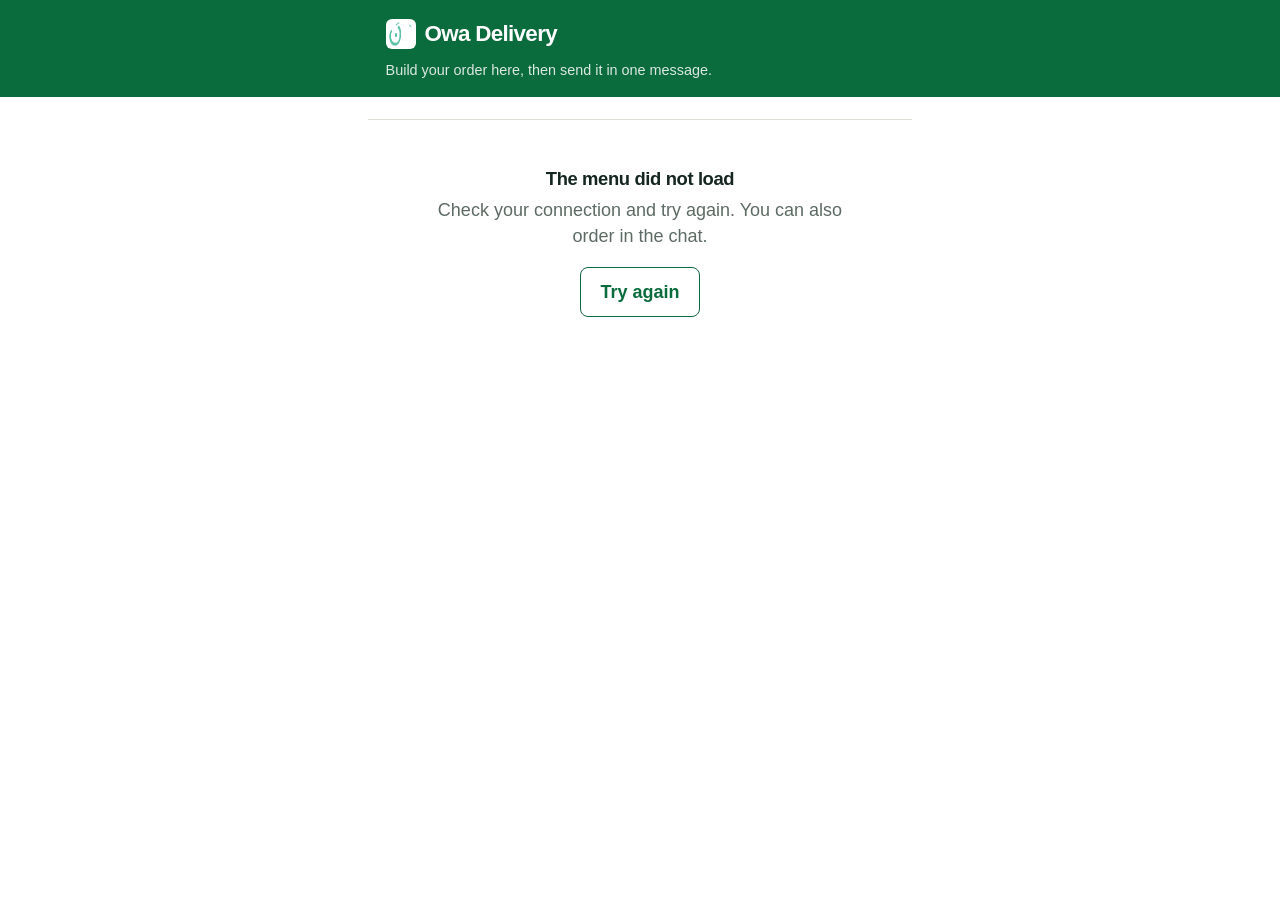
==== menu/index.html @ 09e4f242 "Update index.html" ====
<!DOCTYPE html>
<html lang="en">
<head>
<meta charset="utf-8">
<meta name="viewport" content="width=device-width,initial-scale=1,viewport-fit=cover">
<title>Order menu — Owa Delivery</title>
<meta name="description" content="Browse Owa Delivery vendors in Badagry, build your order, and send it in one WhatsApp message.">
<link rel="icon" href="/assets/favicon.png">
<meta name="theme-color" content="#0A6B3D">
<script>
const CONFIG = {
  WA_NUMBER: "2347053594258",

  SHEETS: {
    services:    "https://docs.google.com/spreadsheets/d/e/2PACX-1vT7abhjy0RdYu94xk-atAimSn03jwxvEWnGWjzrn_f5YQqlbK7najZ1DuXCnFuzB3YYN7Pd4n_lu-iD/pub?gid=2002841459&single=true&output=csv",
    zones:       "https://docs.google.com/spreadsheets/d/e/2PACX-1vT7abhjy0RdYu94xk-atAimSn03jwxvEWnGWjzrn_f5YQqlbK7najZ1DuXCnFuzB3YYN7Pd4n_lu-iD/pub?gid=1239200434&single=true&output=csv",
    restaurants: "https://docs.google.com/spreadsheets/d/e/2PACX-1vT7abhjy0RdYu94xk-atAimSn03jwxvEWnGWjzrn_f5YQqlbK7najZ1DuXCnFuzB3YYN7Pd4n_lu-iD/pub?gid=350484638&single=true&output=csv",
    menu:        "https://docs.google.com/spreadsheets/d/e/2PACX-1vT7abhjy0RdYu94xk-atAimSn03jwxvEWnGWjzrn_f5YQqlbK7najZ1DuXCnFuzB3YYN7Pd4n_lu-iD/pub?gid=1751665817&single=true&output=csv"
  },

  BUSINESS: "Owa Delivery",
  CURRENCY: "\u20A6",

  // How long to trust the copy saved on the phone before refetching.
  // The page still works offline past this; it just tries the network first.
  CACHE_MINUTES: 30
};
</script>

<style>
/* -------------------------------------------------------------------
   An order pad, not a website.

   The page is a docket you fill in: rows on a pad with dotted leaders
   running out to the price, the way a menu board is set. The one loud
   element is the running total pinned in the thumb zone, because the
   whole point of the page is watching it climb and then sending it.

   Type is the system stack on purpose. A customer on patchy mobile data
   should never wait on a webfont to read a menu, and a font file is a
   second thing that can fail to load. Personality comes from weight and
   spacing instead.
   ------------------------------------------------------------------- */
:root{
  --paper:#ffffff;
  --pad:#f7f5ee;          /* the pad itself, warmer than the page */
  --ink:#14261f;
  --ink-soft:#5d6b64;
  --rule:#e0ded3;
  --green:#0a6b3d;        /* signage green */
  --green-deep:#08512e;
  --pepper:#d43a16;       /* scotch bonnet: prices, removals */
  --yam:#f2c230;
  --focus:#0a6b3d;
  --pad-b:env(safe-area-inset-bottom,0px);

  --f:-apple-system,BlinkMacSystemFont,"Segoe UI",Roboto,"Helvetica Neue",Arial,sans-serif;
}

*{box-sizing:border-box}
html,body{margin:0;padding:0}
body{
  font-family:var(--f);
  color:var(--ink);
  background:var(--paper);
  font-size:17px;
  line-height:1.45;
  -webkit-text-size-adjust:100%;
  padding-bottom:calc(150px + var(--pad-b));
}
h1,h2,h3{margin:0;font-weight:700;letter-spacing:-0.02em;line-height:1.15}

.wrap{max-width:34rem;margin:0 auto;padding:0 1.1rem}

/* ---- masthead ---- */
.top{
  background:var(--green);
  color:#fff;
  padding:1.1rem 0 1rem;
}
.top .wrap{display:flex;align-items:center;gap:.6rem;flex-wrap:wrap}
.home{display:flex;align-items:center;gap:.55rem;color:#fff;text-decoration:none}
.home img{border-radius:6px;background:#fff;padding:2px;flex:none}
.mark{font-size:1.4rem;font-weight:800;letter-spacing:-0.03em}
.top p{margin:0;font-size:.9rem;opacity:.85;flex:1 1 100%}

/* ---- the trail of choices already made ---- */
.trail{
  display:flex;flex-wrap:wrap;gap:.4rem;align-items:center;
  padding:.7rem 0;font-size:.85rem;color:var(--ink-soft);
  border-bottom:1px solid var(--rule);
}
.trail button{
  font:inherit;color:var(--green);background:none;border:0;padding:.15rem .1rem;
  cursor:pointer;text-decoration:underline;text-underline-offset:3px;border-radius:3px;
}
.trail span[aria-hidden]{opacity:.45}

/* ---- steps ---- */
.step{padding:1.4rem 0 .4rem}
.step h2{font-size:1.28rem}
.step .lede{margin:.35rem 0 1rem;color:var(--ink-soft);font-size:.95rem}

/* choice list: full-bleed rows, generous tap target */
.choices{list-style:none;margin:0;padding:0;border-top:1px solid var(--rule)}
.choices li{border-bottom:1px solid var(--rule)}
.choices button{
  font:inherit;width:100%;text-align:left;background:none;border:0;
  padding:.95rem .2rem;cursor:pointer;display:flex;align-items:center;gap:.75rem;
  color:inherit;min-height:56px;
}
.choices .name{font-weight:600;flex:1}
.choices .sub{display:block;font-weight:400;font-size:.85rem;color:var(--ink-soft);margin-top:.1rem}
.choices .go{color:var(--green);font-weight:700;font-size:1.1rem}
.choices button:hover .name{color:var(--green)}

/* ---- the pad ---- */
.cat{
  margin:1.5rem 0 .1rem;font-size:.95rem;font-weight:700;
  color:var(--green-deep);
}
.pad{list-style:none;margin:0;padding:0}
.row{
  display:grid;
  grid-template-columns:1fr auto;
  align-items:end;
  gap:.2rem .8rem;
  padding:.75rem 0 .7rem;
  border-bottom:1px solid var(--rule);
}
.row.in{background:linear-gradient(90deg,rgba(242,194,48,.16),transparent 70%)}
.item{min-width:0}
.item .n{font-weight:600}
.leader{
  display:block;height:0;border-bottom:1px dotted var(--rule);
  margin:.45rem .4rem .3rem;flex:1;
}
.line{display:flex;align-items:baseline;grid-column:1/2}
.price{font-variant-numeric:tabular-nums;color:var(--ink-soft);font-size:.95rem;white-space:nowrap}
.stepper{display:flex;align-items:center;gap:.15rem;grid-column:2/3;grid-row:1/2}
.stepper button{
  font:inherit;font-size:1.25rem;line-height:1;font-weight:600;
  width:44px;height:44px;border-radius:50%;
  border:1.5px solid var(--rule);background:var(--paper);color:var(--ink);
  cursor:pointer;display:grid;place-items:center;
}
.stepper button.add{border-color:var(--green);color:var(--green)}
.stepper button.less{border-color:var(--pepper);color:var(--pepper)}
.stepper button:disabled{opacity:.3;cursor:default}
.qty{
  min-width:2.1rem;text-align:center;font-weight:700;font-variant-numeric:tabular-nums;
}
.qty[data-zero="1"]{visibility:hidden}

/* ---- packs ---- */
.packs{
  display:flex;align-items:center;justify-content:space-between;gap:1rem;
  margin:1.4rem 0 0;padding:.9rem 1rem;background:var(--pad);border-radius:10px;
}
.packs p{margin:0;font-size:.9rem;color:var(--ink-soft)}
.packs strong{display:block;color:var(--ink);font-size:1rem}

/* ---- the docket ---- */
.docket{
  position:fixed;left:0;right:0;bottom:0;z-index:20;
  background:var(--paper);
  border-top:2px solid var(--ink);
  padding:.8rem 0 calc(.8rem + var(--pad-b));
  box-shadow:0 -10px 30px rgba(20,38,31,.1);
}
.docket .wrap{display:grid;gap:.6rem}
.tot{display:flex;align-items:baseline;justify-content:space-between;gap:1rem}
.tot .lab{font-size:.9rem;color:var(--ink-soft)}
.tot .lab b{display:block;color:var(--ink);font-size:.95rem;font-weight:600}
.tot .amt{
  font-size:1.85rem;font-weight:800;letter-spacing:-0.03em;
  font-variant-numeric:tabular-nums;
}
.send{
  font:inherit;font-size:1.05rem;font-weight:700;
  display:flex;align-items:center;justify-content:center;gap:.55rem;
  width:100%;min-height:56px;padding:.85rem 1rem;
  border:0;border-radius:10px;background:var(--green);color:#fff;
  cursor:pointer;text-decoration:none;
}
.send[aria-disabled="true"]{background:var(--rule);color:#8d938f;cursor:default}
.send svg{width:22px;height:22px;flex:none;fill:currentColor}
.fine{margin:0;font-size:.78rem;color:var(--ink-soft);text-align:center}
.fine a{color:var(--green);text-decoration:none}

/* ---- states ---- */
.state{padding:3rem 0;text-align:center;color:var(--ink-soft)}
.state h2{color:var(--ink);font-size:1.15rem;margin-bottom:.5rem}
.state p{margin:0 auto;max-width:26rem}
.state button, .call{
  font:inherit;font-weight:600;margin-top:1.1rem;display:inline-block;
  padding:.7rem 1.2rem;border-radius:8px;border:1.5px solid var(--green);
  background:none;color:var(--green);cursor:pointer;text-decoration:none;
}
.skel{height:1rem;background:var(--rule);border-radius:3px;margin:.85rem 0;opacity:.7}
.skel:nth-child(2n){width:70%}

:focus-visible{outline:3px solid var(--focus);outline-offset:2px;border-radius:4px}

@media (prefers-reduced-motion:no-preference){
  .amt{transition:color .18s ease}
  .amt.bump{color:var(--green)}
}
@media (min-width:36rem){ body{font-size:18px} }

  /* Vendor discovery: cards keep scope obvious and give mobile users a quick scan/search. */
  .vendor-tools{display:flex;align-items:center;gap:.6rem;margin:1rem 0 .7rem}
  .vendor-search{flex:1;min-width:0;font:inherit;border:1px solid var(--rule);border-radius:10px;padding:.72rem .8rem;background:var(--paper);color:var(--ink)}
  .vendor-search:focus{outline:3px solid rgba(10,107,61,.15);border-color:var(--green)}
  .vendor-count{font-size:.78rem;color:var(--ink-soft);white-space:nowrap}
  .change-zone{font:inherit;font-weight:700;border:1px solid var(--rule);border-radius:10px;background:var(--paper);color:var(--green);padding:.72rem .75rem;white-space:nowrap}
  .vendor-cards{list-style:none;padding:0;margin:0;display:grid;grid-template-columns:repeat(2,minmax(0,1fr));gap:.75rem}
  .vendor-card{border:1px solid var(--rule);border-radius:14px;padding:.95rem;background:var(--paper)}
  .vendor-card-top{display:flex;align-items:flex-start;justify-content:space-between;gap:.65rem}
  .vendor-card h3{font-size:1.05rem}
  .vendor-address{margin:.45rem 0 0;color:var(--ink-soft);font-size:.84rem}
  .vendor-status{font-size:.7rem;font-weight:800;padding:.25rem .4rem;border-radius:999px;background:#f7e9e6;color:var(--pepper);white-space:nowrap}
  .vendor-status.available{background:#e8f3ed;color:var(--green)}
  .vendor-meta{display:flex;gap:.4rem;margin-top:.7rem}
  .vendor-pill{font-size:.72rem;padding:.28rem .5rem;border-radius:999px;background:var(--pad);color:var(--ink-soft)}
  .vendor-open{width:100%;margin-top:.8rem;padding:.7rem;border:1px solid var(--green);border-radius:9px;background:var(--green);color:#fff;font:inherit;font-weight:800}
  .vendor-open:disabled{background:var(--rule);border-color:var(--rule);color:#858c87}
  @media (max-width: 560px){.vendor-tools{flex-wrap:wrap}.vendor-search{width:100%;flex-basis:100%}.vendor-cards{grid-template-columns:1fr}.vendor-count{margin-right:auto}}

</style>
</head>

<body>
<header class="top">
  <div class="wrap">
    <a class="home" href="/index.html" aria-label="Owa Delivery home">
      <img src="/assets/owa-logo.png" alt="" width="30" height="30" onerror="this.remove()">
      <span class="mark" id="brand">Owa Delivery</span>
    </a>
    <p>Build your order here, then send it in one message.</p>
  </div>
</header>

<nav class="wrap trail" id="trail" hidden aria-label="Your choices so far"></nav>

<main class="wrap" id="main">
  <div class="state" id="boot">
    <div class="skel"></div><div class="skel"></div><div class="skel"></div>
    <p>Loading the menu…</p>
  </div>
</main>

<div class="docket" id="docket" hidden>
  <div class="wrap">
    <div class="tot">
      <span class="lab"><b id="dLines">Nothing yet</b>Delivery is added in the chat</span>
      <span class="amt" id="dTotal" aria-live="polite">&#8358;0</span>
    </div>
    <a class="send" id="send" aria-disabled="true" role="button">
      <svg viewBox="0 0 24 24" aria-hidden="true"><path d="M12 2a10 10 0 0 0-8.6 15l-1.3 4.7 4.8-1.3A10 10 0 1 0 12 2Zm5.6 14.1c-.2.6-1.2 1.2-1.7 1.2-.4 0-1 .1-3.2-.8-2.7-1.2-4.4-4-4.5-4.2-.1-.2-1-1.4-1-2.6s.6-1.8.9-2c.2-.3.5-.3.7-.3h.5c.2 0 .4 0 .6.5l.8 2c.1.2.1.4 0 .5l-.4.5-.3.3c-.1.1-.2.3 0 .5.2.4.8 1.3 1.6 2 1.1.9 1.9 1.2 2.1 1.3.2.1.4.1.5-.1l.8-.9c.2-.2.3-.2.5-.1l2 1c.2.1.4.2.4.3.1.1.1.6-.1 1.2Z"/></svg>
      <span id="sendLabel">Add something first</span>
    </a>
    <p class="fine" id="fine">Delivery fee and final price confirmed in the chat before you pay. &middot; <a href="/index.html">owadelivery.com</a></p>
  </div>
</div>

<script>
"use strict";

/* ---------- tiny helpers ---------- */
const $ = (id) => document.getElementById(id);
const el = (tag, cls, txt) => { const n = document.createElement(tag);
  if (cls) n.className = cls; if (txt != null) n.textContent = txt; return n; };
const money = (n) => CONFIG.CURRENCY + Math.round(Number(n) || 0).toLocaleString("en-NG");
const norm = (v) => String(v == null ? "" : v).trim();
const low  = (v) => norm(v).toLowerCase();
const on   = (r) => String(r && r.active != null ? r.active : "TRUE").toUpperCase() !== "FALSE";

/* ---------- CSV ----------
   Written out rather than pulled from a library: one fewer network request
   on a slow connection, and menu rows genuinely contain commas
   ("Rice, Beans and Plantain") and the odd quoted field. */
function parseCSV(text){
  const rows = []; let row = [], val = "", q = false;
  const s = String(text).replace(/\r\n?/g, "\n");
  for (let i = 0; i < s.length; i++){
    const c = s[i];
    if (q){
      if (c === '"'){ if (s[i+1] === '"'){ val += '"'; i++; } else q = false; }
      else val += c;
    } else if (c === '"') q = true;
    else if (c === ","){ row.push(val); val = ""; }
    else if (c === "\n"){ row.push(val); rows.push(row); row = []; val = ""; }
    else val += c;
  }
  if (val !== "" || row.length){ row.push(val); rows.push(row); }
  if (!rows.length) return [];
  const head = rows.shift().map(h => norm(h).toLowerCase().replace(/\s+/g, "_"));
  return rows
    .filter(r => r.some(c => norm(c) !== ""))
    .map(r => { const o = {}; head.forEach((h, i) => { if (h) o[h] = norm(r[i]); }); return o; });
}

/* ---------- data ---------- */
const CACHE_KEY = "owa.menu.v2";
let DATA = null;

function readCache(){
  try{
    const raw = localStorage.getItem(CACHE_KEY);
    if (!raw) return null;
    const c = JSON.parse(raw);
    return c && c.data ? c : null;
  }catch(e){ return null; }
}
function writeCache(data){
  try{ localStorage.setItem(CACHE_KEY, JSON.stringify({ at: Date.now(), data })); }
  catch(e){ /* private mode, or full. The page works without it. */ }
}

async function fetchAll(){
  const keys = Object.keys(CONFIG.SHEETS);
  const texts = await Promise.all(keys.map(async k => {
    const url = CONFIG.SHEETS[k];
    if (!/^https:\/\//i.test(url)) throw new Error("unset:" + k);
    const r = await fetch(url, { cache: "no-store" });
    if (!r.ok) throw new Error("http:" + k + ":" + r.status);
    return r.text();
  }));
  const out = {};
  keys.forEach((k, i) => { out[k] = parseCSV(texts[i]); });
  return out;
}

async function load(){
  const cached = readCache();
  const fresh = cached && (Date.now() - cached.at) < CONFIG.CACHE_MINUTES * 60000;
  if (fresh){ DATA = cached.data; return; }
  try{
    DATA = await fetchAll();
    writeCache(DATA);
  }catch(err){
    if (cached){ DATA = cached.data; return; }   // offline, but we have yesterday's
    throw err;
  }
}

/* ---------- state ---------- */
const S = { service:null, zone:null, vendor:null, packs:1, qty:Object.create(null) };


function splitIds(v){
  return norm(v).split(/[,;|]/).map(x => low(x).trim()).filter(Boolean);
}
function firstValue(row, keys){
  for (const key of keys){
    if (norm(row && row[key])) return row[key];
  }
  return "";
}
function matchesId(row, keys, wanted){
  const raw = firstValue(row, keys);
  const ids = splitIds(raw);
  if (!ids.length) return false;
  if (ids.includes("*") || ids.includes("all")) return true;
  return ids.includes(low(wanted));
}
function servesZone(row){
  return !!S.zone && matchesId(row, ["zone_ids","zone_id","zones","service_zones"], S.zone.zone_id);
}
function servesService(row){
  return !!S.service && matchesId(row, ["service_ids","service_id","service_type","service"], S.service.service_id);
}
function vendorAvailable(row){
  const direct=firstValue(row,["accepting_orders","is_open","open"]);
  if (direct) return !["false","closed","no","0"].includes(low(direct));
  const status=low(row.status);
  if (status) return !["closed","inactive","paused","offline","unavailable"].includes(status);
  return true;
}

const services = () => (DATA.services || []).filter(on);
const zones    = () => (DATA.zones || []).filter(on);

const vendors = () => {
  const seen = new Set();
  return (DATA.restaurants || []).filter(r => {
    if (!on(r) || !servesService(r) || !servesZone(r)) return false;
    const id = norm(r.restaurant_id);
    if (id && seen.has(low(id))) return false;
    if (id) seen.add(low(id));
    return true;
  });
};

const items = () => (DATA.menu || []).filter(m =>
  on(m) && S.vendor && low(m.restaurant_id) === low(S.vendor.restaurant_id));

const hasPacks = () =>
  String((S.service && S.service.has_packs) != null ? S.service.has_packs : "TRUE")
    .toUpperCase() !== "FALSE";

const itemWord = () => norm(S.service && S.service.item_label_plural) || "items";
const packWord = (n) => {
  const one = norm(S.service && S.service.pack_label) || "pack";
  const many = norm(S.service && S.service.pack_label_plural) || one + "s";
  return n === 1 ? one : many;
};

const lines = () => items()
  .filter(m => S.qty[m.item_id] > 0)
  .map(m => ({ id: m.item_id, name: m.item_name,
               price: Number(m.price) || 0, qty: S.qty[m.item_id] }));

const total = () => lines().reduce((s, l) => s + l.price * l.qty, 0)
  * (hasPacks() ? S.packs : 1);

/* ---------- render ---------- */
function render(){
  const main = $("main");
  main.innerHTML = "";
  renderTrail();

  if (!S.service && services().length > 1) return pick(
    "What do you need?", "",
    services().map(s => ({
      name: s.service_name || s.service_id,
      sub: s.service_tagline,
      go: () => { S.service = s; render(); }
    })));

  if (!S.service && services().length === 1) S.service = services()[0];

  if (!S.zone) return pick(
    "Where are we delivering?", "Pick the area closest to you.",
    zones().map(z => ({
      name: z.zone_name || z.zone_id,
      go: () => { S.zone = z; render(); }
    })), "No areas are set up yet.");

  if (!S.vendor){
    const vs = vendors();
    const word = norm(S.service && S.service.vendor_label_plural)
      || (norm(S.service && S.service.vendor_label) ? norm(S.service.vendor_label) + "s" : "vendors");

    const sec = el("section", "step");
    sec.append(el("h2", null, "Choose a " + (norm(S.service && S.service.vendor_label) || "vendor")));
    sec.append(el("p", "lede",
      (S.service.service_name || "This service") + " available in " + (S.zone.zone_name || S.zone.zone_id) +
      ". We only show vendors that match both choices."
    ));

    if (!vs.length){
      const s = el("div", "state");
      s.append(el("h2", null, "No " + word + " available here"));
      s.append(el("p", null, "There are no active vendors for this service in " +
        (S.zone.zone_name || S.zone.zone_id) + " right now."));
      const b = el("button", null, "Choose another area"); b.type = "button";
      b.addEventListener("click", () => { S.zone = null; S.vendor = null; S.qty = Object.create(null); render(); });
      s.append(b); sec.append(s); $("main").append(sec); return;
    }

    const toolbar = el("div", "vendor-tools");
    const search = el("input", "vendor-search");
    search.type = "search"; search.placeholder = "Search vendors"; search.setAttribute("aria-label", "Search vendors");
    const count = el("span", "vendor-count", vs.length + " available");
    const change = el("button", "change-zone", "Change area"); change.type = "button";
    change.addEventListener("click", () => { S.zone = null; S.vendor = null; S.qty = Object.create(null); render(); });
    toolbar.append(search, count, change); sec.append(toolbar);

    const ul = el("ul", "vendor-cards");
    const draw = () => {
      ul.innerHTML = "";
      const q = low(search.value);
      const filtered = vs.filter(v => !q || low(v.restaurant_name).includes(q) || low(v.restaurant_address).includes(q));
      count.textContent = filtered.length + " available";
      if (!filtered.length){
        const empty = el("li", "state");
        empty.append(el("h2", null, "No vendor matches that search"));
        empty.append(el("p", null, "Try another vendor name or clear the search."));
        ul.append(empty); return;
      }
      filtered.forEach(v => {
        const li = el("li", "vendor-card");
        const top = el("div", "vendor-card-top");
        top.append(el("h3", null, v.restaurant_name || v.restaurant_id));
        top.append(el("span", vendorAvailable(v) ? "vendor-status available" : "vendor-status", vendorAvailable(v) ? "Available" : "Unavailable"));
        li.append(top);
        if (norm(v.restaurant_address)) li.append(el("p", "vendor-address", v.restaurant_address));
        const meta = el("div", "vendor-meta");
        meta.append(el("span", "vendor-pill", S.zone.zone_name || S.zone.zone_id));
        li.append(meta);
        const b = el("button", "vendor-open", vendorAvailable(v) ? "View menu" : "Unavailable"); b.type = "button"; b.disabled = !vendorAvailable(v);
        b.addEventListener("click", () => { S.vendor = v; S.qty = Object.create(null); render(); });
        li.append(b); ul.append(li);
      });
    };
    search.addEventListener("input", draw);
    draw(); sec.append(ul); $("main").append(sec); return;
  }

  renderMenu();
  renderDocket();
}

function renderTrail(){
  const t = $("trail"); t.innerHTML = "";
  const crumbs = [];
  if (S.service && services().length > 1)
    crumbs.push([S.service.service_name || S.service.service_id,
      () => { S.service = null; S.zone = null; S.vendor = null; S.qty = Object.create(null); render(); }]);
  if (S.zone) crumbs.push([S.zone.zone_name || S.zone.zone_id,
    () => { S.zone = null; S.vendor = null; S.qty = Object.create(null); render(); }]);
  if (S.vendor) crumbs.push([S.vendor.restaurant_name || S.vendor.restaurant_id,
    () => { S.vendor = null; S.qty = Object.create(null); render(); }]);

  t.hidden = crumbs.length === 0;
  crumbs.forEach(([label, go], i) => {
    if (i) { const sep = el("span", null, "›"); sep.setAttribute("aria-hidden", "true"); t.append(sep); }
    const b = el("button", null, label);
    b.type = "button";
    b.addEventListener("click", go);
    t.append(b);
  });
}

function pick(title, lede, options, emptyMsg){
  $("docket").hidden = true;
  const sec = el("section", "step");
  sec.append(el("h2", null, title));
  if (lede) sec.append(el("p", "lede", lede));

  if (!options.length){
    const s = el("div", "state");
    s.append(el("h2", null, "Nothing here yet"));
    s.append(el("p", null, emptyMsg || "Please try again shortly."));
    sec.append(s);
    $("main").append(sec);
    return;
  }

  const ul = el("ul", "choices");
  options.forEach(o => {
    const li = el("li");
    const b = el("button"); b.type = "button";
    const name = el("span", "name"); name.append(document.createTextNode(o.name));
    if (o.sub) name.append(el("span", "sub", o.sub));
    const go = el("span", "go", "›"); go.setAttribute("aria-hidden", "true");
    b.append(name, go);
    b.addEventListener("click", o.go);
    li.append(b); ul.append(li);
  });
  sec.append(ul);
  $("main").append(sec);
}

function renderMenu(){
  const list = items();
  const sec = el("section", "step");
  sec.append(el("h2", null, S.vendor.restaurant_name || S.vendor.restaurant_id));
  sec.append(el("p", "lede", list.length
    ? "Tap + to add. Your total updates as you go."
    : "This menu is empty at the moment."));

  const groups = new Map();
  list.forEach(m => {
    const k = norm(m.category) || "";
    if (!groups.has(k)) groups.set(k, []);
    groups.get(k).push(m);
  });

  groups.forEach((rows, cat) => {
    if (cat) sec.append(el("h3", "cat", cat));
    const ul = el("ul", "pad");
    rows.forEach(m => ul.append(itemRow(m)));
    sec.append(ul);
  });

  if (hasPacks() && list.length){
    const box = el("div", "packs");
    const txt = el("p");
    txt.append(el("strong", null, "How many " + packWord(2) + "?"));
    txt.append(document.createTextNode("The whole order, repeated."));
    const st = el("div", "stepper");
    const less = el("button", "less", "\u2212"); less.type = "button";
    less.setAttribute("aria-label", "One fewer " + packWord(1));
    const q = el("span", "qty", String(S.packs));
    const more = el("button", "add", "+"); more.type = "button";
    more.setAttribute("aria-label", "One more " + packWord(1));
    less.disabled = S.packs <= 1;
    less.addEventListener("click", () => { S.packs = Math.max(1, S.packs - 1); render(); });
    more.addEventListener("click", () => { S.packs = Math.min(20, S.packs + 1); render(); });
    st.append(less, q, more);
    box.append(txt, st);
    sec.append(box);
  }

  $("main").append(sec);
}

function itemRow(m){
  const qty = S.qty[m.item_id] || 0;
  const li = el("li", "row" + (qty ? " in" : ""));

  const line = el("div", "line");
  const item = el("div", "item");
  item.append(el("span", "n", m.item_name || m.item_id));
  line.append(item);
  line.append(el("span", "leader"));
  line.append(el("span", "price", money(m.price)));

  const st = el("div", "stepper");
  const less = el("button", "less", "\u2212"); less.type = "button";
  less.setAttribute("aria-label", "Remove one " + (m.item_name || "item"));
  less.disabled = qty === 0;
  const q = el("span", "qty", String(qty));
  q.dataset.zero = qty === 0 ? "1" : "0";
  q.setAttribute("aria-live", "polite");
  const more = el("button", "add", "+"); more.type = "button";
  more.setAttribute("aria-label", "Add one " + (m.item_name || "item"));

  less.addEventListener("click", () => bump(m.item_id, -1));
  more.addEventListener("click", () => bump(m.item_id, +1));
  st.append(less, q, more);

  li.append(line, st);
  return li;
}

/* Only the touched row and the docket are redrawn, so the page never jumps
   under the thumb mid-order. */
function bump(id, by){
  const next = Math.max(0, Math.min(20, (S.qty[id] || 0) + by));
  if (next === 0) delete S.qty[id]; else S.qty[id] = next;

  const rows = document.querySelectorAll(".pad .row");
  const list = items();
  rows.forEach((row, i) => {
    const m = list[i];
    if (!m || m.item_id !== id) return;
    const fresh = itemRow(m);
    row.replaceWith(fresh);
  });
  renderDocket(true);
}

function renderDocket(animate){
  const d = $("docket");
  d.hidden = false;
  const ls = lines();
  const n = ls.reduce((s, l) => s + l.qty, 0);
  const amount = total();

  $("dLines").textContent = n
    ? n + " " + (n === 1 ? itemWord().replace(/s$/, "") : itemWord())
      + (hasPacks() && S.packs > 1 ? " \u00d7 " + S.packs + " " + packWord(S.packs) : "")
    : "Nothing yet";

  const amt = $("dTotal");
  amt.textContent = money(amount);
  if (animate){ amt.classList.add("bump"); setTimeout(() => amt.classList.remove("bump"), 200); }

  const send = $("send");
  const label = $("sendLabel");
  if (!ls.length){
    send.setAttribute("aria-disabled", "true");
    send.removeAttribute("href");
    label.textContent = "Add something first";
  } else {
    send.setAttribute("aria-disabled", "false");
    send.href = waLink();
    label.textContent = "Send this order on WhatsApp";
  }
}

/* ---------- the one message ---------- */
function orderText(){
  const ls = lines();
  const packs = hasPacks() ? S.packs : 1;

  const human = [
    "\uD83D\uDED2 " + CONFIG.BUSINESS + " order",
    "",
    (S.vendor.restaurant_name || S.vendor.restaurant_id)
      + " \u2014 " + (S.zone.zone_name || S.zone.zone_id),
    ...ls.map(l => l.qty + " \u00d7 " + l.name),
  ];
  if (hasPacks() && packs > 1) human.push("\uD83D\uDCE6 " + packs + " " + packWord(packs));
  human.push("", "Items: " + money(total()), "(delivery fee confirmed in the chat)", "", "");

  // The machine line. No prices in it on purpose: this is editable text, so
  // the bot looks every item up in the sheet and prices it there.
  const code = "#OWA1"
    + " s=" + (S.service ? S.service.service_id : "")
    + " z=" + S.zone.zone_id
    + " r=" + S.vendor.restaurant_id
    + " p=" + packs
    + " i=" + ls.map(l => l.id + "*" + l.qty).join(",");

  return human.join("\n") + code;
}

function waLink(){
  return "https://wa.me/" + CONFIG.WA_NUMBER.replace(/\D/g, "")
    + "?text=" + encodeURIComponent(orderText());
}

/* ---------- boot ---------- */
function failScreen(err){
  $("docket").hidden = true;
  $("main").innerHTML = "";
  const s = el("div", "state");
  const unset = String(err && err.message || "").startsWith("unset:");
  s.append(el("h2", null, unset ? "This menu is not set up yet" : "The menu did not load"));
  s.append(el("p", null, unset
    ? "The four sheet links at the top of this page still need filling in."
    : "Check your connection and try again. You can also order in the chat."));
  const b = el("button", null, "Try again"); b.type = "button";
  b.addEventListener("click", () => { boot(); });
  s.append(b);
  $("main").append(s);
}

async function boot(){
  $("main").innerHTML = "";
  $("main").append($("boot") || el("div"));
  try{
    await load();
    if (CONFIG.BUSINESS) $("brand").textContent = CONFIG.BUSINESS;
    render();
  }catch(err){
    failScreen(err);
  }
}
boot();
</script>
</body>
</html>
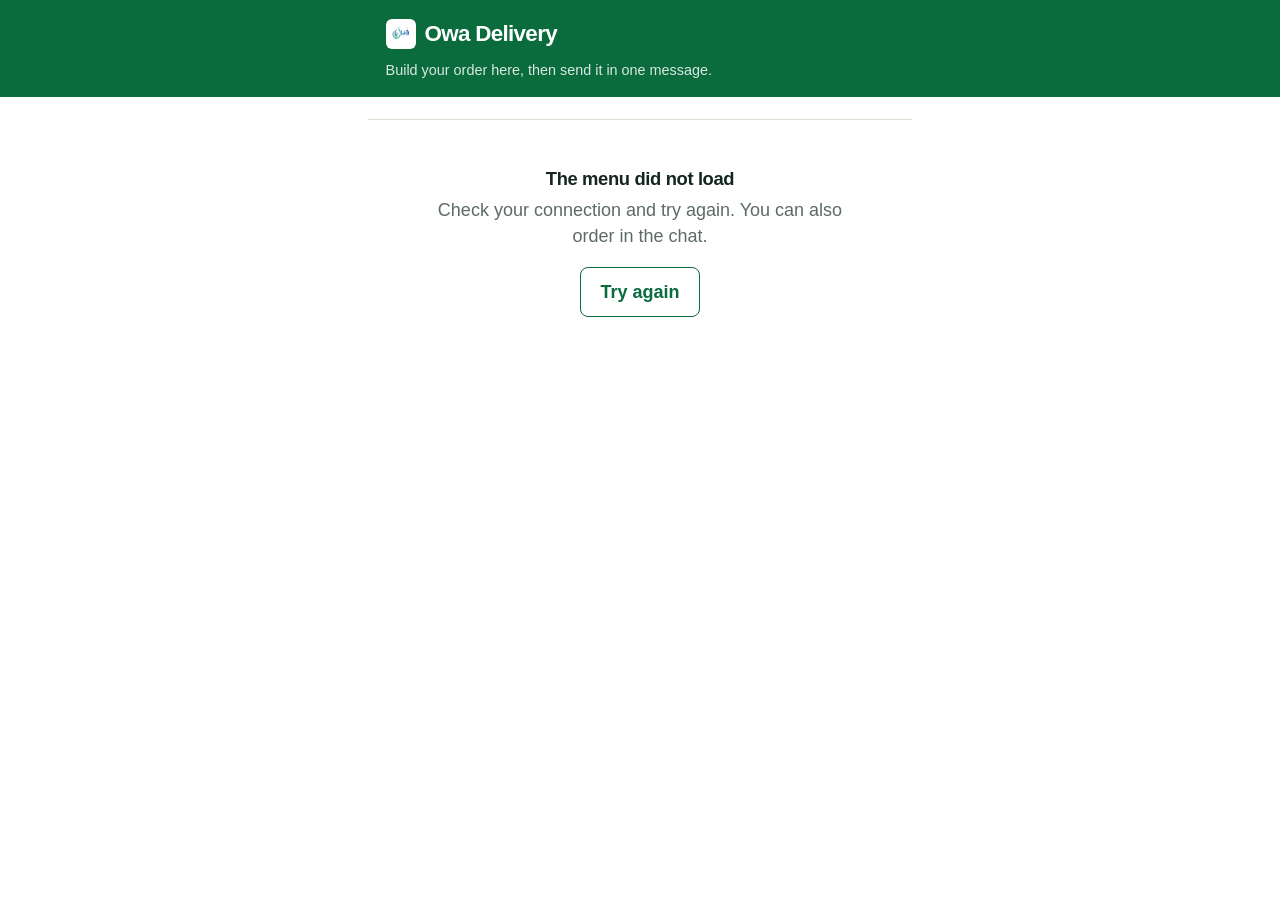
==== commit 22eca1d7: "Update index.html" ====
--- a/menu/index.html
+++ b/menu/index.html
@@ -5,6 +5,7 @@
 <meta name="viewport" content="width=device-width,initial-scale=1,viewport-fit=cover">
 <title>Order menu — Owa Delivery</title>
 <meta name="description" content="Browse Owa Delivery vendors in Badagry, build your order, and send it in one WhatsApp message.">
+<meta property="og:image" content="https://owadelivery.com/assets/og-cover.png">
 <link rel="icon" href="/assets/favicon.png">
 <meta name="theme-color" content="#0A6B3D">
 <script>
@@ -234,7 +235,7 @@
 <header class="top">
   <div class="wrap">
     <a class="home" href="/index.html" aria-label="Owa Delivery home">
-      <img src="/assets/owa-logo.png" alt="" width="30" height="30" onerror="this.remove()">
+      <img src="/assets/og-cover.png" alt="" width="30" height="30" onerror="this.remove()">
       <span class="mark" id="brand">Owa Delivery</span>
     </a>
     <p>Build your order here, then send it in one message.</p>
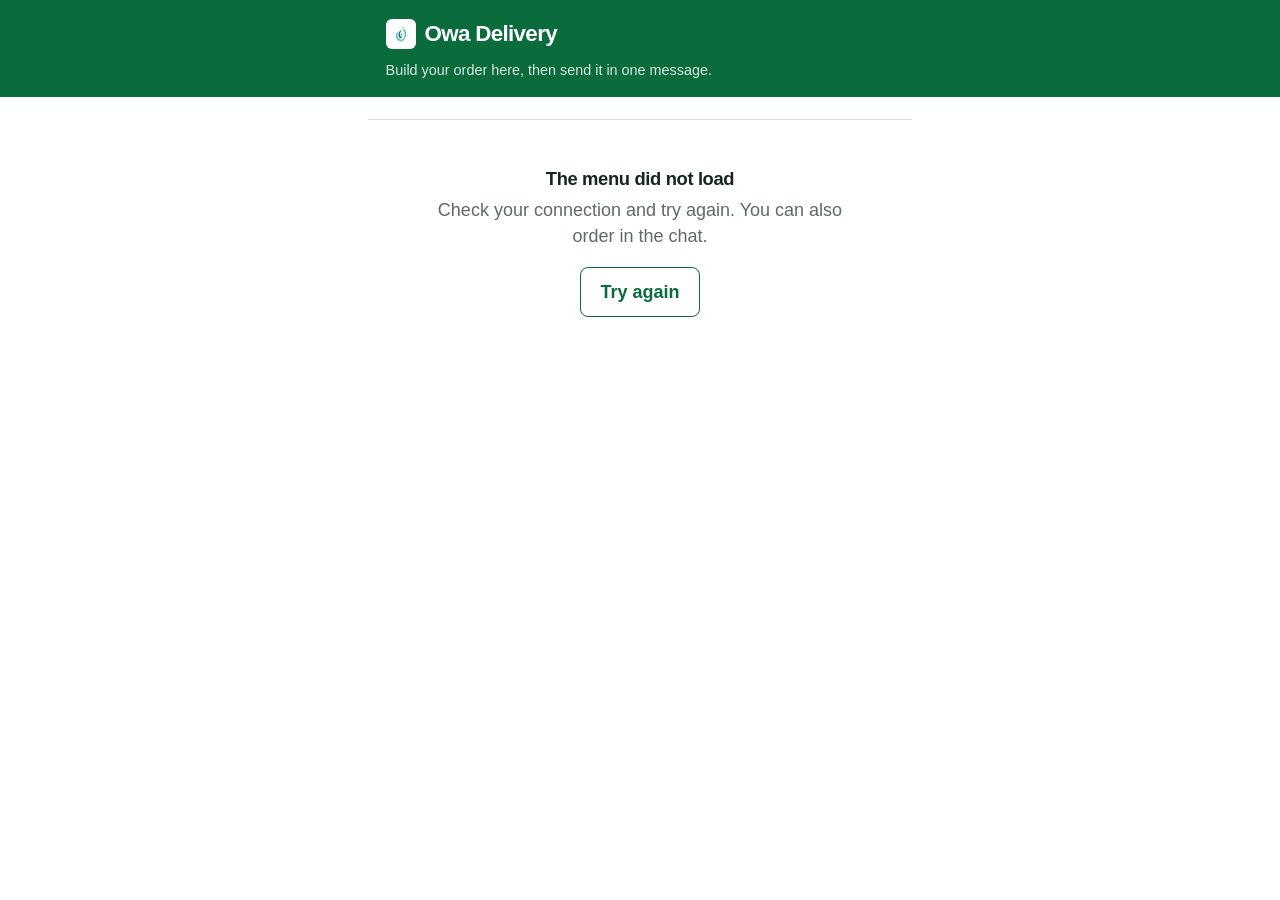
==== commit c3576425: "Update index.html" ====
--- a/menu/index.html
+++ b/menu/index.html
@@ -235,7 +235,7 @@
 <header class="top">
   <div class="wrap">
     <a class="home" href="/index.html" aria-label="Owa Delivery home">
-      <img src="/assets/og-cover.png" alt="" width="30" height="30" onerror="this.remove()">
+      <img src="/assets/favicon.png" alt="" width="30" height="30" onerror="this.remove()">
       <span class="mark" id="brand">Owa Delivery</span>
     </a>
     <p>Build your order here, then send it in one message.</p>
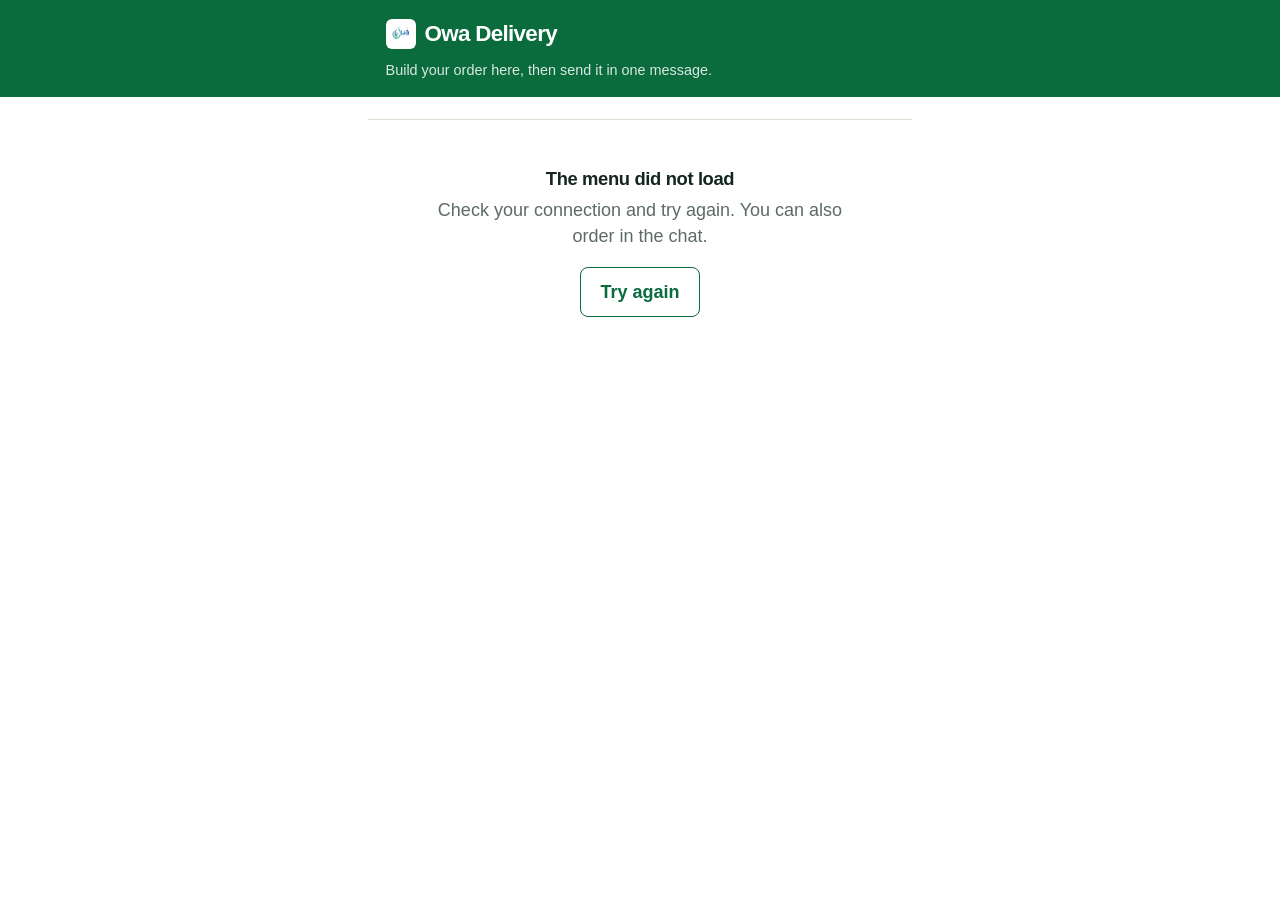
==== commit cb3f390e: "Update index.html" ====
--- a/menu/index.html
+++ b/menu/index.html
@@ -235,7 +235,7 @@
 <header class="top">
   <div class="wrap">
     <a class="home" href="/index.html" aria-label="Owa Delivery home">
-      <img src="/assets/favicon.png" alt="" width="30" height="30" onerror="this.remove()">
+      <img src="/assets/og-cover.png" alt="" width="30" height="30" onerror="this.remove()">
       <span class="mark" id="brand">Owa Delivery</span>
     </a>
     <p>Build your order here, then send it in one message.</p>
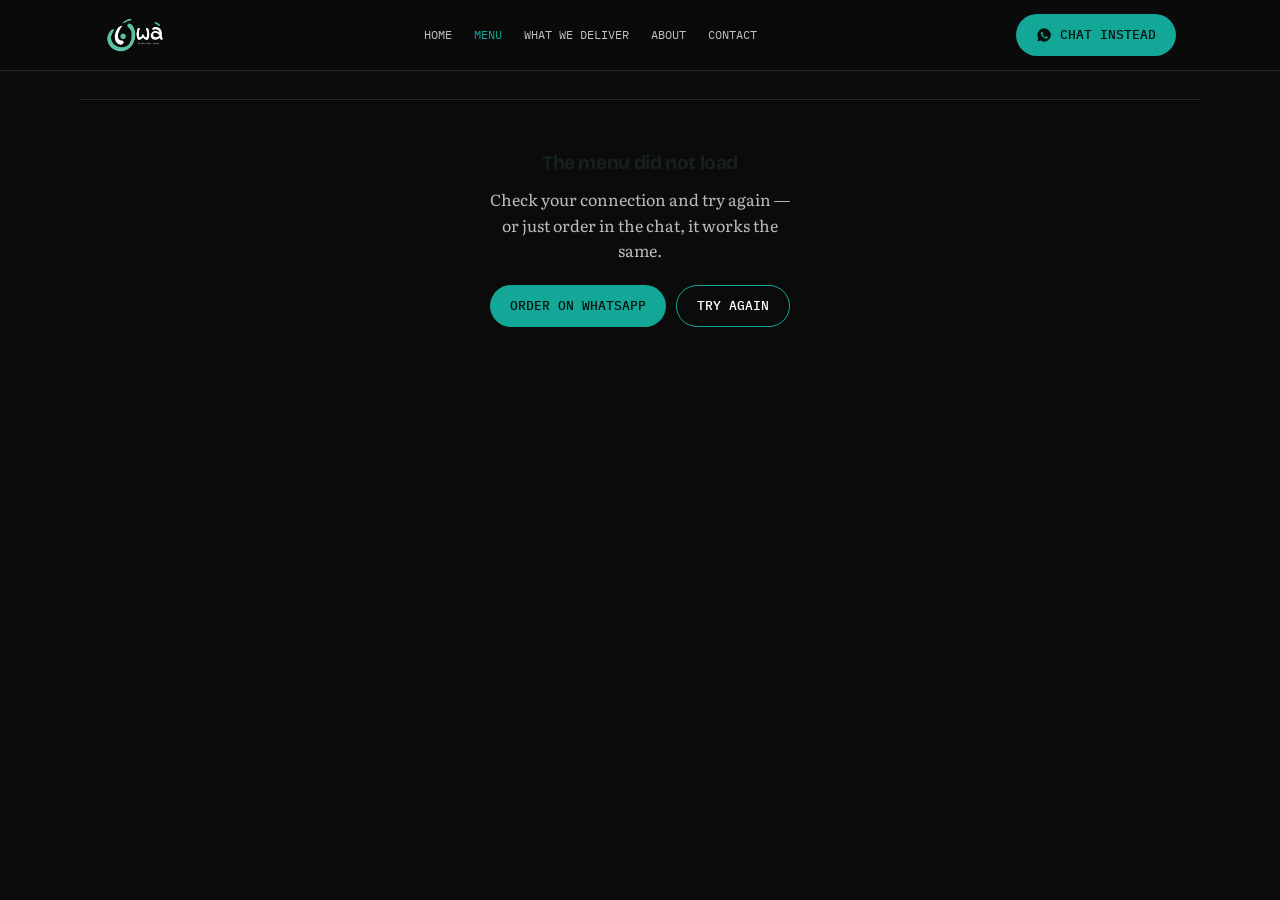
==== commit 0b5f38d6: "Update index.html" ====
--- a/menu/index.html
+++ b/menu/index.html
@@ -1,13 +1,40 @@
 <!DOCTYPE html>
-<html lang="en">
+<html lang="en-NG">
 <head>
-<meta charset="utf-8">
-<meta name="viewport" content="width=device-width,initial-scale=1,viewport-fit=cover">
-<title>Order menu — Owa Delivery</title>
-<meta name="description" content="Browse Owa Delivery vendors in Badagry, build your order, and send it in one WhatsApp message.">
+<meta charset="UTF-8">
+<meta name="viewport" content="width=device-width, initial-scale=1.0, viewport-fit=cover">
+<title>Order menu — Owa Delivery Services</title>
+<meta name="description" content="Pick your area in Badagry, choose a vendor and build your order. One tap sends it to WhatsApp.">
+<meta name="author" content="Owa Delivery Services">
+<meta name="developer" content="Guwit Technology Solutions Ltd (RC 9040112)">
+<link rel="canonical" href="https://owadelivery.com/menu/">
+<meta property="og:type" content="website">
+<meta property="og:title" content="Order menu — Owa Delivery Services">
+<meta property="og:description" content="Pick your area, choose a vendor, build your order. One tap sends it to WhatsApp.">
+<meta property="og:url" content="https://owadelivery.com/menu/">
 <meta property="og:image" content="https://owadelivery.com/assets/og-cover.png">
+<meta property="og:image:alt" content="Owa Delivery Services">
+<meta property="og:locale" content="en_NG">
+<meta name="twitter:card" content="summary_large_image">
 <link rel="icon" href="/assets/favicon.png">
-<meta name="theme-color" content="#0A6B3D">
+<link rel="preconnect" href="https://fonts.googleapis.com">
+<link rel="preconnect" href="https://fonts.gstatic.com" crossorigin>
+<link href="https://fonts.googleapis.com/css2?family=Bricolage+Grotesque:opsz,wght@12..96,400;12..96,600;12..96,700&amp;family=Literata:opsz,wght@7..72,400;7..72,500&amp;family=IBM+Plex+Mono:wght@400;500&amp;display=swap" rel="stylesheet">
+<link rel="stylesheet" href="/assets/style.css">
+<link rel="preconnect" href="https://docs.google.com" crossorigin>
+
+<!-- ====================================================================
+     SETUP — the only block you ever need to edit.
+
+     WA_NUMBER   your WhatsApp ordering line, digits only, no + or spaces.
+
+     SHEETS      In Google Sheets: File > Share > Publish to web.
+                 Publish EACH TAB ON ITS OWN as "Comma-separated values".
+
+                 Never publish "Entire Document". Your Ops, Riders and
+                 Settings tabs hold staff phone numbers and configuration,
+                 and publishing the whole file would put them on the open web.
+     ==================================================================== -->
 <script>
 const CONFIG = {
   WA_NUMBER: "2347053594258",
@@ -22,265 +49,307 @@
   BUSINESS: "Owa Delivery",
   CURRENCY: "\u20A6",
 
-  // How long to trust the copy saved on the phone before refetching.
-  // The page still works offline past this; it just tries the network first.
-  CACHE_MINUTES: 30
+  // Minutes to trust the copy saved on the customer's phone before refetching.
+  // Past this it tries the network first but still falls back to the saved
+  // copy, so the menu keeps working when their data drops out.
+  CACHE_MINUTES: 30,
+
+  // These must match the limits in the bot's 'Web: Resolve Order' node, or the
+  // page could build a basket the bot then trims.
+  MAX_LINES: 20,
+  MAX_QTY: 20,
+  MAX_PACKS: 20,
+
+  // Show a search box once a vendor's menu passes this many items.
+  SEARCH_AFTER: 12,
+
+  // A vendor row must SAY which area and which service it belongs to.
+  //
+  // With this on, a vendor whose zone_id or service_id is blank is treated as
+  // an unfinished row and hidden, rather than being read as "sells everything,
+  // everywhere". One blank cell read as a wildcard is what makes every vendor
+  // appear under every area and every service - the row matches all of them.
+  //
+  // Visit /menu/?debug=1 to see exactly which rows are being held back and why.
+  // Set this to false to go back to treating a blank cell as "all".
+  STRICT_IDS: true
 };
 </script>
 
 <style>
-/* -------------------------------------------------------------------
-   An order pad, not a website.
-
-   The page is a docket you fill in: rows on a pad with dotted leaders
-   running out to the price, the way a menu board is set. The one loud
-   element is the running total pinned in the thumb zone, because the
-   whole point of the page is watching it climb and then sending it.
-
-   Type is the system stack on purpose. A customer on patchy mobile data
-   should never wait on a webfont to read a menu, and a font file is a
-   second thing that can fail to load. Personality comes from weight and
-   spacing instead.
-   ------------------------------------------------------------------- */
-:root{
-  --paper:#ffffff;
-  --pad:#f7f5ee;          /* the pad itself, warmer than the page */
-  --ink:#14261f;
-  --ink-soft:#5d6b64;
-  --rule:#e0ded3;
-  --green:#0a6b3d;        /* signage green */
-  --green-deep:#08512e;
-  --pepper:#d43a16;       /* scotch bonnet: prices, removals */
-  --yam:#f2c230;
-  --focus:#0a6b3d;
-  --pad-b:env(safe-area-inset-bottom,0px);
-
-  --f:-apple-system,BlinkMacSystemFont,"Segoe UI",Roboto,"Helvetica Neue",Arial,sans-serif;
-}
-
-*{box-sizing:border-box}
-html,body{margin:0;padding:0}
-body{
-  font-family:var(--f);
-  color:var(--ink);
-  background:var(--paper);
-  font-size:17px;
-  line-height:1.45;
-  -webkit-text-size-adjust:100%;
-  padding-bottom:calc(150px + var(--pad-b));
-}
-h1,h2,h3{margin:0;font-weight:700;letter-spacing:-0.02em;line-height:1.15}
-
-.wrap{max-width:34rem;margin:0 auto;padding:0 1.1rem}
-
-/* ---- masthead ---- */
-.top{
-  background:var(--green);
-  color:#fff;
-  padding:1.1rem 0 1rem;
-}
-.top .wrap{display:flex;align-items:center;gap:.6rem;flex-wrap:wrap}
-.home{display:flex;align-items:center;gap:.55rem;color:#fff;text-decoration:none}
-.home img{border-radius:6px;background:#fff;padding:2px;flex:none}
-.mark{font-size:1.4rem;font-weight:800;letter-spacing:-0.03em}
-.top p{margin:0;font-size:.9rem;opacity:.85;flex:1 1 100%}
+/* --------------------------------------------------------------------
+   Menu-specific layer only.
+
+   Everything structural comes from the site's own stylesheet: .wrap,
+   .btn, .btn-ghost, .card, .badge, .eyebrow, header, footer. This block
+   adds only the pieces the rest of the site has no equivalent for - the
+   order pad and the docket - and takes its colours from the site's own
+   custom properties, with fallbacks so it still renders correctly if a
+   variable is ever renamed.
+   -------------------------------------------------------------------- */
+.menu-page{
+  --m-accent: var(--teal, #0f7a63);
+  --m-ink: var(--text, #17211f);
+  --m-soft: var(--text-soft, #5d6b66);
+  --m-rule: var(--line, rgba(23,33,31,.15));
+  --m-fill: rgba(15,122,99,.06);
+  --m-warn: var(--rust, #c0492a);
+  --m-mono: var(--mono, "IBM Plex Mono", ui-monospace, monospace);
+  --m-pad-b: env(safe-area-inset-bottom, 0px);
+  padding-bottom: calc(170px + var(--m-pad-b));
+}
 
 /* ---- the trail of choices already made ---- */
-.trail{
-  display:flex;flex-wrap:wrap;gap:.4rem;align-items:center;
-  padding:.7rem 0;font-size:.85rem;color:var(--ink-soft);
-  border-bottom:1px solid var(--rule);
-}
-.trail button{
-  font:inherit;color:var(--green);background:none;border:0;padding:.15rem .1rem;
-  cursor:pointer;text-decoration:underline;text-underline-offset:3px;border-radius:3px;
-}
-.trail span[aria-hidden]{opacity:.45}
-
-/* ---- steps ---- */
-.step{padding:1.4rem 0 .4rem}
-.step h2{font-size:1.28rem}
-.step .lede{margin:.35rem 0 1rem;color:var(--ink-soft);font-size:.95rem}
-
-/* choice list: full-bleed rows, generous tap target */
-.choices{list-style:none;margin:0;padding:0;border-top:1px solid var(--rule)}
-.choices li{border-bottom:1px solid var(--rule)}
-.choices button{
-  font:inherit;width:100%;text-align:left;background:none;border:0;
-  padding:.95rem .2rem;cursor:pointer;display:flex;align-items:center;gap:.75rem;
-  color:inherit;min-height:56px;
-}
-.choices .name{font-weight:600;flex:1}
-.choices .sub{display:block;font-weight:400;font-size:.85rem;color:var(--ink-soft);margin-top:.1rem}
-.choices .go{color:var(--green);font-weight:700;font-size:1.1rem}
-.choices button:hover .name{color:var(--green)}
-
-/* ---- the pad ---- */
-.cat{
-  margin:1.5rem 0 .1rem;font-size:.95rem;font-weight:700;
-  color:var(--green-deep);
-}
-.pad{list-style:none;margin:0;padding:0}
-.row{
-  display:grid;
-  grid-template-columns:1fr auto;
-  align-items:end;
-  gap:.2rem .8rem;
-  padding:.75rem 0 .7rem;
-  border-bottom:1px solid var(--rule);
-}
-.row.in{background:linear-gradient(90deg,rgba(242,194,48,.16),transparent 70%)}
-.item{min-width:0}
-.item .n{font-weight:600}
-.leader{
-  display:block;height:0;border-bottom:1px dotted var(--rule);
-  margin:.45rem .4rem .3rem;flex:1;
-}
-.line{display:flex;align-items:baseline;grid-column:1/2}
-.price{font-variant-numeric:tabular-nums;color:var(--ink-soft);font-size:.95rem;white-space:nowrap}
-.stepper{display:flex;align-items:center;gap:.15rem;grid-column:2/3;grid-row:1/2}
-.stepper button{
-  font:inherit;font-size:1.25rem;line-height:1;font-weight:600;
-  width:44px;height:44px;border-radius:50%;
-  border:1.5px solid var(--rule);background:var(--paper);color:var(--ink);
-  cursor:pointer;display:grid;place-items:center;
-}
-.stepper button.add{border-color:var(--green);color:var(--green)}
-.stepper button.less{border-color:var(--pepper);color:var(--pepper)}
-.stepper button:disabled{opacity:.3;cursor:default}
-.qty{
-  min-width:2.1rem;text-align:center;font-weight:700;font-variant-numeric:tabular-nums;
-}
-.qty[data-zero="1"]{visibility:hidden}
+.m-trail{
+  display:flex;flex-wrap:wrap;gap:.35rem;align-items:center;
+  padding:.85rem 0;font-size:.86rem;color:var(--m-soft);
+  border-bottom:1px solid var(--m-rule);
+}
+.m-trail button{
+  font:inherit;color:var(--m-accent);background:none;border:0;padding:.2rem .1rem;
+  cursor:pointer;text-decoration:underline;text-underline-offset:3px;border-radius:4px;
+}
+.m-trail .sep{opacity:.4}
+.m-trail .now{color:var(--m-ink);font-weight:600}
+
+/* ---- a step ---- */
+.m-step{padding:1.5rem 0 .5rem}
+.m-step h1,.m-step h2{font-size:clamp(1.35rem,3.4vw,1.8rem);margin:0}
+.m-step .m-lede{margin:.45rem 0 1.1rem;color:var(--m-soft)}
+
+/* ---- choice rows ---- */
+.m-choices{list-style:none;margin:0;padding:0;border-top:1px solid var(--m-rule)}
+.m-choices li{border-bottom:1px solid var(--m-rule)}
+.m-choices button{
+  font:inherit;width:100%;text-align:left;background:none;border:0;color:inherit;
+  padding:1rem .15rem;cursor:pointer;display:flex;align-items:center;gap:.85rem;
+  min-height:60px;
+}
+.m-choices .m-name{font-weight:600;flex:1;min-width:0}
+.m-choices .m-sub{
+  display:block;font-weight:400;font-size:.84rem;color:var(--m-soft);
+  margin-top:.15rem;overflow:hidden;text-overflow:ellipsis;white-space:nowrap;
+}
+.m-choices .m-go{color:var(--m-accent);font-weight:700;font-size:1.15rem;flex:none}
+.m-choices button:hover .m-name,.m-choices button:focus-visible .m-name{color:var(--m-accent)}
+
+/* ---- section pills ---- */
+.m-cats{
+  position:sticky;top:0;z-index:10;
+  display:flex;gap:.4rem;overflow-x:auto;
+  margin:.5rem 0 0;padding:.7rem 0;
+  background:var(--bg, #ffffff);
+  border-bottom:1px solid var(--m-rule);
+  scrollbar-width:none;
+}
+.m-cats::-webkit-scrollbar{display:none}
+.m-cats button{
+  font:inherit;font-size:.85rem;font-weight:600;white-space:nowrap;
+  padding:.45rem .9rem;border-radius:999px;cursor:pointer;
+  border:1.5px solid var(--m-rule);background:none;color:var(--m-soft);
+}
+.m-cats button[aria-pressed="true"]{
+  background:var(--m-accent);border-color:var(--m-accent);color:#fff;
+}
+
+/* ---- search ---- */
+.m-search{
+  display:flex;align-items:center;gap:.6rem;margin:1.1rem 0 .2rem;
+  padding:.7rem .95rem;border:1.5px solid var(--m-rule);border-radius:10px;
+}
+.m-search input{
+  font:inherit;font-size:1rem;border:0;background:none;color:inherit;
+  width:100%;min-width:0;outline:none;
+}
+.m-search svg{width:18px;height:18px;fill:none;stroke:var(--m-soft);stroke-width:2;flex:none}
+
+/* ---- the order pad ---- */
+.m-cat-head{margin:1.7rem 0 .2rem;font-size:.95rem;font-weight:700;color:var(--m-accent)}
+.m-pad{list-style:none;margin:0;padding:0}
+.m-row{
+  display:grid;grid-template-columns:1fr auto;align-items:end;gap:.15rem .8rem;
+  padding:.8rem 0 .75rem;border-bottom:1px solid var(--m-rule);
+}
+.m-row.m-in{box-shadow:inset 3px 0 0 var(--m-accent);background:var(--m-fill);padding-left:.75rem}
+.m-line{display:flex;align-items:baseline;grid-column:1/2;min-width:0}
+.m-item{min-width:0}
+.m-item .m-n{font-weight:600;display:block}
+.m-leader{flex:1;height:0;border-bottom:1px dotted var(--m-rule);margin:.5rem .45rem .3rem}
+.m-price{
+  font-variant-numeric:tabular-nums;color:var(--m-soft);font-size:.95rem;
+  white-space:nowrap;font-family:var(--m-mono);
+}
+.m-stepper{display:flex;align-items:center;gap:.1rem;grid-column:2/3;grid-row:1/2}
+.m-stepper button{
+  font:inherit;font-size:1.3rem;line-height:1;font-weight:600;
+  width:44px;height:44px;border-radius:50%;cursor:pointer;
+  display:grid;place-items:center;
+  border:1.5px solid var(--m-rule);background:none;color:var(--m-ink);
+}
+.m-stepper button.m-add{border-color:var(--m-accent);color:var(--m-accent)}
+.m-stepper button.m-less{border-color:var(--m-warn);color:var(--m-warn)}
+.m-stepper button:disabled{opacity:.3;cursor:default}
+.m-qty{
+  min-width:2.2rem;text-align:center;font-weight:700;
+  font-variant-numeric:tabular-nums;font-family:var(--m-mono);
+}
+.m-qty[data-zero="1"]{visibility:hidden}
 
 /* ---- packs ---- */
-.packs{
+.m-packs{
   display:flex;align-items:center;justify-content:space-between;gap:1rem;
-  margin:1.4rem 0 0;padding:.9rem 1rem;background:var(--pad);border-radius:10px;
-}
-.packs p{margin:0;font-size:.9rem;color:var(--ink-soft)}
-.packs strong{display:block;color:var(--ink);font-size:1rem}
+  margin:1.6rem 0 0;padding:1rem;background:var(--m-fill);border-radius:12px;
+}
+.m-packs p{margin:0;font-size:.86rem;color:var(--m-soft)}
+.m-packs strong{display:block;color:var(--m-ink);font-size:1rem;margin-bottom:.1rem}
 
 /* ---- the docket ---- */
-.docket{
-  position:fixed;left:0;right:0;bottom:0;z-index:20;
-  background:var(--paper);
-  border-top:2px solid var(--ink);
-  padding:.8rem 0 calc(.8rem + var(--pad-b));
-  box-shadow:0 -10px 30px rgba(20,38,31,.1);
-}
-.docket .wrap{display:grid;gap:.6rem}
-.tot{display:flex;align-items:baseline;justify-content:space-between;gap:1rem}
-.tot .lab{font-size:.9rem;color:var(--ink-soft)}
-.tot .lab b{display:block;color:var(--ink);font-size:.95rem;font-weight:600}
-.tot .amt{
-  font-size:1.85rem;font-weight:800;letter-spacing:-0.03em;
-  font-variant-numeric:tabular-nums;
-}
-.send{
-  font:inherit;font-size:1.05rem;font-weight:700;
-  display:flex;align-items:center;justify-content:center;gap:.55rem;
-  width:100%;min-height:56px;padding:.85rem 1rem;
-  border:0;border-radius:10px;background:var(--green);color:#fff;
-  cursor:pointer;text-decoration:none;
-}
-.send[aria-disabled="true"]{background:var(--rule);color:#8d938f;cursor:default}
-.send svg{width:22px;height:22px;flex:none;fill:currentColor}
-.fine{margin:0;font-size:.78rem;color:var(--ink-soft);text-align:center}
-.fine a{color:var(--green);text-decoration:none}
+.m-docket{
+  position:fixed;left:0;right:0;bottom:0;z-index:30;
+  background:var(--bg, #ffffff);
+  border-top:2px solid var(--m-accent);
+  padding:.85rem 0 calc(.85rem + var(--m-pad-b));
+  box-shadow:0 -12px 32px rgba(23,33,31,.12);
+}
+.m-docket .wrap{display:grid;gap:.6rem}
+.m-sum{display:grid;gap:.15rem;font-size:.84rem;color:var(--m-soft)}
+.m-srow{display:flex;justify-content:space-between;gap:1rem}
+.m-srow b{color:var(--m-ink);font-weight:600;font-family:var(--m-mono)}
+.m-tot{
+  display:flex;align-items:baseline;justify-content:space-between;gap:1rem;
+  padding-top:.5rem;border-top:1px solid var(--m-rule);
+}
+.m-lab{font-size:.88rem;color:var(--m-soft)}
+.m-lab b{display:block;color:var(--m-ink);font-size:.95rem;font-weight:600}
+.m-amt{
+  font-size:1.7rem;font-weight:700;letter-spacing:-.02em;
+  font-variant-numeric:tabular-nums;color:var(--m-ink);white-space:nowrap;
+}
+.m-send{display:flex;align-items:center;justify-content:center;gap:.55rem;width:100%;min-height:56px}
+.m-send[aria-disabled="true"]{opacity:.45;pointer-events:none}
+.m-send svg{width:21px;height:21px;fill:currentColor;flex:none}
+.m-fine{margin:0;font-size:.76rem;color:var(--m-soft);text-align:center;line-height:1.5}
 
 /* ---- states ---- */
-.state{padding:3rem 0;text-align:center;color:var(--ink-soft)}
-.state h2{color:var(--ink);font-size:1.15rem;margin-bottom:.5rem}
-.state p{margin:0 auto;max-width:26rem}
-.state button, .call{
-  font:inherit;font-weight:600;margin-top:1.1rem;display:inline-block;
-  padding:.7rem 1.2rem;border-radius:8px;border:1.5px solid var(--green);
-  background:none;color:var(--green);cursor:pointer;text-decoration:none;
-}
-.skel{height:1rem;background:var(--rule);border-radius:3px;margin:.85rem 0;opacity:.7}
-.skel:nth-child(2n){width:70%}
-
-:focus-visible{outline:3px solid var(--focus);outline-offset:2px;border-radius:4px}
+.m-state{padding:3rem 0;text-align:center;color:var(--m-soft)}
+.m-state h2{color:var(--m-ink);font-size:1.2rem;margin:0 0 .55rem}
+.m-state p{margin:0 auto;max-width:34ch}
+.m-acts{display:flex;gap:.6rem;justify-content:center;flex-wrap:wrap;margin-top:1.3rem}
+.m-skel{height:.95rem;background:var(--m-rule);border-radius:4px;margin:.9rem auto;max-width:26rem}
+.m-skel:nth-of-type(2){max-width:17rem}
+.m-diag{
+  margin:1.8rem 0;padding:1rem;border:1px dashed var(--m-warn);border-radius:10px;
+  font-size:.82rem;color:var(--m-ink);
+}
+.m-diag h3{margin:0 0 .5rem;font-size:.9rem;color:var(--m-warn)}
+.m-diag p{margin:.7rem 0 0;font-weight:600}
+.m-diag ul{margin:.3rem 0 0;padding-left:1.2rem}
+.m-diag code{font-family:var(--m-mono)}
+
+.m-skip{position:absolute;left:-9999px}
+.m-skip:focus{
+  left:1rem;top:1rem;z-index:99;padding:.6rem 1rem;
+  background:var(--m-accent);color:#fff;border-radius:6px;
+}
 
 @media (prefers-reduced-motion:no-preference){
-  .amt{transition:color .18s ease}
-  .amt.bump{color:var(--green)}
-}
-@media (min-width:36rem){ body{font-size:18px} }
-
-  /* Vendor discovery: cards keep scope obvious and give mobile users a quick scan/search. */
-  .vendor-tools{display:flex;align-items:center;gap:.6rem;margin:1rem 0 .7rem}
-  .vendor-search{flex:1;min-width:0;font:inherit;border:1px solid var(--rule);border-radius:10px;padding:.72rem .8rem;background:var(--paper);color:var(--ink)}
-  .vendor-search:focus{outline:3px solid rgba(10,107,61,.15);border-color:var(--green)}
-  .vendor-count{font-size:.78rem;color:var(--ink-soft);white-space:nowrap}
-  .change-zone{font:inherit;font-weight:700;border:1px solid var(--rule);border-radius:10px;background:var(--paper);color:var(--green);padding:.72rem .75rem;white-space:nowrap}
-  .vendor-cards{list-style:none;padding:0;margin:0;display:grid;grid-template-columns:repeat(2,minmax(0,1fr));gap:.75rem}
-  .vendor-card{border:1px solid var(--rule);border-radius:14px;padding:.95rem;background:var(--paper)}
-  .vendor-card-top{display:flex;align-items:flex-start;justify-content:space-between;gap:.65rem}
-  .vendor-card h3{font-size:1.05rem}
-  .vendor-address{margin:.45rem 0 0;color:var(--ink-soft);font-size:.84rem}
-  .vendor-status{font-size:.7rem;font-weight:800;padding:.25rem .4rem;border-radius:999px;background:#f7e9e6;color:var(--pepper);white-space:nowrap}
-  .vendor-status.available{background:#e8f3ed;color:var(--green)}
-  .vendor-meta{display:flex;gap:.4rem;margin-top:.7rem}
-  .vendor-pill{font-size:.72rem;padding:.28rem .5rem;border-radius:999px;background:var(--pad);color:var(--ink-soft)}
-  .vendor-open{width:100%;margin-top:.8rem;padding:.7rem;border:1px solid var(--green);border-radius:9px;background:var(--green);color:#fff;font:inherit;font-weight:800}
-  .vendor-open:disabled{background:var(--rule);border-color:var(--rule);color:#858c87}
-  @media (max-width: 560px){.vendor-tools{flex-wrap:wrap}.vendor-search{width:100%;flex-basis:100%}.vendor-cards{grid-template-columns:1fr}.vendor-count{margin-right:auto}}
-
+  .m-amt{transition:color .18s ease}
+  .m-amt.m-bump{color:var(--m-accent)}
+}
 </style>
 </head>
-
-<body>
-<header class="top">
-  <div class="wrap">
-    <a class="home" href="/index.html" aria-label="Owa Delivery home">
-      <img src="/assets/og-cover.png" alt="" width="30" height="30" onerror="this.remove()">
-      <span class="mark" id="brand">Owa Delivery</span>
+<body class="menu-page">
+
+<a class="m-skip" href="#menu-main">Skip to the menu</a>
+
+<header>
+  <div class="nav wrap">
+    <a href="/index.html" class="logo">
+      <img src="/assets/owa-logo.png" alt="Owa Delivery Services" width="34" height="34"
+           onerror="this.onerror=null;this.src='/assets/owa-logo.svg'">
     </a>
-    <p>Build your order here, then send it in one message.</p>
+    <nav class="nav-links" aria-label="Main">
+      <a href="/index.html">Home</a>
+      <a href="/menu/" class="active" aria-current="page">Menu</a>
+      <a href="/index.html#services">What we deliver</a>
+      <a href="/about.html">About</a>
+      <a href="/contact.html">Contact</a>
+    </nav>
+    <a class="btn" href="https://wa.me/2347053594258?text=Hi%2C%20I%20want%20to%20order."
+       target="_blank" rel="noopener">
+      <svg viewBox="0 0 24 24" width="16" height="16" fill="currentColor" aria-hidden="true"><path d="M12 2a10 10 0 0 0-8.6 15l-1.3 4.7 4.8-1.3A10 10 0 1 0 12 2Zm5.6 14.1c-.2.6-1.2 1.2-1.7 1.2-.4 0-1 .1-3.2-.8-2.7-1.2-4.4-4-4.5-4.2-.1-.2-1-1.4-1-2.6s.6-1.8.9-2c.2-.3.5-.3.7-.3h.5c.2 0 .4 0 .6.5l.8 2c.1.2.1.4 0 .5l-.4.5-.3.3c-.1.1-.2.3 0 .5.2.4.8 1.3 1.6 2 1.1.9 1.9 1.2 2.1 1.3.2.1.4.1.5-.1l.8-.9c.2-.2.3-.2.5-.1l2 1c.2.1.4.2.4.3.1.1.1.6-.1 1.2Z"/></svg>
+      Chat instead
+    </a>
   </div>
 </header>
 
-<nav class="wrap trail" id="trail" hidden aria-label="Your choices so far"></nav>
-
-<main class="wrap" id="main">
-  <div class="state" id="boot">
-    <div class="skel"></div><div class="skel"></div><div class="skel"></div>
-    <p>Loading the menu…</p>
-  </div>
+<main id="menu-main">
+  <nav class="wrap m-trail" id="mTrail" hidden aria-label="Your choices so far"></nav>
+  <div class="wrap" id="mBody"></div>
 </main>
 
-<div class="docket" id="docket" hidden>
+<div class="m-docket" id="mDocket" hidden>
   <div class="wrap">
-    <div class="tot">
-      <span class="lab"><b id="dLines">Nothing yet</b>Delivery is added in the chat</span>
-      <span class="amt" id="dTotal" aria-live="polite">&#8358;0</span>
+    <div class="m-sum" id="mSum"></div>
+    <div class="m-tot">
+      <span class="m-lab"><b id="mCount">Nothing yet</b><span id="mNote">Delivery is quoted in the chat</span></span>
+      <span class="m-amt" id="mTotal" aria-live="polite">&#8358;0</span>
     </div>
-    <a class="send" id="send" aria-disabled="true" role="button">
+    <a class="btn m-send" id="mSend" aria-disabled="true" role="button">
       <svg viewBox="0 0 24 24" aria-hidden="true"><path d="M12 2a10 10 0 0 0-8.6 15l-1.3 4.7 4.8-1.3A10 10 0 1 0 12 2Zm5.6 14.1c-.2.6-1.2 1.2-1.7 1.2-.4 0-1 .1-3.2-.8-2.7-1.2-4.4-4-4.5-4.2-.1-.2-1-1.4-1-2.6s.6-1.8.9-2c.2-.3.5-.3.7-.3h.5c.2 0 .4 0 .6.5l.8 2c.1.2.1.4 0 .5l-.4.5-.3.3c-.1.1-.2.3 0 .5.2.4.8 1.3 1.6 2 1.1.9 1.9 1.2 2.1 1.3.2.1.4.1.5-.1l.8-.9c.2-.2.3-.2.5-.1l2 1c.2.1.4.2.4.3.1.1.1.6-.1 1.2Z"/></svg>
-      <span id="sendLabel">Add something first</span>
+      <span id="mSendLabel">Add something first</span>
     </a>
-    <p class="fine" id="fine">Delivery fee and final price confirmed in the chat before you pay. &middot; <a href="/index.html">owadelivery.com</a></p>
+    <p class="m-fine">Delivery is worked out from your exact distance and shown before you pay.</p>
   </div>
 </div>
 
 <script>
 "use strict";
 
-/* ---------- tiny helpers ---------- */
+/* =====================================================================
+   Helpers
+   ===================================================================== */
 const $ = (id) => document.getElementById(id);
-const el = (tag, cls, txt) => { const n = document.createElement(tag);
-  if (cls) n.className = cls; if (txt != null) n.textContent = txt; return n; };
+const el = (t, c, x) => { const n = document.createElement(t);
+  if (c) n.className = c; if (x != null) n.textContent = x; return n; };
+const norm = (v) => String(v == null ? "" : v).trim();
+const low = (v) => norm(v).toLowerCase();
 const money = (n) => CONFIG.CURRENCY + Math.round(Number(n) || 0).toLocaleString("en-NG");
-const norm = (v) => String(v == null ? "" : v).trim();
-const low  = (v) => norm(v).toLowerCase();
-const on   = (r) => String(r && r.active != null ? r.active : "TRUE").toUpperCase() !== "FALSE";
-
-/* ---------- CSV ----------
-   Written out rather than pulled from a library: one fewer network request
-   on a slow connection, and menu rows genuinely contain commas
-   ("Rice, Beans and Plantain") and the odd quoted field. */
+const cap = (s) => String(s || "").charAt(0).toUpperCase() + String(s || "").slice(1);
+
+/* Sheet money columns arrive as 500, "500", "N500", "1,500.00". */
+const cash = (v) => {
+  const n = Number(String(v == null ? "" : v).replace(/,/g, "").replace(/[^\d.-]/g, ""));
+  return Number.isFinite(n) && n > 0 ? n : 0;
+};
+
+/* A row is live unless it explicitly says otherwise. Matches the bot. */
+const live = (r) => !["false", "no", "0"].includes(low(r && r.active));
+
+/* Zones and services may be written singular or plural, and a plural cell may
+   hold a list: "ibereko, mowo" or "ibereko;mowo". Both spellings are read, so
+   the page can never disagree with the sheet over a column name. */
+const idList = (row, singular, plural) => {
+  const raw = norm(row && (norm(row[plural]) !== "" ? row[plural] : row[singular]));
+  return raw ? raw.split(/[,;|]/).map(low).filter(Boolean) : [];
+};
+
+/* '*' or 'all' is how a vendor row says it genuinely covers everything - the
+   same wildcard the chat flow's 'B3: Build Restaurant List' honours. A BLANK
+   cell is not a wildcard: it means nobody has filled the column in yet, which
+   is why STRICT_IDS holds those rows back instead of matching them to
+   everything. Write '*' when you mean it and the page will believe you. */
+const WILD = (list) => list.includes("*") || list.includes("all");
+const covers = (list, want) => WILD(list) || list.length === 0 || list.includes(low(want));
+
+/* =====================================================================
+   Data
+   ===================================================================== */
+const CACHE_KEY = "owa.menu.v2";
+const PREF_KEY = "owa.menu.prefs.v1";
+let DATA = null;
+const WARN = [];
+
 function parseCSV(text){
   const rows = []; let row = [], val = "", q = false;
   const s = String(text).replace(/\r\n?/g, "\n");
@@ -289,35 +358,23 @@
     if (q){
       if (c === '"'){ if (s[i+1] === '"'){ val += '"'; i++; } else q = false; }
       else val += c;
-    } else if (c === '"') q = true;
+    }
+    else if (c === '"') q = true;
     else if (c === ","){ row.push(val); val = ""; }
     else if (c === "\n"){ row.push(val); rows.push(row); row = []; val = ""; }
     else val += c;
   }
   if (val !== "" || row.length){ row.push(val); rows.push(row); }
   if (!rows.length) return [];
-  const head = rows.shift().map(h => norm(h).toLowerCase().replace(/\s+/g, "_"));
-  return rows
-    .filter(r => r.some(c => norm(c) !== ""))
+  const head = rows.shift().map(h => low(h).replace(/\s+/g, "_"));
+  return rows.filter(r => r.some(c => norm(c) !== ""))
     .map(r => { const o = {}; head.forEach((h, i) => { if (h) o[h] = norm(r[i]); }); return o; });
 }
 
-/* ---------- data ---------- */
-const CACHE_KEY = "owa.menu.v2";
-let DATA = null;
-
-function readCache(){
-  try{
-    const raw = localStorage.getItem(CACHE_KEY);
-    if (!raw) return null;
-    const c = JSON.parse(raw);
-    return c && c.data ? c : null;
-  }catch(e){ return null; }
-}
-function writeCache(data){
-  try{ localStorage.setItem(CACHE_KEY, JSON.stringify({ at: Date.now(), data })); }
-  catch(e){ /* private mode, or full. The page works without it. */ }
-}
+const store = {
+  get(k){ try { return JSON.parse(localStorage.getItem(k) || "null"); } catch(e){ return null; } },
+  set(k, v){ try { localStorage.setItem(k, JSON.stringify(v)); } catch(e){ /* private mode */ } }
+};
 
 async function fetchAll(){
   const keys = Object.keys(CONFIG.SHEETS);
@@ -330,409 +387,640 @@
   }));
   const out = {};
   keys.forEach((k, i) => { out[k] = parseCSV(texts[i]); });
+  if (!out.restaurants.length || !out.menu.length) throw new Error("empty");
   return out;
 }
 
 async function load(){
-  const cached = readCache();
-  const fresh = cached && (Date.now() - cached.at) < CONFIG.CACHE_MINUTES * 60000;
-  if (fresh){ DATA = cached.data; return; }
-  try{
-    DATA = await fetchAll();
-    writeCache(DATA);
-  }catch(err){
-    if (cached){ DATA = cached.data; return; }   // offline, but we have yesterday's
-    throw err;
-  }
-}
-
-/* ---------- state ---------- */
-const S = { service:null, zone:null, vendor:null, packs:1, qty:Object.create(null) };
-
-
-function splitIds(v){
-  return norm(v).split(/[,;|]/).map(x => low(x).trim()).filter(Boolean);
-}
-function firstValue(row, keys){
-  for (const key of keys){
-    if (norm(row && row[key])) return row[key];
-  }
-  return "";
-}
-function matchesId(row, keys, wanted){
-  const raw = firstValue(row, keys);
-  const ids = splitIds(raw);
-  if (!ids.length) return false;
-  if (ids.includes("*") || ids.includes("all")) return true;
-  return ids.includes(low(wanted));
-}
-function servesZone(row){
-  return !!S.zone && matchesId(row, ["zone_ids","zone_id","zones","service_zones"], S.zone.zone_id);
-}
-function servesService(row){
-  return !!S.service && matchesId(row, ["service_ids","service_id","service_type","service"], S.service.service_id);
-}
-function vendorAvailable(row){
-  const direct=firstValue(row,["accepting_orders","is_open","open"]);
-  if (direct) return !["false","closed","no","0"].includes(low(direct));
-  const status=low(row.status);
-  if (status) return !["closed","inactive","paused","offline","unavailable"].includes(status);
-  return true;
-}
-
-const services = () => (DATA.services || []).filter(on);
-const zones    = () => (DATA.zones || []).filter(on);
-
-const vendors = () => {
-  const seen = new Set();
-  return (DATA.restaurants || []).filter(r => {
-    if (!on(r) || !servesService(r) || !servesZone(r)) return false;
-    const id = norm(r.restaurant_id);
-    if (id && seen.has(low(id))) return false;
-    if (id) seen.add(low(id));
-    return true;
-  });
-};
-
-const items = () => (DATA.menu || []).filter(m =>
-  on(m) && S.vendor && low(m.restaurant_id) === low(S.vendor.restaurant_id));
-
-const hasPacks = () =>
-  String((S.service && S.service.has_packs) != null ? S.service.has_packs : "TRUE")
-    .toUpperCase() !== "FALSE";
-
-const itemWord = () => norm(S.service && S.service.item_label_plural) || "items";
-const packWord = (n) => {
-  const one = norm(S.service && S.service.pack_label) || "pack";
-  const many = norm(S.service && S.service.pack_label_plural) || one + "s";
-  return n === 1 ? one : many;
-};
-
-const lines = () => items()
+  const c = store.get(CACHE_KEY);
+  if (c && c.data && (Date.now() - c.at) < CONFIG.CACHE_MINUTES * 60000){ DATA = c.data; return; }
+  try { DATA = await fetchAll(); store.set(CACHE_KEY, { at: Date.now(), data: DATA }); }
+  catch(err){ if (c && c.data){ DATA = c.data; return; } throw err; }
+}
+
+/* =====================================================================
+   THE FILTER CHAIN
+
+   One predicate per relationship, used by the lists AND by the counts.
+   Working a count out a second way is the classic source of "12 vendors"
+   printed next to a list of three, so nothing here recounts anything.
+   ===================================================================== */
+const allZones = () => (DATA.zones || []).filter(live);
+const allServices = () => (DATA.services || []).filter(live);
+const allVendors = () => (DATA.restaurants || []).filter(live);
+const allItems = () => (DATA.menu || []).filter(live);
+
+const itemsOf = (vendorId) => allItems().filter(m => low(m.restaurant_id) === low(vendorId));
+
+/* A vendor with nothing on its menu is a dead end, so it is never offered. */
+const stocked = (v) => itemsOf(v.restaurant_id).length > 0;
+
+const vendorZones = (v) => idList(v, "zone_id", "zone_ids");
+const vendorServices = (v) => idList(v, "service_id", "service_ids");
+
+/* A row that never says where it is or what it sells cannot be placed. Under
+   STRICT_IDS it is held back instead of matching everything. */
+const complete = (v) => !CONFIG.STRICT_IDS
+  || (vendorZones(v).length > 0 && vendorServices(v).length > 0);
+const wildZone = (v) => WILD(vendorZones(v));
+const wildService = (v) => WILD(vendorServices(v));
+
+const incomplete = () => allVendors().filter(v => stocked(v) && !complete(v));
+
+const vendorsIn = (zoneId, serviceId) => allVendors().filter(v =>
+  stocked(v) && complete(v)
+  && (!zoneId || covers(vendorZones(v), zoneId))
+  && (!serviceId || covers(vendorServices(v), serviceId)));
+
+/* Only areas that can actually be served, and only services that actually have
+   a stocked vendor in the chosen area. Every dead end is removed before the
+   customer can walk into it. */
+const zonesWithVendors = () => allZones().filter(z => vendorsIn(z.zone_id, null).length > 0);
+const servicesIn = (zoneId) => allServices().filter(s => vendorsIn(zoneId, s.service_id).length > 0);
+
+/* =====================================================================
+   State
+   ===================================================================== */
+const S = { zone: null, service: null, vendor: null, packs: 1,
+            qty: Object.create(null), cat: "", search: "" };
+
+const svcVal = (k, dflt) => { const v = norm(S.service && S.service[k]); return v === "" ? dflt : v; };
+const hasPacks = () => low(svcVal("has_packs", "TRUE")) !== "false";
+const itemWord = () => svcVal("item_label_plural", "items");
+const vendorWord = () => svcVal("vendor_label", "vendor");
+const packWord = (n) => n === 1 ? svcVal("pack_label", "pack")
+                                : svcVal("pack_label_plural", svcVal("pack_label", "pack") + "s");
+const packagingFee = () => cash(S.vendor && S.vendor.packaging_fee);
+
+const lines = () => (S.vendor ? itemsOf(S.vendor.restaurant_id) : [])
   .filter(m => S.qty[m.item_id] > 0)
-  .map(m => ({ id: m.item_id, name: m.item_name,
-               price: Number(m.price) || 0, qty: S.qty[m.item_id] }));
-
-const total = () => lines().reduce((s, l) => s + l.price * l.qty, 0)
-  * (hasPacks() ? S.packs : 1);
-
-/* ---------- render ---------- */
+  .map(m => ({ id: m.item_id, name: m.item_name, price: cash(m.price), qty: S.qty[m.item_id] }));
+
+const packs = () => hasPacks() ? Math.min(CONFIG.MAX_PACKS, Math.max(1, S.packs)) : 1;
+const goods = () => lines().reduce((s, l) => s + l.price * l.qty, 0) * packs();
+const packaging = () => packagingFee() * packs();
+const shown = () => goods() + packaging();
+
+/* =====================================================================
+   Deep links and the URL
+
+   A vendor can share their own menu, and each service card on the homepage
+   can open the menu already filtered:
+       /menu/?service=food
+       /menu/?zone=ibereko&vendor=R001
+   Anything that does not resolve is ignored rather than half-applied.
+   ===================================================================== */
+function applyUrl(){
+  const p = new URLSearchParams(location.search);
+  const pick = (rows, key, want) => rows.find(r => low(r[key]) === low(want)) || null;
+
+  const z = p.get("zone"), sv = p.get("service"), vd = p.get("vendor");
+  if (z) S.zone = pick(zonesWithVendors(), "zone_id", z);
+  if (!S.zone){
+    const saved = store.get(PREF_KEY);
+    if (saved && saved.zone) S.zone = pick(zonesWithVendors(), "zone_id", saved.zone);
+  }
+  if (sv && S.zone) S.service = pick(servicesIn(S.zone.zone_id), "service_id", sv);
+  if (vd && S.zone) S.vendor = pick(vendorsIn(S.zone.zone_id, S.service && S.service.service_id),
+                                    "restaurant_id", vd);
+
+  // A vendor named without a service: infer it, so the wording and the pack
+  // rules are still right for that service.
+  if (S.vendor && !S.service){
+    const ids = vendorServices(S.vendor);
+    if (ids.length === 1) S.service = allServices().find(s => low(s.service_id) === ids[0]) || null;
+  }
+}
+
+function syncUrl(){
+  const p = new URLSearchParams();
+  if (S.zone) p.set("zone", S.zone.zone_id);
+  if (S.service) p.set("service", S.service.service_id);
+  if (S.vendor) p.set("vendor", S.vendor.restaurant_id);
+  const dbg = new URLSearchParams(location.search).get("debug");
+  if (dbg) p.set("debug", dbg);
+  const q = p.toString();
+  history.replaceState(null, "", q ? "?" + q : location.pathname);
+  if (S.zone) store.set(PREF_KEY, { zone: S.zone.zone_id });
+}
+
+/* A basket survives an accidental reload, but only under the same vendor - a
+   basket from another kitchen must never reappear under this one. */
+const basketKey = () => "owa.basket." + low(S.vendor && S.vendor.restaurant_id);
+const saveBasket = () => { if (S.vendor) store.set(basketKey(), { qty: S.qty, packs: S.packs, at: Date.now() }); };
+
+function loadBasket(){
+  if (!S.vendor) return;
+  const b = store.get(basketKey());
+  if (!b || (Date.now() - (b.at || 0)) > 6 * 3600 * 1000) return;   // stale after 6 hours
+  const ids = new Set(itemsOf(S.vendor.restaurant_id).map(m => String(m.item_id)));
+  const kept = Object.create(null);
+  Object.keys(b.qty || {}).forEach(k => { if (ids.has(String(k))) kept[k] = b.qty[k]; });
+  S.qty = kept;
+  S.packs = Math.max(1, Math.min(CONFIG.MAX_PACKS, Number(b.packs) || 1));
+}
+
+/* =====================================================================
+   Render
+   ===================================================================== */
 function render(){
-  const main = $("main");
-  main.innerHTML = "";
+  const body = $("mBody");
+  body.innerHTML = "";
+  syncUrl();
   renderTrail();
 
-  if (!S.service && services().length > 1) return pick(
-    "What do you need?", "",
-    services().map(s => ({
-      name: s.service_name || s.service_id,
-      sub: s.service_tagline,
-      go: () => { S.service = s; render(); }
-    })));
-
-  if (!S.service && services().length === 1) S.service = services()[0];
-
-  if (!S.zone) return pick(
-    "Where are we delivering?", "Pick the area closest to you.",
-    zones().map(z => ({
-      name: z.zone_name || z.zone_id,
-      go: () => { S.zone = z; render(); }
-    })), "No areas are set up yet.");
-
-  if (!S.vendor){
-    const vs = vendors();
-    const word = norm(S.service && S.service.vendor_label_plural)
-      || (norm(S.service && S.service.vendor_label) ? norm(S.service.vendor_label) + "s" : "vendors");
-
-    const sec = el("section", "step");
-    sec.append(el("h2", null, "Choose a " + (norm(S.service && S.service.vendor_label) || "vendor")));
-    sec.append(el("p", "lede",
-      (S.service.service_name || "This service") + " available in " + (S.zone.zone_name || S.zone.zone_id) +
-      ". We only show vendors that match both choices."
-    ));
-
-    if (!vs.length){
-      const s = el("div", "state");
-      s.append(el("h2", null, "No " + word + " available here"));
-      s.append(el("p", null, "There are no active vendors for this service in " +
-        (S.zone.zone_name || S.zone.zone_id) + " right now."));
-      const b = el("button", null, "Choose another area"); b.type = "button";
-      b.addEventListener("click", () => { S.zone = null; S.vendor = null; S.qty = Object.create(null); render(); });
-      s.append(b); sec.append(s); $("main").append(sec); return;
-    }
-
-    const toolbar = el("div", "vendor-tools");
-    const search = el("input", "vendor-search");
-    search.type = "search"; search.placeholder = "Search vendors"; search.setAttribute("aria-label", "Search vendors");
-    const count = el("span", "vendor-count", vs.length + " available");
-    const change = el("button", "change-zone", "Change area"); change.type = "button";
-    change.addEventListener("click", () => { S.zone = null; S.vendor = null; S.qty = Object.create(null); render(); });
-    toolbar.append(search, count, change); sec.append(toolbar);
-
-    const ul = el("ul", "vendor-cards");
-    const draw = () => {
-      ul.innerHTML = "";
-      const q = low(search.value);
-      const filtered = vs.filter(v => !q || low(v.restaurant_name).includes(q) || low(v.restaurant_address).includes(q));
-      count.textContent = filtered.length + " available";
-      if (!filtered.length){
-        const empty = el("li", "state");
-        empty.append(el("h2", null, "No vendor matches that search"));
-        empty.append(el("p", null, "Try another vendor name or clear the search."));
-        ul.append(empty); return;
-      }
-      filtered.forEach(v => {
-        const li = el("li", "vendor-card");
-        const top = el("div", "vendor-card-top");
-        top.append(el("h3", null, v.restaurant_name || v.restaurant_id));
-        top.append(el("span", vendorAvailable(v) ? "vendor-status available" : "vendor-status", vendorAvailable(v) ? "Available" : "Unavailable"));
-        li.append(top);
-        if (norm(v.restaurant_address)) li.append(el("p", "vendor-address", v.restaurant_address));
-        const meta = el("div", "vendor-meta");
-        meta.append(el("span", "vendor-pill", S.zone.zone_name || S.zone.zone_id));
-        li.append(meta);
-        const b = el("button", "vendor-open", vendorAvailable(v) ? "View menu" : "Unavailable"); b.type = "button"; b.disabled = !vendorAvailable(v);
-        b.addEventListener("click", () => { S.vendor = v; S.qty = Object.create(null); render(); });
-        li.append(b); ul.append(li);
-      });
-    };
-    search.addEventListener("input", draw);
-    draw(); sec.append(ul); $("main").append(sec); return;
-  }
-
-  renderMenu();
+  if (!S.zone) return stepZone(body);
+  if (!S.service) return stepService(body);
+  if (!S.vendor) return stepVendor(body);
+  stepMenu(body);
   renderDocket();
 }
 
+function goto(patch){
+  Object.assign(S, patch);
+  render();
+  window.scrollTo(0, 0);
+}
+
 function renderTrail(){
-  const t = $("trail"); t.innerHTML = "";
+  const t = $("mTrail"); t.innerHTML = "";
   const crumbs = [];
-  if (S.service && services().length > 1)
-    crumbs.push([S.service.service_name || S.service.service_id,
-      () => { S.service = null; S.zone = null; S.vendor = null; S.qty = Object.create(null); render(); }]);
   if (S.zone) crumbs.push([S.zone.zone_name || S.zone.zone_id,
-    () => { S.zone = null; S.vendor = null; S.qty = Object.create(null); render(); }]);
+    () => goto({ zone: null, service: null, vendor: null, qty: Object.create(null), cat: "", search: "" })]);
+  if (S.service) crumbs.push([S.service.service_name || S.service.service_id,
+    () => goto({ service: null, vendor: null, qty: Object.create(null), cat: "", search: "" })]);
   if (S.vendor) crumbs.push([S.vendor.restaurant_name || S.vendor.restaurant_id,
-    () => { S.vendor = null; S.qty = Object.create(null); render(); }]);
+    () => goto({ vendor: null, qty: Object.create(null), cat: "", search: "" })]);
 
   t.hidden = crumbs.length === 0;
   crumbs.forEach(([label, go], i) => {
-    if (i) { const sep = el("span", null, "›"); sep.setAttribute("aria-hidden", "true"); t.append(sep); }
-    const b = el("button", null, label);
-    b.type = "button";
+    if (i){ const s = el("span", "sep", "\u203A"); s.setAttribute("aria-hidden", "true"); t.append(s); }
+    if (i === crumbs.length - 1){ t.append(el("span", "now", label)); return; }
+    const b = el("button", null, label); b.type = "button";
     b.addEventListener("click", go);
     t.append(b);
   });
 }
 
-function pick(title, lede, options, emptyMsg){
-  $("docket").hidden = true;
-  const sec = el("section", "step");
-  sec.append(el("h2", null, title));
-  if (lede) sec.append(el("p", "lede", lede));
-
-  if (!options.length){
-    const s = el("div", "state");
-    s.append(el("h2", null, "Nothing here yet"));
-    s.append(el("p", null, emptyMsg || "Please try again shortly."));
-    sec.append(s);
-    $("main").append(sec);
-    return;
-  }
-
-  const ul = el("ul", "choices");
+function chooser(host, heading, title, lede, options, empty){
+  $("mDocket").hidden = true;
+  const sec = el("section", "m-step");
+  sec.append(el(heading, null, title));
+  if (lede) sec.append(el("p", "m-lede", lede));
+
+  if (!options.length){ sec.append(emptyState(empty)); host.append(sec); return; }
+
+  const ul = el("ul", "m-choices");
   options.forEach(o => {
     const li = el("li");
     const b = el("button"); b.type = "button";
-    const name = el("span", "name"); name.append(document.createTextNode(o.name));
-    if (o.sub) name.append(el("span", "sub", o.sub));
-    const go = el("span", "go", "›"); go.setAttribute("aria-hidden", "true");
-    b.append(name, go);
+    const nm = el("span", "m-name");
+    nm.append(document.createTextNode(o.name));
+    if (o.sub) nm.append(el("span", "m-sub", o.sub));
+    const go = el("span", "m-go", "\u203A"); go.setAttribute("aria-hidden", "true");
+    b.append(nm, go);
     b.addEventListener("click", o.go);
     li.append(b); ul.append(li);
   });
   sec.append(ul);
-  $("main").append(sec);
-}
-
-function renderMenu(){
-  const list = items();
-  const sec = el("section", "step");
-  sec.append(el("h2", null, S.vendor.restaurant_name || S.vendor.restaurant_id));
-  sec.append(el("p", "lede", list.length
-    ? "Tap + to add. Your total updates as you go."
-    : "This menu is empty at the moment."));
+  host.append(sec);
+  if (WARN.length) host.append(diagnostics());
+}
+
+function whatsappBtn(label, text){
+  const a = el("a", "btn", label);
+  a.href = "https://wa.me/" + CONFIG.WA_NUMBER.replace(/\D/g, "") + "?text=" + encodeURIComponent(text);
+  a.target = "_blank"; a.rel = "noopener";
+  return a;
+}
+
+function emptyState(text){
+  const s = el("div", "m-state");
+  s.append(el("h2", null, "Nothing here yet"));
+  s.append(el("p", null, text || "Please try again shortly."));
+  const acts = el("div", "m-acts");
+  acts.append(whatsappBtn("Ask us on WhatsApp", "Hi, I want to order."));
+  s.append(acts);
+
+  // An empty list caused by unfinished sheet rows looks identical to an empty
+  // list caused by having no vendors, and the two need completely different
+  // fixes. The customer still sees the friendly message above; this says which
+  // one it is, in the console and on ?debug=1, so it is never a guess.
+  const bad = incomplete();
+  if (bad.length){
+    const msg = bad.length + " vendor row(s) are hidden because zone_id or "
+      + "service_id is blank: " + bad.map(v => v.restaurant_id).join(", ")
+      + ". Fill those columns in the Restaurants tab.";
+    try { console.warn("[Owa menu] " + msg); } catch(e){}
+    if (new URLSearchParams(location.search).get("debug")) s.append(el("p", "m-lede", msg));
+  }
+  return s;
+}
+
+function stepZone(host){
+  chooser(host, "h1", "Where are we delivering?",
+    "Pick the area closest to your house. It sets the delivery rate for your order.",
+    zonesWithVendors().map(z => {
+      const n = vendorsIn(z.zone_id, null).length;
+      return { name: z.zone_name || z.zone_id,
+               sub: n + (n === 1 ? " vendor" : " vendors") + " delivering here",
+               go: () => goto({ zone: z, service: null, vendor: null }) };
+    }),
+    "No areas are open for online ordering yet. Message us and we will take your order directly.");
+}
+
+function stepService(host){
+  const where = S.zone.zone_name || S.zone.zone_id;
+  chooser(host, "h1", "What do you need?",
+    "Only what is available in " + where + " right now.",
+    servicesIn(S.zone.zone_id).map(s => {
+      const n = vendorsIn(S.zone.zone_id, s.service_id).length;
+      return { name: s.service_name || s.service_id,
+               sub: norm(s.service_tagline) || (n + (n === 1 ? " vendor" : " vendors")),
+               go: () => goto({ service: s, vendor: null }) };
+    }),
+    "Nothing is available in " + where + " for online ordering yet. Message us and we will sort it out.");
+}
+
+function stepVendor(host){
+  const vs = vendorsIn(S.zone.zone_id, S.service.service_id);
+  const where = S.zone.zone_name || S.zone.zone_id;
+  chooser(host, "h1", "Choose a " + vendorWord(),
+    vs.length + (vs.length === 1 ? " option" : " options") + " in " + where + ".",
+    vs.map(v => {
+      const items = itemsOf(v.restaurant_id);
+      const cats = [...new Set(items.map(m => norm(m.category)).filter(Boolean))];
+      const bits = [items.length + (items.length === 1 ? " item" : " items")];
+      if (cats.length) bits.push(cats.slice(0, 3).join(" \u00b7 "));
+      return { name: v.restaurant_name || v.restaurant_id,
+               sub: bits.join("   \u2014   "),
+               go: () => { S.vendor = v; S.qty = Object.create(null); S.packs = 1;
+                           S.cat = ""; S.search = ""; loadBasket();
+                           render(); window.scrollTo(0, 0); } };
+    }),
+    "No " + vendorWord() + " here is taking online orders at the moment.");
+}
+
+function stepMenu(host){
+  const all = itemsOf(S.vendor.restaurant_id);
+  const sec = el("section", "m-step");
+  sec.append(el("h1", null, S.vendor.restaurant_name || S.vendor.restaurant_id));
+
+  const meta = [];
+  const addr = norm(S.vendor.restaurant_address) || norm(S.vendor.address);
+  if (addr) meta.push(addr);
+  if (packagingFee() > 0) meta.push("Packaging " + money(packagingFee()) + " per " + packWord(1));
+  sec.append(el("p", "m-lede", meta.length ? meta.join("   \u00b7   ")
+    : "Tap + to add. Your total updates as you go."));
+  host.append(sec);
+
+  const cats = [...new Set(all.map(m => norm(m.category)).filter(Boolean))];
+
+  if (all.length > CONFIG.SEARCH_AFTER){
+    const box = el("div", "m-search");
+    const svg = document.createElementNS("http://www.w3.org/2000/svg", "svg");
+    svg.setAttribute("viewBox", "0 0 24 24");
+    svg.setAttribute("aria-hidden", "true");
+    svg.innerHTML = '<circle cx="11" cy="11" r="7"/><path d="m20 20-3.5-3.5"/>';
+    const inp = document.createElement("input");
+    inp.type = "search"; inp.value = S.search;
+    inp.placeholder = "Search this menu";
+    inp.setAttribute("aria-label", "Search this menu");
+    inp.addEventListener("input", () => { S.search = inp.value; drawPad(); });
+    box.append(svg, inp);
+    host.append(box);
+  }
+
+  if (cats.length > 1){
+    const strip = el("div", "m-cats");
+    strip.setAttribute("role", "group");
+    strip.setAttribute("aria-label", "Menu sections");
+    [["", "All"], ...cats.map(c => [c, c])].forEach(([val, label]) => {
+      const b = el("button", null, label); b.type = "button";
+      b.dataset.cat = val;
+      b.setAttribute("aria-pressed", String(S.cat === val));
+      b.addEventListener("click", () => { S.cat = val; drawPad(); });
+      strip.append(b);
+    });
+    host.append(strip);
+  }
+
+  const padHost = el("div"); padHost.id = "mPadHost";
+  host.append(padHost);
+  drawPad();
+
+  if (WARN.length) host.append(diagnostics());
+}
+
+function visibleItems(){
+  const q = low(S.search);
+  return itemsOf(S.vendor.restaurant_id).filter(m => {
+    if (S.cat && norm(m.category) !== S.cat) return false;
+    if (!q) return true;
+    return low(m.item_name).includes(q) || low(m.category).includes(q);
+  });
+}
+
+function drawPad(){
+  const host = $("mPadHost");
+  if (!host) return;
+  host.innerHTML = "";
+
+  // Re-mark the section pills in place, so the strip does not jump under the thumb.
+  const strip = document.querySelector(".m-cats");
+  if (strip) [...strip.children].forEach(b =>
+    b.setAttribute("aria-pressed", String((b.dataset.cat || "") === S.cat)));
+
+  const rows = visibleItems();
+  if (!rows.length){
+    const s = el("div", "m-state");
+    s.append(el("h2", null, "Nothing matches"));
+    s.append(el("p", null, S.search ? "Try a different word, or clear the search."
+                                    : "This section is empty at the moment."));
+    host.append(s);
+    renderDocket();
+    return;
+  }
 
   const groups = new Map();
-  list.forEach(m => {
+  rows.forEach(m => {
     const k = norm(m.category) || "";
     if (!groups.has(k)) groups.set(k, []);
     groups.get(k).push(m);
   });
 
-  groups.forEach((rows, cat) => {
-    if (cat) sec.append(el("h3", "cat", cat));
-    const ul = el("ul", "pad");
-    rows.forEach(m => ul.append(itemRow(m)));
-    sec.append(ul);
+  groups.forEach((list, catName) => {
+    if (catName && !S.cat) host.append(el("h2", "m-cat-head", catName));
+    const ul = el("ul", "m-pad");
+    list.forEach(m => ul.append(itemRow(m)));
+    host.append(ul);
   });
 
-  if (hasPacks() && list.length){
-    const box = el("div", "packs");
+  if (hasPacks()){
+    const box = el("div", "m-packs");
     const txt = el("p");
     txt.append(el("strong", null, "How many " + packWord(2) + "?"));
-    txt.append(document.createTextNode("The whole order, repeated."));
-    const st = el("div", "stepper");
-    const less = el("button", "less", "\u2212"); less.type = "button";
-    less.setAttribute("aria-label", "One fewer " + packWord(1));
-    const q = el("span", "qty", String(S.packs));
-    const more = el("button", "add", "+"); more.type = "button";
-    more.setAttribute("aria-label", "One more " + packWord(1));
-    less.disabled = S.packs <= 1;
-    less.addEventListener("click", () => { S.packs = Math.max(1, S.packs - 1); render(); });
-    more.addEventListener("click", () => { S.packs = Math.min(20, S.packs + 1); render(); });
-    st.append(less, q, more);
-    box.append(txt, st);
-    sec.append(box);
-  }
-
-  $("main").append(sec);
+    txt.append(document.createTextNode("The whole order above, repeated."
+      + (packagingFee() > 0 ? " Packaging is charged per " + packWord(1) + "." : "")));
+    box.append(txt, stepper({
+      value: S.packs, min: 1, max: CONFIG.MAX_PACKS,
+      lessLabel: "One fewer " + packWord(1), moreLabel: "One more " + packWord(1),
+      change: (v) => { S.packs = v; saveBasket(); drawPad(); }
+    }));
+    host.append(box);
+  }
+
+  renderDocket();
+}
+
+function stepper({ value, min, max, lessLabel, moreLabel, change }){
+  const st = el("div", "m-stepper");
+  const less = el("button", "m-less", "\u2212"); less.type = "button";
+  less.setAttribute("aria-label", lessLabel);
+  less.disabled = value <= min;
+  const q = el("span", "m-qty", String(value));
+  q.dataset.zero = value === 0 ? "1" : "0";
+  const more = el("button", "m-add", "+"); more.type = "button";
+  more.setAttribute("aria-label", moreLabel);
+  more.disabled = value >= max;
+  less.addEventListener("click", () => change(Math.max(min, value - 1)));
+  more.addEventListener("click", () => change(Math.min(max, value + 1)));
+  st.append(less, q, more);
+  return st;
 }
 
 function itemRow(m){
   const qty = S.qty[m.item_id] || 0;
-  const li = el("li", "row" + (qty ? " in" : ""));
-
-  const line = el("div", "line");
-  const item = el("div", "item");
-  item.append(el("span", "n", m.item_name || m.item_id));
-  line.append(item);
-  line.append(el("span", "leader"));
-  line.append(el("span", "price", money(m.price)));
-
-  const st = el("div", "stepper");
-  const less = el("button", "less", "\u2212"); less.type = "button";
-  less.setAttribute("aria-label", "Remove one " + (m.item_name || "item"));
-  less.disabled = qty === 0;
-  const q = el("span", "qty", String(qty));
-  q.dataset.zero = qty === 0 ? "1" : "0";
-  q.setAttribute("aria-live", "polite");
-  const more = el("button", "add", "+"); more.type = "button";
-  more.setAttribute("aria-label", "Add one " + (m.item_name || "item"));
-
-  less.addEventListener("click", () => bump(m.item_id, -1));
-  more.addEventListener("click", () => bump(m.item_id, +1));
-  st.append(less, q, more);
-
-  li.append(line, st);
+  const li = el("li", "m-row" + (qty ? " m-in" : ""));
+  li.dataset.item = m.item_id;
+
+  const line = el("div", "m-line");
+  const item = el("div", "m-item");
+  item.append(el("span", "m-n", m.item_name || m.item_id));
+  line.append(item, el("span", "m-leader"), el("span", "m-price", money(m.price)));
+
+  li.append(line, stepper({
+    value: qty, min: 0, max: CONFIG.MAX_QTY,
+    lessLabel: "Remove one " + (m.item_name || "item"),
+    moreLabel: "Add one " + (m.item_name || "item"),
+    change: (v) => setQty(m, v)
+  }));
   return li;
 }
 
-/* Only the touched row and the docket are redrawn, so the page never jumps
-   under the thumb mid-order. */
-function bump(id, by){
-  const next = Math.max(0, Math.min(20, (S.qty[id] || 0) + by));
-  if (next === 0) delete S.qty[id]; else S.qty[id] = next;
-
-  const rows = document.querySelectorAll(".pad .row");
-  const list = items();
-  rows.forEach((row, i) => {
-    const m = list[i];
-    if (!m || m.item_id !== id) return;
-    const fresh = itemRow(m);
-    row.replaceWith(fresh);
-  });
+function setQty(m, v){
+  // The bot accepts a fixed number of distinct lines. Stopping here is kinder
+  // than letting the basket be silently trimmed after it has been sent.
+  if (v > 0 && !S.qty[m.item_id] && lines().length >= CONFIG.MAX_LINES){
+    alert("That is as many different items as one order can hold ("
+      + CONFIG.MAX_LINES + "). Send this order, then start another.");
+    return;
+  }
+  if (v === 0) delete S.qty[m.item_id]; else S.qty[m.item_id] = v;
+  saveBasket();
+
+  const rows = document.querySelectorAll(".m-row");
+  for (const row of rows){
+    if (row.dataset.item === String(m.item_id)){ row.replaceWith(itemRow(m)); break; }
+  }
   renderDocket(true);
 }
 
 function renderDocket(animate){
-  const d = $("docket");
+  const d = $("mDocket");
+  if (!S.vendor){ d.hidden = true; return; }
   d.hidden = false;
+
   const ls = lines();
   const n = ls.reduce((s, l) => s + l.qty, 0);
-  const amount = total();
-
-  $("dLines").textContent = n
+
+  const sum = $("mSum"); sum.innerHTML = "";
+  if (ls.length){
+    const add = (label, value) => {
+      const r = el("div", "m-srow");
+      r.append(el("span", null, label), el("b", null, money(value)));
+      sum.append(r);
+    };
+    add(cap(itemWord()), goods());
+    if (packaging() > 0) add("Packaging (" + packs() + " \u00d7 " + money(packagingFee()) + ")", packaging());
+  }
+
+  $("mCount").textContent = n
     ? n + " " + (n === 1 ? itemWord().replace(/s$/, "") : itemWord())
-      + (hasPacks() && S.packs > 1 ? " \u00d7 " + S.packs + " " + packWord(S.packs) : "")
+      + (hasPacks() && packs() > 1 ? "   \u00d7 " + packs() + " " + packWord(packs()) : "")
     : "Nothing yet";
-
-  const amt = $("dTotal");
-  amt.textContent = money(amount);
-  if (animate){ amt.classList.add("bump"); setTimeout(() => amt.classList.remove("bump"), 200); }
-
-  const send = $("send");
-  const label = $("sendLabel");
+  $("mNote").textContent = ls.length ? "Service charge and delivery added in the chat"
+                                     : "Delivery is quoted in the chat";
+
+  const amt = $("mTotal");
+  amt.textContent = money(shown());
+  if (animate){ amt.classList.add("m-bump"); setTimeout(() => amt.classList.remove("m-bump"), 200); }
+
+  const send = $("mSend"), label = $("mSendLabel");
   if (!ls.length){
     send.setAttribute("aria-disabled", "true");
-    send.removeAttribute("href");
+    send.removeAttribute("href"); send.removeAttribute("target");
     label.textContent = "Add something first";
   } else {
     send.setAttribute("aria-disabled", "false");
     send.href = waLink();
+    send.target = "_blank"; send.rel = "noopener";
     label.textContent = "Send this order on WhatsApp";
   }
 }
 
-/* ---------- the one message ---------- */
+/* =====================================================================
+   The one message
+   ===================================================================== */
 function orderText(){
   const ls = lines();
-  const packs = hasPacks() ? S.packs : 1;
-
-  const human = [
+  const p = packs();
+
+  const out = [
     "\uD83D\uDED2 " + CONFIG.BUSINESS + " order",
     "",
     (S.vendor.restaurant_name || S.vendor.restaurant_id)
       + " \u2014 " + (S.zone.zone_name || S.zone.zone_id),
-    ...ls.map(l => l.qty + " \u00d7 " + l.name),
+    ...ls.map(l => l.qty + " \u00d7 " + l.name)
   ];
-  if (hasPacks() && packs > 1) human.push("\uD83D\uDCE6 " + packs + " " + packWord(packs));
-  human.push("", "Items: " + money(total()), "(delivery fee confirmed in the chat)", "", "");
-
-  // The machine line. No prices in it on purpose: this is editable text, so
-  // the bot looks every item up in the sheet and prices it there.
+  if (hasPacks() && p > 1) out.push("\uD83D\uDCE6 " + p + " " + packWord(p));
+  out.push("");
+  out.push(cap(itemWord()) + ": " + money(goods()));
+  if (packaging() > 0) out.push("Packaging: " + money(packaging()));
+  out.push("(service charge and delivery confirmed in the chat)", "", "");
+
+  // Ids and quantities only. No prices: this is editable text, so the bot looks
+  // every item up in the sheet and prices it there.
   const code = "#OWA1"
     + " s=" + (S.service ? S.service.service_id : "")
     + " z=" + S.zone.zone_id
     + " r=" + S.vendor.restaurant_id
-    + " p=" + packs
+    + " p=" + p
     + " i=" + ls.map(l => l.id + "*" + l.qty).join(",");
 
-  return human.join("\n") + code;
-}
-
-function waLink(){
-  return "https://wa.me/" + CONFIG.WA_NUMBER.replace(/\D/g, "")
-    + "?text=" + encodeURIComponent(orderText());
-}
-
-/* ---------- boot ---------- */
+  return out.join("\n") + code;
+}
+
+const waLink = () => "https://wa.me/" + CONFIG.WA_NUMBER.replace(/\D/g, "")
+  + "?text=" + encodeURIComponent(orderText());
+
+/* =====================================================================
+   Sheet check
+
+   Visible only with ?debug=1, so a customer never sees it. It names the
+   sheet problems that quietly make a menu look wrong - a vendor with no
+   area, an item pointing at a vendor that is not there, a price that is not
+   a number - which are far easier to fix when something points at them.
+   ===================================================================== */
+function audit(){
+  WARN.length = 0;
+  if (!new URLSearchParams(location.search).get("debug")) return;
+
+  const zoneIds = new Set(allZones().map(z => low(z.zone_id)));
+  const svcIds = new Set(allServices().map(s => low(s.service_id)));
+  const vendIds = new Set(allVendors().map(v => low(v.restaurant_id)));
+  const add = (title, ids) => { if (ids.length) WARN.push([title, ids]); };
+
+  add(CONFIG.STRICT_IDS
+      ? "Vendors HIDDEN because zone_id is blank - fill it in on the Restaurants tab"
+      : "Vendors with a blank zone_id, so they appear in EVERY area",
+    allVendors().filter(v => vendorZones(v).length === 0).map(v => v.restaurant_id));
+  add(CONFIG.STRICT_IDS
+      ? "Vendors HIDDEN because service_id is blank - fill it in on the Restaurants tab"
+      : "Vendors with a blank service_id, so they appear under EVERY service",
+    allVendors().filter(v => vendorServices(v).length === 0).map(v => v.restaurant_id));
+  add("Vendors pointing at a zone that is not in the Zones tab",
+    allVendors().filter(v => !wildZone(v) && vendorZones(v).some(z => !zoneIds.has(z)))
+      .map(v => v.restaurant_id));
+  add("Vendors pointing at a service that is not in the ServiceTypes tab",
+    allVendors().filter(v => !wildService(v) && vendorServices(v).some(s => !svcIds.has(s)))
+      .map(v => v.restaurant_id));
+  add("Vendors covering EVERY area via '*' - correct only if they really do",
+    allVendors().filter(wildZone).map(v => v.restaurant_id));
+  add("Vendors hidden because they have no active menu items",
+    allVendors().filter(v => !stocked(v)).map(v => v.restaurant_id));
+  add("Items whose restaurant_id matches no active vendor",
+    allItems().filter(m => !vendIds.has(low(m.restaurant_id))).map(m => m.item_id));
+  add("Items with a missing or unreadable price",
+    allItems().filter(m => cash(m.price) <= 0).map(m => m.item_id));
+
+  const seen = new Set(), dupes = [];
+  allItems().forEach(m => { const k = low(m.item_id);
+    if (seen.has(k)) dupes.push(m.item_id); else seen.add(k); });
+  add("Duplicate item_id values - only the first is reachable", dupes);
+}
+
+function diagnostics(){
+  const box = el("div", "m-diag");
+  box.append(el("h3", null, "Sheet check: " + WARN.length
+    + (WARN.length === 1 ? " thing to look at" : " things to look at")));
+  WARN.forEach(([title, ids]) => {
+    box.append(el("p", null, title));
+    const ul = el("ul");
+    ids.slice(0, 25).forEach(i => { const li = el("li"); li.append(el("code", null, String(i))); ul.append(li); });
+    if (ids.length > 25) ul.append(el("li", null, "\u2026and " + (ids.length - 25) + " more"));
+    box.append(ul);
+  });
+  return box;
+}
+
+/* =====================================================================
+   Boot
+   ===================================================================== */
 function failScreen(err){
-  $("docket").hidden = true;
-  $("main").innerHTML = "";
-  const s = el("div", "state");
-  const unset = String(err && err.message || "").startsWith("unset:");
-  s.append(el("h2", null, unset ? "This menu is not set up yet" : "The menu did not load"));
+  $("mDocket").hidden = true;
+  $("mTrail").hidden = true;
+  const body = $("mBody"); body.innerHTML = "";
+  const code = String((err && err.message) || "");
+  const unset = code.startsWith("unset:");
+  const empty = code === "empty";
+
+  const s = el("div", "m-state");
+  s.append(el("h2", null, unset ? "This menu is not connected yet"
+    : empty ? "The menu is empty" : "The menu did not load"));
   s.append(el("p", null, unset
-    ? "The four sheet links at the top of this page still need filling in."
-    : "Check your connection and try again. You can also order in the chat."));
-  const b = el("button", null, "Try again"); b.type = "button";
-  b.addEventListener("click", () => { boot(); });
-  s.append(b);
-  $("main").append(s);
+    ? "The sheet links at the top of this page still need filling in."
+    : empty ? "No vendors or items came back from the sheet. Check that the Restaurants and MenuItems tabs are still published."
+    : "Check your connection and try again \u2014 or just order in the chat, it works the same."));
+
+  const acts = el("div", "m-acts");
+  acts.append(whatsappBtn("Order on WhatsApp", "Hi, I want to order."));
+  const again = el("button", "btn btn-ghost", "Try again");
+  again.type = "button";
+  again.addEventListener("click", boot);
+  acts.append(again);
+  s.append(acts);
+  body.append(s);
 }
 
 async function boot(){
-  $("main").innerHTML = "";
-  $("main").append($("boot") || el("div"));
+  const body = $("mBody");
+  body.innerHTML = "";
+  const wait = el("div", "m-state");
+  wait.setAttribute("aria-busy", "true");
+  wait.append(el("div", "m-skel"), el("div", "m-skel"), el("div", "m-skel"),
+              el("p", null, "Loading today's menu\u2026"));
+  body.append(wait);
+
   try{
     await load();
-    if (CONFIG.BUSINESS) $("brand").textContent = CONFIG.BUSINESS;
+    audit();
+    applyUrl();
+    if (S.vendor) loadBasket();
     render();
   }catch(err){
     failScreen(err);
   }
 }
+
+window.addEventListener("popstate", () => {
+  S.zone = S.service = S.vendor = null;
+  S.qty = Object.create(null); S.packs = 1; S.cat = ""; S.search = "";
+  applyUrl();
+  if (S.vendor) loadBasket();
+  render();
+});
+
 boot();
 </script>
 </body>
--- a/assets/style.css
+++ b/assets/style.css
@@ -0,0 +1,202 @@
+/* ==========================================================================
+   Owa Delivery Services — shared stylesheet
+   Palette and type are the established brand. Do not swap these out casually:
+   every page loads this one file, so a change here changes the whole site.
+   ========================================================================== */
+
+:root{
+  --bg-0:#0B0B0B;
+  --bg-1:#141414;
+  --card:#1B1B1B;
+  --teal:#12A797;
+  --teal-hi:#17C4B1;
+  --ink:#06110F;            /* text on teal */
+  --white:#FFFFFF;
+  --text-soft:rgba(255,255,255,0.72);
+  --text-soft-2:rgba(255,255,255,0.55);
+  --line:rgba(255,255,255,0.12);
+  --radius:18px;
+  --wrap:1120px;
+}
+
+*{ box-sizing:border-box; }
+html{ scroll-behavior:smooth; }
+
+body{
+  margin:0;
+  background:var(--bg-0);
+  color:var(--white);
+  font-family:'Literata', Georgia, serif;
+  line-height:1.6;
+  -webkit-font-smoothing:antialiased;
+}
+
+h1,h2,h3,h4{ font-family:'Bricolage Grotesque', system-ui, sans-serif; letter-spacing:-0.02em; margin:0; }
+img,svg{ display:block; max-width:100%; }
+a{ color:inherit; }
+
+.wrap{ max-width:var(--wrap); margin:0 auto; padding:0 24px; }
+.mono{ font-family:'IBM Plex Mono', ui-monospace, monospace; letter-spacing:0.03em; text-transform:uppercase; }
+.narrow{ max-width:760px; }
+
+/* visible keyboard focus everywhere */
+a:focus-visible, button:focus-visible{
+  outline:2px solid var(--teal);
+  outline-offset:3px;
+  border-radius:4px;
+}
+
+/* --- header ------------------------------------------------------------ */
+header{
+  position:sticky; top:0; z-index:50;
+  background:rgba(11,11,11,0.85);
+  backdrop-filter:blur(8px);
+  border-bottom:1px solid var(--line);
+}
+.nav{ display:flex; align-items:center; justify-content:space-between; gap:16px; padding:14px 24px; }
+.logo{ display:flex; align-items:center; gap:10px; text-decoration:none;
+  font-family:'Bricolage Grotesque', sans-serif; font-weight:700; font-size:1.25rem; color:var(--white); }
+.logo img{ height:36px; width:auto; object-fit:contain; }
+.nav-links{ display:flex; gap:22px; align-items:center;
+  font-family:'IBM Plex Mono',monospace; font-size:0.78rem; text-transform:uppercase; }
+.nav-links a{ text-decoration:none; color:var(--white); opacity:0.75; }
+.nav-links a:hover, .nav-links a.active{ opacity:1; color:var(--teal); }
+
+/* --- buttons ----------------------------------------------------------- */
+.btn{
+  display:inline-flex; align-items:center; gap:8px;
+  background:var(--teal); color:var(--ink);
+  padding:11px 20px; border-radius:100px;
+  font-family:'IBM Plex Mono',monospace; font-size:0.8rem; font-weight:500;
+  text-transform:uppercase; text-decoration:none; border:none; cursor:pointer;
+  transition:transform .15s ease, background .15s ease;
+}
+.btn:hover{ background:var(--teal-hi); transform:translateY(-1px); }
+.btn-ghost{ background:transparent; border:1.5px solid var(--teal); color:var(--white); }
+.btn-ghost:hover{ background:var(--teal); color:var(--ink); }
+
+/* --- sections ---------------------------------------------------------- */
+section{ padding:88px 0; }
+.band-1{ background:var(--bg-1); }
+.eyebrow{
+  font-family:'IBM Plex Mono',monospace; font-size:0.76rem; color:var(--teal);
+  text-transform:uppercase; letter-spacing:0.12em;
+  display:flex; align-items:center; gap:10px; margin-bottom:18px;
+}
+.eyebrow::before{ content:''; width:26px; height:1px; background:var(--teal); display:inline-block; }
+.section-head{ max-width:660px; margin-bottom:48px; }
+.section-head h2{ font-size:clamp(1.7rem,3.4vw,2.3rem); }
+.section-head p{ margin-top:14px; color:var(--text-soft); max-width:56ch; }
+
+/* --- hero -------------------------------------------------------------- */
+.hero{ padding:72px 0 0; }
+.hero-grid{ display:grid; grid-template-columns:1.05fr 0.95fr; gap:44px; align-items:center; }
+.hero h1{ font-size:clamp(2.3rem,5vw,3.5rem); font-weight:700; line-height:1.05; }
+.hero h1 em{ font-style:normal; color:var(--teal); }
+.hero p.lede{ font-size:1.06rem; max-width:48ch; margin-top:22px; color:var(--text-soft); }
+.hero-cta{ display:flex; gap:14px; margin-top:32px; flex-wrap:wrap; align-items:center; }
+.hero-stats{ display:flex; gap:34px; margin-top:48px; padding-top:26px; border-top:1px solid var(--line); flex-wrap:wrap; }
+.stat-num{ font-family:'Bricolage Grotesque',sans-serif; font-size:1.55rem; font-weight:700; }
+.stat-label{ font-family:'IBM Plex Mono',monospace; font-size:0.68rem; color:var(--text-soft-2); text-transform:uppercase; }
+
+/* --- signature: the multi-stop route ----------------------------------- */
+.route-box{ position:relative; }
+.route-svg{ width:100%; height:auto; }
+.route-line{ fill:none; stroke:rgba(255,255,255,0.22); stroke-width:2; stroke-dasharray:5 9; }
+.route-stop{ fill:var(--bg-0); stroke:var(--teal); stroke-width:2; }
+.route-stop-end{ fill:var(--teal); stroke:none; }
+.stop-label{ font-family:'IBM Plex Mono',monospace; font-size:10px; fill:var(--text-soft);
+  text-transform:uppercase; letter-spacing:0.06em; }
+.stop-label-end{ fill:var(--white); }
+.bike{
+  offset-path:path('M24,196 C 88,150 96,74 156,66 S 250,132 292,86 S 356,52 384,104');
+  offset-rotate:auto;
+  animation:ride 11s linear infinite;
+}
+@keyframes ride{ from{ offset-distance:0%; } to{ offset-distance:100%; } }
+@media (prefers-reduced-motion: reduce){
+  .bike{ animation:none; offset-distance:46%; }
+  html{ scroll-behavior:auto; }
+}
+
+/* --- service cards ----------------------------------------------------- */
+.service-grid{ display:grid; grid-template-columns:repeat(3,1fr); gap:2px;
+  background:var(--line); border-radius:var(--radius); overflow:hidden; }
+.service{ background:var(--card); padding:30px 26px; }
+.service .tag{ font-family:'IBM Plex Mono',monospace; font-size:0.66rem; color:var(--teal); text-transform:uppercase; }
+.service h3{ font-size:1.15rem; margin-top:12px; }
+.service p{ margin:8px 0 0; font-size:0.93rem; color:var(--text-soft); }
+
+/* --- steps (a real sequence, so numbering carries meaning) ------------- */
+.steps{ display:grid; grid-template-columns:repeat(3,1fr); gap:26px; }
+.step{ background:var(--card); border:1px solid var(--line); border-radius:var(--radius); padding:30px 26px; }
+.step-num{ font-family:'IBM Plex Mono',monospace; font-size:0.82rem; color:var(--teal); }
+.step h3{ font-size:1.18rem; margin-top:14px; }
+.step p{ margin-top:10px; font-size:0.94rem; color:var(--text-soft); }
+
+/* --- coverage ---------------------------------------------------------- */
+.two-col{ display:grid; grid-template-columns:1fr 1fr; gap:48px; align-items:start; }
+.badge-row{ display:flex; flex-wrap:wrap; gap:10px; margin-top:22px; }
+.badge{ font-family:'IBM Plex Mono',monospace; font-size:0.75rem; text-transform:uppercase;
+  padding:8px 16px; border-radius:100px; border:1px solid rgba(18,167,151,0.5); }
+.note{ background:var(--card); border-left:3px solid var(--teal); padding:20px 24px;
+  border-radius:6px; margin-top:26px; font-size:0.92rem; color:var(--text-soft); }
+
+/* --- partner band ------------------------------------------------------ */
+.band{ background:var(--teal); color:var(--ink); border-radius:24px; padding:48px 44px;
+  display:flex; align-items:center; justify-content:space-between; gap:32px; flex-wrap:wrap; }
+.band h2{ font-size:clamp(1.45rem,3vw,1.95rem); max-width:18ch; color:var(--ink); }
+.band p{ margin-top:10px; max-width:44ch; color:rgba(6,17,15,0.82); }
+.band .btn{ background:var(--ink); color:var(--white); }
+.band .btn:hover{ background:#0d1f1c; }
+
+/* --- long-form content pages ------------------------------------------ */
+.page-head{ padding:72px 0 0; }
+.page-head h1{ font-size:clamp(2.1rem,4.4vw,3rem); }
+.page-head p.lede{ margin-top:16px; color:var(--text-soft); font-size:1.06rem; max-width:60ch; }
+.prose{ padding:48px 0 88px; max-width:760px; }
+.prose h2{ font-size:1.3rem; margin:40px 0 10px; }
+.prose h3{ font-size:1.05rem; margin:26px 0 8px; color:var(--teal); }
+.prose p, .prose li{ color:var(--text-soft); }
+.prose ul, .prose ol{ padding-left:20px; }
+.prose li{ margin:6px 0; }
+.prose a{ color:var(--teal); text-decoration:none; }
+.prose a:hover{ text-decoration:underline; }
+.prose strong{ color:var(--white); }
+.updated{ font-family:'IBM Plex Mono',monospace; font-size:0.74rem; color:var(--text-soft-2);
+  text-transform:uppercase; letter-spacing:0.06em; }
+
+.card{ background:var(--card); border:1px solid var(--line); border-radius:var(--radius); padding:32px; margin-top:26px; }
+.card h2{ margin-top:0; }
+.info-grid{ display:grid; grid-template-columns:1fr 1fr; gap:26px; margin-top:30px; }
+.info-item{ margin-bottom:22px; }
+.info-item:last-child{ margin-bottom:0; }
+.info-item h4{ font-family:'IBM Plex Mono',monospace; color:var(--teal);
+  margin:0 0 6px; font-size:0.8rem; text-transform:uppercase; }
+.info-item p{ margin:0; color:var(--text-soft); }
+
+/* definition-style table for fees */
+.table{ width:100%; border-collapse:collapse; margin-top:16px; font-size:0.94rem; }
+.table th, .table td{ text-align:left; padding:12px 14px; border-bottom:1px solid var(--line); color:var(--text-soft); }
+.table th{ font-family:'IBM Plex Mono',monospace; font-size:0.72rem; text-transform:uppercase;
+  color:var(--white); font-weight:500; }
+
+/* --- footer ------------------------------------------------------------ */
+footer{ background:var(--bg-0); color:var(--text-soft); padding:56px 0 28px; border-top:1px solid var(--line); }
+.footer-grid{ display:grid; grid-template-columns:1.4fr 1fr 1fr 1.2fr; gap:32px;
+  padding-bottom:34px; border-bottom:1px solid var(--line); }
+footer h4{ font-family:'IBM Plex Mono',monospace; font-size:0.74rem; text-transform:uppercase;
+  color:var(--white); margin-bottom:14px; }
+footer p{ font-size:0.92rem; }
+footer ul{ list-style:none; padding:0; margin:0; display:flex; flex-direction:column; gap:10px; font-size:0.92rem; }
+footer a{ text-decoration:none; }
+footer a:hover{ color:var(--teal); }
+.footer-bottom{ display:flex; justify-content:space-between; padding-top:22px;
+  font-size:0.8rem; flex-wrap:wrap; gap:8px; color:var(--text-soft-2); }
+
+@media (max-width:900px){
+  section{ padding:64px 0; }
+  .hero-grid, .service-grid, .steps, .two-col, .info-grid, .footer-grid{ grid-template-columns:1fr; }
+  .nav-links{ display:none; }
+  .band{ padding:36px 28px; }
+}
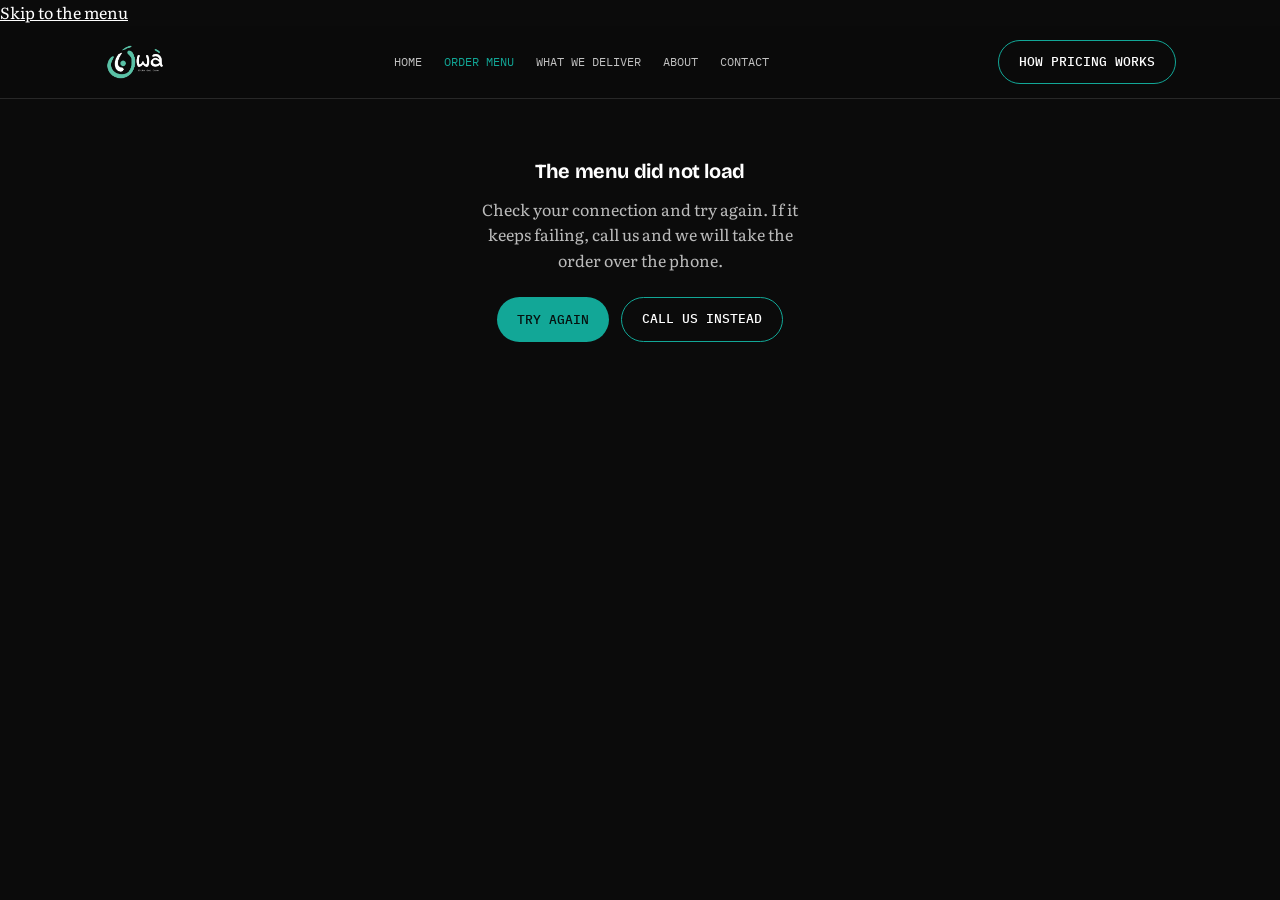
==== commit e141b247: "Update index.html" ====
--- a/menu/index.html
+++ b/menu/index.html
@@ -3,12 +3,15 @@
 <head>
 <meta charset="UTF-8">
 <meta name="viewport" content="width=device-width, initial-scale=1.0, viewport-fit=cover">
-<title>Order menu — Owa Delivery Services</title>
-<meta name="description" content="Pick your area in Badagry, choose a vendor and build your order. One tap sends it to WhatsApp.">
+<title>Order menu — Owa Delivery Services, Badagry</title>
+<meta name="description" content="Pick your area in Badagry, choose a vendor and build your order item by item. One tap sends the finished order to WhatsApp.">
 <meta name="author" content="Owa Delivery Services">
 <meta name="developer" content="Guwit Technology Solutions Ltd (RC 9040112)">
+<meta name="theme-color" content="#0B0B0B">
+<meta name="robots" content="index,follow,max-image-preview:large">
 <link rel="canonical" href="https://owadelivery.com/menu/">
 <meta property="og:type" content="website">
+<meta property="og:site_name" content="Owa Delivery Services">
 <meta property="og:title" content="Order menu — Owa Delivery Services">
 <meta property="og:description" content="Pick your area, choose a vendor, build your order. One tap sends it to WhatsApp.">
 <meta property="og:url" content="https://owadelivery.com/menu/">
@@ -17,6 +20,7 @@
 <meta property="og:locale" content="en_NG">
 <meta name="twitter:card" content="summary_large_image">
 <link rel="icon" href="/assets/favicon.png">
+<link rel="author" href="/humans.txt">
 <link rel="preconnect" href="https://fonts.googleapis.com">
 <link rel="preconnect" href="https://fonts.gstatic.com" crossorigin>
 <link href="https://fonts.googleapis.com/css2?family=Bricolage+Grotesque:opsz,wght@12..96,400;12..96,600;12..96,700&amp;family=Literata:opsz,wght@7..72,400;7..72,500&amp;family=IBM+Plex+Mono:wght@400;500&amp;display=swap" rel="stylesheet">
@@ -81,225 +85,348 @@
    Menu-specific layer only.
 
    Everything structural comes from the site's own stylesheet: .wrap,
-   .btn, .btn-ghost, .card, .badge, .eyebrow, header, footer. This block
-   adds only the pieces the rest of the site has no equivalent for - the
-   order pad and the docket - and takes its colours from the site's own
-   custom properties, with fallbacks so it still renders correctly if a
-   variable is ever renamed.
+   .btn, .btn-ghost, .card, .badge, .eyebrow, header, footer.
+
+   NOTE ON COLOUR. This block used to fall back to light-theme values
+   (--text, --bg) that the site stylesheet never defined, so the menu
+   rendered near-black text and a white docket on a near-black page.
+   Those alias tokens now exist in assets/style.css, and everything below
+   is stated in terms of the brand palette rather than hoping for it.
    -------------------------------------------------------------------- */
 .menu-page{
-  --m-accent: var(--teal, #0f7a63);
-  --m-ink: var(--text, #17211f);
-  --m-soft: var(--text-soft, #5d6b66);
-  --m-rule: var(--line, rgba(23,33,31,.15));
-  --m-fill: rgba(15,122,99,.06);
-  --m-warn: var(--rust, #c0492a);
-  --m-mono: var(--mono, "IBM Plex Mono", ui-monospace, monospace);
+  --m-accent: var(--teal);
+  --m-accent-hi: var(--teal-hi);
+  --m-ink: var(--white);
+  --m-soft: var(--text-soft);
+  --m-soft-2: var(--text-soft-2);
+  --m-rule: var(--line);
+  --m-rule-hi: var(--line-strong);
+  --m-fill: rgba(18,167,151,0.10);
+  --m-surface: var(--card);
+  --m-warn: var(--rust);
+  --m-mono: var(--mono);
   --m-pad-b: env(safe-area-inset-bottom, 0px);
-  padding-bottom: calc(170px + var(--m-pad-b));
-}
-
-/* ---- the trail of choices already made ---- */
-.m-trail{
-  display:flex;flex-wrap:wrap;gap:.35rem;align-items:center;
-  padding:.85rem 0;font-size:.86rem;color:var(--m-soft);
+
+  /* Kept in step with the real docket height by JS, so the last item in a
+     long menu is never parked underneath it. */
+  --m-docket-h: 190px;
+  padding-bottom: calc(var(--m-docket-h) + 28px + var(--m-pad-b));
+}
+
+/* Several blocks below set display:flex, which beats the browser's own rule
+   for [hidden] and leaves hidden elements on screen. The docket's review bar
+   showing "Review items" over an empty basket was exactly this. */
+[hidden]{ display:none !important; }
+
+/* ---- the four-step rail: where you are, and what is still to come ---- */
+.m-rail{
+  display:flex; gap:0; align-items:stretch;
+  margin:0; list-style:none;
+  /* Horizontal padding stays with .wrap, or the first step sits flush against
+     the screen edge on a phone. Only the vertical padding is reset here. */
+  padding-top:0; padding-bottom:0;
   border-bottom:1px solid var(--m-rule);
-}
-.m-trail button{
-  font:inherit;color:var(--m-accent);background:none;border:0;padding:.2rem .1rem;
-  cursor:pointer;text-decoration:underline;text-underline-offset:3px;border-radius:4px;
-}
-.m-trail .sep{opacity:.4}
-.m-trail .now{color:var(--m-ink);font-weight:600}
+  overflow-x:auto; scrollbar-width:none;
+}
+.m-rail::-webkit-scrollbar{ display:none; }
+.m-rail li{ flex:1 1 0; min-width:112px; position:relative; }
+.m-rail li + li::before{
+  content:''; position:absolute; left:0; top:14px; bottom:14px;
+  width:1px; background:var(--m-rule);
+}
+.m-rail .m-rail-inner,
+.m-rail button{
+  font:inherit; width:100%; text-align:left; background:none; border:0;
+  padding:.85rem 1rem .85rem 0; color:inherit; display:block;
+}
+.m-rail li + li .m-rail-inner,
+.m-rail li + li button{ padding-left:1rem; }
+.m-rail button{ cursor:pointer; }
+.m-rail .m-rail-k{
+  display:block; font-family:var(--m-mono); font-size:.66rem;
+  letter-spacing:.09em; color:var(--m-soft-2);
+}
+.m-rail .m-rail-v{
+  display:block; font-size:.9rem; margin-top:.25rem; color:var(--m-soft-2);
+  overflow:hidden; text-overflow:ellipsis; white-space:nowrap;
+}
+.m-rail [data-state="done"] .m-rail-k{ color:var(--m-accent); }
+.m-rail [data-state="done"] .m-rail-v{ color:var(--m-ink); font-weight:600; text-decoration:underline; text-underline-offset:3px; }
+.m-rail [data-state="done"] button:hover .m-rail-v{ color:var(--m-accent); }
+.m-rail [data-state="now"] .m-rail-k{ color:var(--m-accent); }
+.m-rail [data-state="now"] .m-rail-v{ color:var(--m-ink); font-weight:600; }
+.m-rail [data-state="now"]::after{
+  content:''; position:absolute; left:0; right:0; bottom:-1px; height:2px; background:var(--m-accent);
+}
 
 /* ---- a step ---- */
-.m-step{padding:1.5rem 0 .5rem}
-.m-step h1,.m-step h2{font-size:clamp(1.35rem,3.4vw,1.8rem);margin:0}
-.m-step .m-lede{margin:.45rem 0 1.1rem;color:var(--m-soft)}
+.m-step{ padding:2rem 0 .5rem; }
+.m-step h1, .m-step h2{ font-size:clamp(1.5rem,3.6vw,2.05rem); margin:0; }
+.m-step .m-lede{ margin:.55rem 0 1.4rem; color:var(--m-soft); max-width:56ch; }
 
 /* ---- choice rows ---- */
-.m-choices{list-style:none;margin:0;padding:0;border-top:1px solid var(--m-rule)}
-.m-choices li{border-bottom:1px solid var(--m-rule)}
+.m-choices{ list-style:none; margin:0; padding:0; border-top:1px solid var(--m-rule); }
+.m-choices li{ border-bottom:1px solid var(--m-rule); }
 .m-choices button{
-  font:inherit;width:100%;text-align:left;background:none;border:0;color:inherit;
-  padding:1rem .15rem;cursor:pointer;display:flex;align-items:center;gap:.85rem;
-  min-height:60px;
-}
-.m-choices .m-name{font-weight:600;flex:1;min-width:0}
+  font:inherit; width:100%; text-align:left; background:none; border:0; color:inherit;
+  padding:1.05rem .25rem; cursor:pointer; display:flex; align-items:center; gap:.85rem;
+  min-height:64px;
+}
+.m-choices button:hover, .m-choices button:focus-visible{ background:var(--m-fill); }
+.m-choices .m-name{ font-weight:600; flex:1; min-width:0; font-family:'Bricolage Grotesque',sans-serif; font-size:1.05rem; }
 .m-choices .m-sub{
-  display:block;font-weight:400;font-size:.84rem;color:var(--m-soft);
-  margin-top:.15rem;overflow:hidden;text-overflow:ellipsis;white-space:nowrap;
-}
-.m-choices .m-go{color:var(--m-accent);font-weight:700;font-size:1.15rem;flex:none}
-.m-choices button:hover .m-name,.m-choices button:focus-visible .m-name{color:var(--m-accent)}
-
-/* ---- section pills ---- */
+  display:block; font-weight:400; font-size:.84rem; color:var(--m-soft);
+  margin-top:.2rem; overflow:hidden; text-overflow:ellipsis; white-space:nowrap;
+  font-family:'Literata',Georgia,serif;
+}
+.m-choices .m-go{ color:var(--m-accent); font-weight:700; font-size:1.3rem; flex:none; }
+
+/* ---- section pills ----
+   top is the measured header height, not 0. At 0 they slid underneath the
+   sticky site header and the customer could not see which section they were
+   in, which was the whole point of having them. */
 .m-cats{
-  position:sticky;top:0;z-index:10;
-  display:flex;gap:.4rem;overflow-x:auto;
-  margin:.5rem 0 0;padding:.7rem 0;
-  background:var(--bg, #ffffff);
+  position:sticky; top:var(--header-h); z-index:20;
+  display:flex; gap:.45rem; overflow-x:auto;
+  margin:1.4rem 0 0; padding:.75rem 0;
+  background:var(--bg-0);
   border-bottom:1px solid var(--m-rule);
   scrollbar-width:none;
 }
-.m-cats::-webkit-scrollbar{display:none}
+.m-cats::-webkit-scrollbar{ display:none; }
 .m-cats button{
-  font:inherit;font-size:.85rem;font-weight:600;white-space:nowrap;
-  padding:.45rem .9rem;border-radius:999px;cursor:pointer;
-  border:1.5px solid var(--m-rule);background:none;color:var(--m-soft);
-}
+  font-family:var(--m-mono); font-size:.76rem; font-weight:500; white-space:nowrap;
+  padding:.5rem 1rem; border-radius:999px; cursor:pointer; min-height:38px;
+  border:1px solid var(--m-rule-hi); background:none; color:var(--m-soft);
+}
+.m-cats button:hover{ color:var(--m-ink); border-color:var(--m-accent); }
 .m-cats button[aria-pressed="true"]{
-  background:var(--m-accent);border-color:var(--m-accent);color:#fff;
-}
+  background:var(--m-accent); border-color:var(--m-accent); color:var(--ink); font-weight:600;
+}
+.m-cats .m-cats-n{ opacity:.65; margin-left:.4rem; }
 
 /* ---- search ---- */
 .m-search{
-  display:flex;align-items:center;gap:.6rem;margin:1.1rem 0 .2rem;
-  padding:.7rem .95rem;border:1.5px solid var(--m-rule);border-radius:10px;
-}
+  display:flex; align-items:center; gap:.7rem; margin:1.3rem 0 .2rem;
+  padding:.8rem 1rem; border:1px solid var(--m-rule-hi); border-radius:12px;
+  background:var(--m-surface);
+}
+.m-search:focus-within{ border-color:var(--m-accent); }
 .m-search input{
-  font:inherit;font-size:1rem;border:0;background:none;color:inherit;
-  width:100%;min-width:0;outline:none;
-}
-.m-search svg{width:18px;height:18px;fill:none;stroke:var(--m-soft);stroke-width:2;flex:none}
+  font:inherit; font-size:1rem; border:0; background:none; color:var(--m-ink);
+  width:100%; min-width:0; outline:none;
+}
+.m-search input::placeholder{ color:var(--m-soft-2); }
+.m-search svg{ width:18px; height:18px; fill:none; stroke:var(--m-soft); stroke-width:2; flex:none; }
 
 /* ---- the order pad ---- */
-.m-cat-head{margin:1.7rem 0 .2rem;font-size:.95rem;font-weight:700;color:var(--m-accent)}
-.m-pad{list-style:none;margin:0;padding:0}
+.m-cat-head{
+  display:flex; align-items:baseline; gap:.7rem;
+  margin:2rem 0 .2rem; font-family:var(--m-mono); font-size:.76rem; font-weight:500;
+  letter-spacing:.09em; color:var(--m-accent);
+}
+.m-cat-head::after{ content:''; flex:1; height:1px; background:var(--m-rule); }
+.m-cat-head .m-cat-n{ color:var(--m-soft-2); letter-spacing:0; }
+.m-pad{ list-style:none; margin:0; padding:0; }
 .m-row{
-  display:grid;grid-template-columns:1fr auto;align-items:end;gap:.15rem .8rem;
-  padding:.8rem 0 .75rem;border-bottom:1px solid var(--m-rule);
-}
-.m-row.m-in{box-shadow:inset 3px 0 0 var(--m-accent);background:var(--m-fill);padding-left:.75rem}
-.m-line{display:flex;align-items:baseline;grid-column:1/2;min-width:0}
-.m-item{min-width:0}
-.m-item .m-n{font-weight:600;display:block}
-.m-leader{flex:1;height:0;border-bottom:1px dotted var(--m-rule);margin:.5rem .45rem .3rem}
+  display:grid; grid-template-columns:1fr auto; align-items:center; gap:.15rem .9rem;
+  padding:.95rem .25rem; border-bottom:1px solid var(--m-rule);
+  border-radius:8px;
+}
+.m-row.m-in{ box-shadow:inset 3px 0 0 var(--m-accent); background:var(--m-fill); padding-left:.85rem; }
+.m-line{ display:flex; align-items:baseline; grid-column:1/2; min-width:0; }
+.m-item{ min-width:0; }
+.m-item .m-n{ font-weight:600; display:block; font-family:'Bricolage Grotesque',sans-serif; font-size:1rem; }
+.m-leader{ flex:1; height:0; border-bottom:1px dotted var(--m-rule-hi); margin:.5rem .55rem .3rem; }
 .m-price{
-  font-variant-numeric:tabular-nums;color:var(--m-soft);font-size:.95rem;
-  white-space:nowrap;font-family:var(--m-mono);
-}
-.m-stepper{display:flex;align-items:center;gap:.1rem;grid-column:2/3;grid-row:1/2}
+  font-variant-numeric:tabular-nums; color:var(--m-ink); font-size:.92rem;
+  white-space:nowrap; font-family:var(--m-mono);
+}
+.m-stepper{ display:flex; align-items:center; gap:.15rem; grid-column:2/3; grid-row:1/2; }
 .m-stepper button{
-  font:inherit;font-size:1.3rem;line-height:1;font-weight:600;
-  width:44px;height:44px;border-radius:50%;cursor:pointer;
-  display:grid;place-items:center;
-  border:1.5px solid var(--m-rule);background:none;color:var(--m-ink);
-}
-.m-stepper button.m-add{border-color:var(--m-accent);color:var(--m-accent)}
-.m-stepper button.m-less{border-color:var(--m-warn);color:var(--m-warn)}
-.m-stepper button:disabled{opacity:.3;cursor:default}
+  font:inherit; font-size:1.35rem; line-height:1; font-weight:600;
+  width:44px; height:44px; border-radius:50%; cursor:pointer;
+  display:grid; place-items:center;
+  border:1px solid var(--m-rule-hi); background:none; color:var(--m-ink);
+}
+.m-stepper button.m-add{ border-color:var(--m-accent); color:var(--m-accent); }
+.m-stepper button.m-add:hover{ background:var(--m-accent); color:var(--ink); }
+.m-stepper button.m-less{ border-color:var(--m-warn); color:var(--m-warn); }
+.m-stepper button:disabled{ opacity:.28; cursor:default; }
+.m-stepper button:disabled:hover{ background:none; color:var(--m-ink); }
 .m-qty{
-  min-width:2.2rem;text-align:center;font-weight:700;
-  font-variant-numeric:tabular-nums;font-family:var(--m-mono);
-}
-.m-qty[data-zero="1"]{visibility:hidden}
+  min-width:2.3rem; text-align:center; font-weight:700;
+  font-variant-numeric:tabular-nums; font-family:var(--m-mono); color:var(--m-ink);
+}
+.m-qty[data-zero="1"]{ visibility:hidden; }
 
 /* ---- packs ---- */
 .m-packs{
-  display:flex;align-items:center;justify-content:space-between;gap:1rem;
-  margin:1.6rem 0 0;padding:1rem;background:var(--m-fill);border-radius:12px;
-}
-.m-packs p{margin:0;font-size:.86rem;color:var(--m-soft)}
-.m-packs strong{display:block;color:var(--m-ink);font-size:1rem;margin-bottom:.1rem}
+  display:flex; align-items:center; justify-content:space-between; gap:1.2rem;
+  margin:1.8rem 0 0; padding:1.1rem 1.2rem; background:var(--m-surface);
+  border:1px solid var(--m-rule); border-radius:14px;
+}
+.m-packs p{ margin:0; font-size:.86rem; color:var(--m-soft); }
+.m-packs strong{ display:block; color:var(--m-ink); font-size:1rem; margin-bottom:.15rem;
+  font-family:'Bricolage Grotesque',sans-serif; }
 
 /* ---- the docket ---- */
 .m-docket{
-  position:fixed;left:0;right:0;bottom:0;z-index:30;
-  background:var(--bg, #ffffff);
+  position:fixed; left:0; right:0; bottom:0; z-index:40;
+  background:rgba(11,11,11,0.96);
+  backdrop-filter:blur(12px);
   border-top:2px solid var(--m-accent);
-  padding:.85rem 0 calc(.85rem + var(--m-pad-b));
-  box-shadow:0 -12px 32px rgba(23,33,31,.12);
-}
-.m-docket .wrap{display:grid;gap:.6rem}
-.m-sum{display:grid;gap:.15rem;font-size:.84rem;color:var(--m-soft)}
-.m-srow{display:flex;justify-content:space-between;gap:1rem}
-.m-srow b{color:var(--m-ink);font-weight:600;font-family:var(--m-mono)}
+  padding:.9rem 0 calc(.9rem + var(--m-pad-b));
+  box-shadow:0 -16px 40px rgba(0,0,0,.55);
+}
+.m-docket .wrap{ display:grid; gap:.55rem; }
+.m-sum{ display:grid; gap:.2rem; font-size:.84rem; color:var(--m-soft); }
+.m-srow{ display:flex; justify-content:space-between; gap:1rem; }
+.m-srow b{ color:var(--m-ink); font-weight:500; font-family:var(--m-mono); }
 .m-tot{
-  display:flex;align-items:baseline;justify-content:space-between;gap:1rem;
-  padding-top:.5rem;border-top:1px solid var(--m-rule);
-}
-.m-lab{font-size:.88rem;color:var(--m-soft)}
-.m-lab b{display:block;color:var(--m-ink);font-size:.95rem;font-weight:600}
+  display:flex; align-items:baseline; justify-content:space-between; gap:1rem;
+  padding-top:.55rem; border-top:1px solid var(--m-rule);
+}
+.m-lab{ font-size:.86rem; color:var(--m-soft); }
+.m-lab b{ display:block; color:var(--m-ink); font-size:.98rem; font-weight:600;
+  font-family:'Bricolage Grotesque',sans-serif; }
 .m-amt{
-  font-size:1.7rem;font-weight:700;letter-spacing:-.02em;
-  font-variant-numeric:tabular-nums;color:var(--m-ink);white-space:nowrap;
-}
-.m-send{display:flex;align-items:center;justify-content:center;gap:.55rem;width:100%;min-height:56px}
-.m-send[aria-disabled="true"]{opacity:.45;pointer-events:none}
-.m-send svg{width:21px;height:21px;fill:currentColor;flex:none}
-.m-fine{margin:0;font-size:.76rem;color:var(--m-soft);text-align:center;line-height:1.5}
+  font-size:1.75rem; font-weight:700; letter-spacing:-.02em;
+  font-variant-numeric:tabular-nums; color:var(--m-ink); white-space:nowrap;
+  font-family:'Bricolage Grotesque',sans-serif;
+}
+.m-send{ width:100%; min-height:56px; font-size:.86rem; }
+.m-send[aria-disabled="true"]{ opacity:.4; pointer-events:none; }
+.m-send svg{ width:21px; height:21px; fill:currentColor; flex:none; }
+.m-fine{ margin:0; font-size:.75rem; color:var(--m-soft-2); text-align:center; line-height:1.55; }
+
+/* review panel — what is in the basket, before it is sent */
+.m-review-bar{ display:flex; justify-content:space-between; align-items:center; gap:1rem; }
+.m-review-toggle, .m-clear{
+  font-family:var(--m-mono); font-size:.72rem; letter-spacing:.05em;
+  background:none; border:0; cursor:pointer; padding:.35rem 0;
+  color:var(--m-accent); text-decoration:underline; text-underline-offset:3px;
+}
+.m-clear{ color:var(--m-warn); }
+.m-review{
+  max-height:36vh; overflow-y:auto; margin:0; padding:.3rem 0 .1rem; list-style:none;
+  border-top:1px solid var(--m-rule);
+}
+.m-review li{
+  display:flex; justify-content:space-between; gap:1rem; align-items:baseline;
+  padding:.5rem 0; font-size:.86rem; color:var(--m-soft);
+  border-bottom:1px solid var(--m-rule);
+}
+.m-review li:last-child{ border-bottom:0; }
+.m-review .m-rq{ font-family:var(--m-mono); color:var(--m-accent); flex:none; }
+.m-review .m-rn{ flex:1; min-width:0; color:var(--m-ink); }
+.m-review .m-rp{ font-family:var(--m-mono); flex:none; font-variant-numeric:tabular-nums; }
 
 /* ---- states ---- */
-.m-state{padding:3rem 0;text-align:center;color:var(--m-soft)}
-.m-state h2{color:var(--m-ink);font-size:1.2rem;margin:0 0 .55rem}
-.m-state p{margin:0 auto;max-width:34ch}
-.m-acts{display:flex;gap:.6rem;justify-content:center;flex-wrap:wrap;margin-top:1.3rem}
-.m-skel{height:.95rem;background:var(--m-rule);border-radius:4px;margin:.9rem auto;max-width:26rem}
-.m-skel:nth-of-type(2){max-width:17rem}
+.m-state{ padding:3.5rem 0; text-align:center; color:var(--m-soft); }
+.m-state h2{ color:var(--m-ink); font-size:1.25rem; margin:0 0 .6rem; }
+.m-state p{ margin:0 auto; max-width:36ch; }
+.m-acts{ display:flex; gap:.7rem; justify-content:center; flex-wrap:wrap; margin-top:1.5rem; }
+.m-skel{ height:1rem; background:var(--m-rule); border-radius:4px; margin:1rem auto; max-width:26rem; }
+.m-skel:nth-of-type(2){ max-width:17rem; }
+.m-skel:nth-of-type(3){ max-width:21rem; }
 .m-diag{
-  margin:1.8rem 0;padding:1rem;border:1px dashed var(--m-warn);border-radius:10px;
-  font-size:.82rem;color:var(--m-ink);
-}
-.m-diag h3{margin:0 0 .5rem;font-size:.9rem;color:var(--m-warn)}
-.m-diag p{margin:.7rem 0 0;font-weight:600}
-.m-diag ul{margin:.3rem 0 0;padding-left:1.2rem}
-.m-diag code{font-family:var(--m-mono)}
-
-.m-skip{position:absolute;left:-9999px}
-.m-skip:focus{
-  left:1rem;top:1rem;z-index:99;padding:.6rem 1rem;
-  background:var(--m-accent);color:#fff;border-radius:6px;
-}
+  margin:1.8rem 0; padding:1.1rem 1.2rem; border:1px dashed var(--m-warn); border-radius:12px;
+  font-size:.82rem; color:var(--m-soft);
+}
+.m-diag h3{ margin:0 0 .5rem; font-size:.9rem; color:var(--m-warn); }
+.m-diag p{ margin:.7rem 0 0; font-weight:600; color:var(--m-ink); }
+.m-diag ul{ margin:.3rem 0 0; padding-left:1.2rem; }
+.m-diag code{ font-family:var(--m-mono); color:var(--m-accent); }
+
+.m-noscript{
+  margin:3rem 0; padding:1.5rem; border:1px solid var(--m-rule);
+  border-radius:14px; background:var(--m-surface); color:var(--m-soft);
+}
+.m-noscript h2{ color:var(--m-ink); font-size:1.15rem; margin:0 0 .6rem; }
 
 @media (prefers-reduced-motion:no-preference){
-  .m-amt{transition:color .18s ease}
-  .m-amt.m-bump{color:var(--m-accent)}
+  .m-amt{ transition:color .18s ease; }
+  .m-amt.m-bump{ color:var(--m-accent); }
+}
+
+@media (max-width:560px){
+  /* All four steps share the width instead of scrolling. Seeing the whole
+     shape of the order is the point of the rail, so a truncated area name is
+     a better trade than a step hidden off-screen. */
+  .m-rail li{ min-width:0; }
+  .m-rail .m-rail-inner, .m-rail button{ padding-right:.5rem; }
+  .m-rail li + li .m-rail-inner, .m-rail li + li button{ padding-left:.5rem; }
+  .m-rail .m-rail-v{ font-size:.82rem; }
+
+  /* A long dish name wraps, which left the price stranded beside the first
+     line. Below this width the price sits under the name instead. */
+  .m-line{ flex-direction:column; align-items:flex-start; }
+  .m-leader{ display:none; }
+  .m-price{ margin-top:.2rem; font-size:.86rem; }
+
+  .m-amt{ font-size:1.5rem; }
+  .m-review{ max-height:28vh; }
+  .m-fine{ font-size:.72rem; }
 }
 </style>
 </head>
 <body class="menu-page">
 
-<a class="m-skip" href="#menu-main">Skip to the menu</a>
+<a class="skip-link" href="#menu-main">Skip to the menu</a>
 
 <header>
   <div class="nav wrap">
-    <a href="/index.html" class="logo">
-      <img src="/assets/owa-logo.png" alt="Owa Delivery Services" width="34" height="34"
-           onerror="this.onerror=null;this.src='/assets/owa-logo.svg'">
-    </a>
+    <a href="/" class="logo" aria-label="Owa Delivery Services — home">
+      <img src="/assets/owa-logo.png" alt="Owa Delivery Services" width="36" height="36"
+           onerror="this.onerror=null;this.src='/assets/owa-logo.svg'"></a>
     <nav class="nav-links" aria-label="Main">
-      <a href="/index.html">Home</a>
-      <a href="/menu/" class="active" aria-current="page">Menu</a>
+      <a href="/">Home</a>
+      <a href="/menu/" class="active" aria-current="page">Order menu</a>
       <a href="/index.html#services">What we deliver</a>
       <a href="/about.html">About</a>
       <a href="/contact.html">Contact</a>
     </nav>
-    <a class="btn" href="https://wa.me/2347053594258?text=Hi%2C%20I%20want%20to%20order."
-       target="_blank" rel="noopener">
-      <svg viewBox="0 0 24 24" width="16" height="16" fill="currentColor" aria-hidden="true"><path d="M12 2a10 10 0 0 0-8.6 15l-1.3 4.7 4.8-1.3A10 10 0 1 0 12 2Zm5.6 14.1c-.2.6-1.2 1.2-1.7 1.2-.4 0-1 .1-3.2-.8-2.7-1.2-4.4-4-4.5-4.2-.1-.2-1-1.4-1-2.6s.6-1.8.9-2c.2-.3.5-.3.7-.3h.5c.2 0 .4 0 .6.5l.8 2c.1.2.1.4 0 .5l-.4.5-.3.3c-.1.1-.2.3 0 .5.2.4.8 1.3 1.6 2 1.1.9 1.9 1.2 2.1 1.3.2.1.4.1.5-.1l.8-.9c.2-.2.3-.2.5-.1l2 1c.2.1.4.2.4.3.1.1.1.6-.1 1.2Z"/></svg>
-      Chat instead
-    </a>
+    <a class="btn btn-ghost btn-sm" href="/index.html#the-rules">How pricing works</a>
   </div>
 </header>
 
 <main id="menu-main">
-  <nav class="wrap m-trail" id="mTrail" hidden aria-label="Your choices so far"></nav>
+  <ol class="wrap m-rail" id="mRail" hidden aria-label="Order progress"></ol>
   <div class="wrap" id="mBody"></div>
+
+  <noscript>
+    <div class="wrap">
+      <div class="m-noscript">
+        <h2>The menu needs JavaScript</h2>
+        <p>Today's vendors and prices are loaded live, so this page needs JavaScript switched on.
+          Turn it on and reload, or call us on
+          <a href="tel:+2347041649942" style="color:var(--teal);">+234 704 164 9942</a> between
+          8:00am and 9:00pm and we will take your order over the phone.</p>
+      </div>
+    </div>
+  </noscript>
 </main>
 
-<div class="m-docket" id="mDocket" hidden>
+<div class="m-docket" id="mDocket" hidden aria-label="Your order">
   <div class="wrap">
+    <div class="m-review-bar" id="mReviewBar" hidden>
+      <button type="button" class="m-review-toggle" id="mReviewToggle"
+              aria-expanded="false" aria-controls="mReview">Review items</button>
+      <button type="button" class="m-clear" id="mClear">Clear order</button>
+    </div>
+    <ul class="m-review" id="mReview" hidden></ul>
     <div class="m-sum" id="mSum"></div>
     <div class="m-tot">
-      <span class="m-lab"><b id="mCount">Nothing yet</b><span id="mNote">Delivery is quoted in the chat</span></span>
+      <span class="m-lab"><b id="mCount">Nothing yet</b><span id="mNote">Delivery is a flat rate for your area</span></span>
       <span class="m-amt" id="mTotal" aria-live="polite">&#8358;0</span>
     </div>
     <a class="btn m-send" id="mSend" aria-disabled="true" role="button">
       <svg viewBox="0 0 24 24" aria-hidden="true"><path d="M12 2a10 10 0 0 0-8.6 15l-1.3 4.7 4.8-1.3A10 10 0 1 0 12 2Zm5.6 14.1c-.2.6-1.2 1.2-1.7 1.2-.4 0-1 .1-3.2-.8-2.7-1.2-4.4-4-4.5-4.2-.1-.2-1-1.4-1-2.6s.6-1.8.9-2c.2-.3.5-.3.7-.3h.5c.2 0 .4 0 .6.5l.8 2c.1.2.1.4 0 .5l-.4.5-.3.3c-.1.1-.2.3 0 .5.2.4.8 1.3 1.6 2 1.1.9 1.9 1.2 2.1 1.3.2.1.4.1.5-.1l.8-.9c.2-.2.3-.2.5-.1l2 1c.2.1.4.2.4.3.1.1.1.6-.1 1.2Z"/></svg>
       <span id="mSendLabel">Add something first</span>
     </a>
-    <p class="m-fine">Delivery is worked out from your exact distance and shown before you pay.</p>
+    <p class="m-fine">Service charge and a flat delivery fee for your area are added in the chat.
+      You see the full price before you pay anything.</p>
   </div>
 </div>
 
@@ -442,7 +569,7 @@
    State
    ===================================================================== */
 const S = { zone: null, service: null, vendor: null, packs: 1,
-            qty: Object.create(null), cat: "", search: "" };
+            qty: Object.create(null), cat: "", search: "", review: false };
 
 const svcVal = (k, dflt) => { const v = norm(S.service && S.service[k]); return v === "" ? dflt : v; };
 const hasPacks = () => low(svcVal("has_packs", "TRUE")) !== "false";
@@ -527,7 +654,7 @@
   const body = $("mBody");
   body.innerHTML = "";
   syncUrl();
-  renderTrail();
+  renderRail();
 
   if (!S.zone) return stepZone(body);
   if (!S.service) return stepService(body);
@@ -542,24 +669,65 @@
   window.scrollTo(0, 0);
 }
 
-function renderTrail(){
-  const t = $("mTrail"); t.innerHTML = "";
-  const crumbs = [];
-  if (S.zone) crumbs.push([S.zone.zone_name || S.zone.zone_id,
-    () => goto({ zone: null, service: null, vendor: null, qty: Object.create(null), cat: "", search: "" })]);
-  if (S.service) crumbs.push([S.service.service_name || S.service.service_id,
-    () => goto({ service: null, vendor: null, qty: Object.create(null), cat: "", search: "" })]);
-  if (S.vendor) crumbs.push([S.vendor.restaurant_name || S.vendor.restaurant_id,
-    () => goto({ vendor: null, qty: Object.create(null), cat: "", search: "" })]);
-
-  t.hidden = crumbs.length === 0;
-  crumbs.forEach(([label, go], i) => {
-    if (i){ const s = el("span", "sep", "\u203A"); s.setAttribute("aria-hidden", "true"); t.append(s); }
-    if (i === crumbs.length - 1){ t.append(el("span", "now", label)); return; }
-    const b = el("button", null, label); b.type = "button";
-    b.addEventListener("click", go);
-    t.append(b);
+/* The rail replaces the old breadcrumb. A breadcrumb only shows where you have
+   been; this shows the whole four-step shape of an order at once, so the
+   customer can see how much is left before they start. Completed steps stay
+   tappable, which is how you go back and change your mind. */
+const RAIL = [
+  { key: "Area",   value: () => S.zone && (S.zone.zone_name || S.zone.zone_id),
+    back: () => goto({ zone: null, service: null, vendor: null,
+                       qty: Object.create(null), packs: 1, cat: "", search: "", review: false }) },
+  { key: "Service", value: () => S.service && (S.service.service_name || S.service.service_id),
+    back: () => goto({ service: null, vendor: null,
+                       qty: Object.create(null), packs: 1, cat: "", search: "", review: false }) },
+  { key: "Vendor",  value: () => S.vendor && (S.vendor.restaurant_name || S.vendor.restaurant_id),
+    back: () => goto({ vendor: null, qty: Object.create(null), packs: 1,
+                       cat: "", search: "", review: false }) },
+  { key: "Items",   value: () => { const n = lines().reduce((s, l) => s + l.qty, 0);
+                                   return n ? n + " added" : null; }, back: null }
+];
+
+function renderRail(){
+  const rail = $("mRail");
+  rail.innerHTML = "";
+  rail.hidden = !S.zone;
+  if (!S.zone) return;
+
+  // The current step is the first one with nothing chosen yet.
+  const values = RAIL.map(r => r.value());
+  let current = values.findIndex(v => !v);
+  if (current === -1) current = RAIL.length - 1;
+
+  RAIL.forEach((r, i) => {
+    const li = el("li");
+    const state = values[i] ? (i === current ? "now" : "done") : (i === current ? "now" : "todo");
+    li.dataset.state = state;
+
+    const k = el("span", "m-rail-k", r.key);
+    const v = el("span", "m-rail-v", values[i] || (i === current ? "Choose now" : "\u2014"));
+
+    if (state === "done" && r.back){
+      const b = el("button"); b.type = "button";
+      b.setAttribute("aria-label", "Change " + r.key.toLowerCase() + ": " + values[i]);
+      b.append(k, v);
+      b.addEventListener("click", r.back);
+      li.append(b);
+    } else {
+      const d = el("div", "m-rail-inner");
+      if (state === "now") d.setAttribute("aria-current", "step");
+      d.append(k, v);
+      li.append(d);
+    }
+    rail.append(li);
   });
+
+  // Four steps do not fit across a phone, so the rail scrolls. Bring the step
+  // the customer is actually on into view rather than leaving them looking at
+  // step one.
+  const now = rail.querySelector('[data-state="now"]');
+  if (now && rail.scrollWidth > rail.clientWidth){
+    rail.scrollTo({ left: Math.max(0, now.offsetLeft - 16), behavior: "auto" });
+  }
 }
 
 function chooser(host, heading, title, lede, options, empty){
@@ -587,10 +755,13 @@
   if (WARN.length) host.append(diagnostics());
 }
 
-function whatsappBtn(label, text){
-  const a = el("a", "btn", label);
-  a.href = "https://wa.me/" + CONFIG.WA_NUMBER.replace(/\D/g, "") + "?text=" + encodeURIComponent(text);
-  a.target = "_blank"; a.rel = "noopener";
+/* Ordering starts here, on the page, and only reaches WhatsApp once there is
+   a real order to send. Where a customer needs a person rather than a basket -
+   an area we do not cover yet, or a menu that will not load - they are sent to
+   the contact page, not into an empty chat. */
+function contactBtn(label, ghost){
+  const a = el("a", "btn" + (ghost ? " btn-ghost" : ""), label || "Contact us");
+  a.href = "/contact.html";
   return a;
 }
 
@@ -599,7 +770,7 @@
   s.append(el("h2", null, "Nothing here yet"));
   s.append(el("p", null, text || "Please try again shortly."));
   const acts = el("div", "m-acts");
-  acts.append(whatsappBtn("Ask us on WhatsApp", "Hi, I want to order."));
+  acts.append(contactBtn("Tell us where you are"));
   s.append(acts);
 
   // An empty list caused by unfinished sheet rows looks identical to an empty
@@ -619,14 +790,14 @@
 
 function stepZone(host){
   chooser(host, "h1", "Where are we delivering?",
-    "Pick the area closest to your house. It sets the delivery rate for your order.",
+    "Pick the area closest to your house. It sets the flat delivery rate for your order.",
     zonesWithVendors().map(z => {
       const n = vendorsIn(z.zone_id, null).length;
       return { name: z.zone_name || z.zone_id,
                sub: n + (n === 1 ? " vendor" : " vendors") + " delivering here",
                go: () => goto({ zone: z, service: null, vendor: null }) };
     }),
-    "No areas are open for online ordering yet. Message us and we will take your order directly.");
+    "No areas are open for online ordering yet. Tell us where you are and we will take your order directly.");
 }
 
 function stepService(host){
@@ -639,7 +810,7 @@
                sub: norm(s.service_tagline) || (n + (n === 1 ? " vendor" : " vendors")),
                go: () => goto({ service: s, vendor: null }) };
     }),
-    "Nothing is available in " + where + " for online ordering yet. Message us and we will sort it out.");
+    "Nothing is available in " + where + " for online ordering yet. Get in touch and we will sort it out.");
 }
 
 function stepVendor(host){
@@ -655,7 +826,7 @@
       return { name: v.restaurant_name || v.restaurant_id,
                sub: bits.join("   \u2014   "),
                go: () => { S.vendor = v; S.qty = Object.create(null); S.packs = 1;
-                           S.cat = ""; S.search = ""; loadBasket();
+                           S.cat = ""; S.search = ""; S.review = false; loadBasket();
                            render(); window.scrollTo(0, 0); } };
     }),
     "No " + vendorWord() + " here is taking online orders at the moment.");
@@ -691,13 +862,17 @@
     host.append(box);
   }
 
+  // Section pills, each carrying its own count so the customer can see how big
+  // a section is before opening it.
   if (cats.length > 1){
     const strip = el("div", "m-cats");
     strip.setAttribute("role", "group");
     strip.setAttribute("aria-label", "Menu sections");
+    const countIn = (c) => c ? all.filter(m => norm(m.category) === c).length : all.length;
     [["", "All"], ...cats.map(c => [c, c])].forEach(([val, label]) => {
-      const b = el("button", null, label); b.type = "button";
+      const b = el("button"); b.type = "button";
       b.dataset.cat = val;
+      b.append(document.createTextNode(label), el("span", "m-cats-n", String(countIn(val))));
       b.setAttribute("aria-pressed", String(S.cat === val));
       b.addEventListener("click", () => { S.cat = val; drawPad(); });
       strip.append(b);
@@ -750,7 +925,12 @@
   });
 
   groups.forEach((list, catName) => {
-    if (catName && !S.cat) host.append(el("h2", "m-cat-head", catName));
+    if (catName && !S.cat){
+      const h = el("h2", "m-cat-head");
+      h.append(document.createTextNode(catName),
+               el("span", "m-cat-n", list.length + (list.length === 1 ? " item" : " items")));
+      host.append(h);
+    }
     const ul = el("ul", "m-pad");
     list.forEach(m => ul.append(itemRow(m)));
     host.append(ul);
@@ -823,7 +1003,17 @@
   for (const row of rows){
     if (row.dataset.item === String(m.item_id)){ row.replaceWith(itemRow(m)); break; }
   }
+  renderRail();
   renderDocket(true);
+}
+
+function clearOrder(){
+  S.qty = Object.create(null);
+  S.packs = 1;
+  S.review = false;
+  saveBasket();
+  drawPad();
+  renderRail();
 }
 
 function renderDocket(animate){
@@ -845,15 +1035,38 @@
     if (packaging() > 0) add("Packaging (" + packs() + " \u00d7 " + money(packagingFee()) + ")", packaging());
   }
 
+  // Review panel: exactly what is about to be sent, line by line. Nothing here
+  // feeds the message - it reads the same lines() the message does.
+  const bar = $("mReviewBar"), list = $("mReview"), toggle = $("mReviewToggle");
+  bar.hidden = ls.length === 0;
+  if (!ls.length) S.review = false;
+  toggle.setAttribute("aria-expanded", String(S.review));
+  toggle.textContent = S.review ? "Hide items" : "Review items";
+  list.hidden = !S.review;
+  list.innerHTML = "";
+  if (S.review){
+    ls.forEach(l => {
+      const li = el("li");
+      li.append(el("span", "m-rq", l.qty + "\u00d7"),
+                el("span", "m-rn", l.name),
+                el("span", "m-rp", money(l.price * l.qty)));
+      list.append(li);
+    });
+  }
+
   $("mCount").textContent = n
     ? n + " " + (n === 1 ? itemWord().replace(/s$/, "") : itemWord())
       + (hasPacks() && packs() > 1 ? "   \u00d7 " + packs() + " " + packWord(packs()) : "")
     : "Nothing yet";
-  $("mNote").textContent = ls.length ? "Service charge and delivery added in the chat"
-                                     : "Delivery is quoted in the chat";
-
+  $("mNote").textContent = ls.length ? "Items and packaging so far"
+                                     : "Delivery is a flat rate for your area";
+
+  // Packaging is charged per pack, so shown() returns the packaging fee even
+  // when the basket is empty - which read as "Nothing yet ... N200". The
+  // money functions are left alone because the message builder uses them; only
+  // what the customer is shown is guarded.
   const amt = $("mTotal");
-  amt.textContent = money(shown());
+  amt.textContent = money(ls.length ? shown() : 0);
   if (animate){ amt.classList.add("m-bump"); setTimeout(() => amt.classList.remove("m-bump"), 200); }
 
   const send = $("mSend"), label = $("mSendLabel");
@@ -867,10 +1080,32 @@
     send.target = "_blank"; send.rel = "noopener";
     label.textContent = "Send this order on WhatsApp";
   }
-}
+
+  sizeDocket();
+}
+
+/* The docket is fixed to the bottom, so the page needs to reserve exactly as
+   much room as the docket currently occupies - it grows when the review panel
+   opens. Measuring beats guessing at a number that only holds on one phone. */
+function sizeDocket(){
+  const d = $("mDocket");
+  if (!d || d.hidden) return;
+  requestAnimationFrame(() => {
+    const h = Math.round(d.getBoundingClientRect().height);
+    if (h > 0) document.body.style.setProperty("--m-docket-h", h + "px");
+  });
+}
+
+$("mReviewToggle").addEventListener("click", () => { S.review = !S.review; renderDocket(); });
+$("mClear").addEventListener("click", clearOrder);
+window.addEventListener("resize", sizeDocket);
 
 /* =====================================================================
    The one message
+
+   UNCHANGED. The bot parses the #OWA1 code at the end of this text, so the
+   ids, the order of the fields and the separators must stay exactly as they
+   are. Do not reformat this function.
    ===================================================================== */
 function orderText(){
   const ls = lines();
@@ -969,7 +1204,7 @@
    ===================================================================== */
 function failScreen(err){
   $("mDocket").hidden = true;
-  $("mTrail").hidden = true;
+  $("mRail").hidden = true;
   const body = $("mBody"); body.innerHTML = "";
   const code = String((err && err.message) || "");
   const unset = code.startsWith("unset:");
@@ -981,14 +1216,13 @@
   s.append(el("p", null, unset
     ? "The sheet links at the top of this page still need filling in."
     : empty ? "No vendors or items came back from the sheet. Check that the Restaurants and MenuItems tabs are still published."
-    : "Check your connection and try again \u2014 or just order in the chat, it works the same."));
+    : "Check your connection and try again. If it keeps failing, call us and we will take the order over the phone."));
 
   const acts = el("div", "m-acts");
-  acts.append(whatsappBtn("Order on WhatsApp", "Hi, I want to order."));
-  const again = el("button", "btn btn-ghost", "Try again");
+  const again = el("button", "btn", "Try again");
   again.type = "button";
   again.addEventListener("click", boot);
-  acts.append(again);
+  acts.append(again, contactBtn("Call us instead", true));
   s.append(acts);
   body.append(s);
 }
@@ -1015,7 +1249,7 @@
 
 window.addEventListener("popstate", () => {
   S.zone = S.service = S.vendor = null;
-  S.qty = Object.create(null); S.packs = 1; S.cat = ""; S.search = "";
+  S.qty = Object.create(null); S.packs = 1; S.cat = ""; S.search = ""; S.review = false;
   applyUrl();
   if (S.vendor) loadBasket();
   render();
@@ -1023,5 +1257,6 @@
 
 boot();
 </script>
+<script src="/assets/site.js" defer></script>
 </body>
 </html>
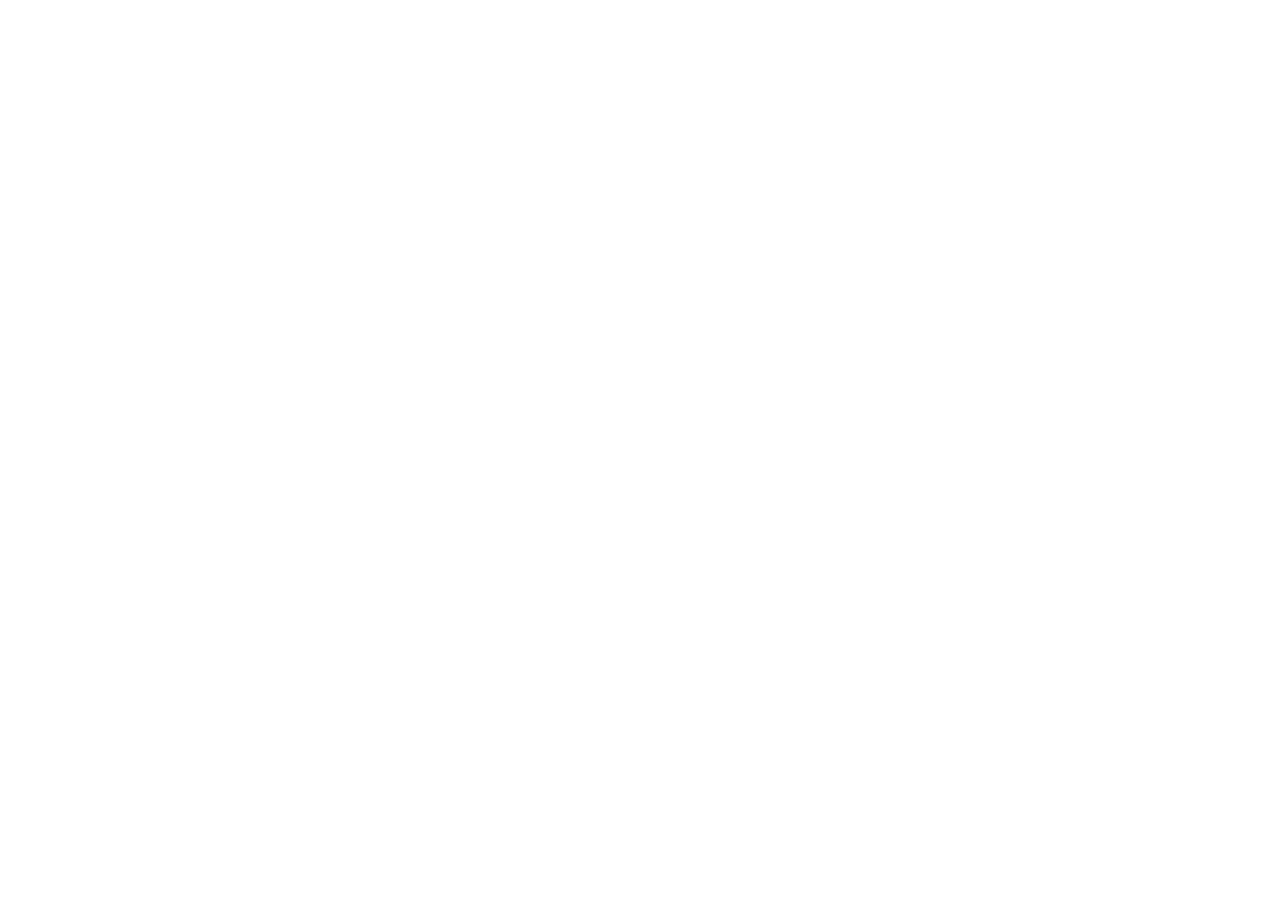
==== commit 881ed46d: "Update the website to the live ordering system - "Order menu" / "Start an order" go to the live menu" ====
--- a/menu/index.html
+++ b/menu/index.html
@@ -2,1261 +2,24 @@
 <html lang="en-NG">
 <head>
 <meta charset="UTF-8">
-<meta name="viewport" content="width=device-width, initial-scale=1.0, viewport-fit=cover">
+<meta name="viewport" content="width=device-width, initial-scale=1.0">
 <title>Order menu — Owa Delivery Services, Badagry</title>
-<meta name="description" content="Pick your area in Badagry, choose a vendor and build your order item by item. One tap sends the finished order to WhatsApp.">
-<meta name="author" content="Owa Delivery Services">
-<meta name="developer" content="Guwit Technology Solutions Ltd (RC 9040112)">
-<meta name="theme-color" content="#0B0B0B">
-<meta name="robots" content="index,follow,max-image-preview:large">
-<link rel="canonical" href="https://owadelivery.com/menu/">
-<meta property="og:type" content="website">
-<meta property="og:site_name" content="Owa Delivery Services">
-<meta property="og:title" content="Order menu — Owa Delivery Services">
-<meta property="og:description" content="Pick your area, choose a vendor, build your order. One tap sends it to WhatsApp.">
-<meta property="og:url" content="https://owadelivery.com/menu/">
-<meta property="og:image" content="https://owadelivery.com/assets/og-cover.png">
-<meta property="og:image:alt" content="Owa Delivery Services">
-<meta property="og:locale" content="en_NG">
-<meta name="twitter:card" content="summary_large_image">
+<meta name="description" content="Order food, cooking gas, laundry and errands in Badagry. The live menu with today's prices is at app.owadelivery.com.">
+<meta name="robots" content="noindex,follow">
+<link rel="canonical" href="https://app.owadelivery.com/">
 <link rel="icon" href="/assets/favicon.png">
-<link rel="author" href="/humans.txt">
-<link rel="preconnect" href="https://fonts.googleapis.com">
-<link rel="preconnect" href="https://fonts.gstatic.com" crossorigin>
-<link href="https://fonts.googleapis.com/css2?family=Bricolage+Grotesque:opsz,wght@12..96,400;12..96,600;12..96,700&amp;family=Literata:opsz,wght@7..72,400;7..72,500&amp;family=IBM+Plex+Mono:wght@400;500&amp;display=swap" rel="stylesheet">
-<link rel="stylesheet" href="/assets/style.css">
-<link rel="preconnect" href="https://docs.google.com" crossorigin>
-
-<!-- ====================================================================
-     SETUP — the only block you ever need to edit.
-
-     WA_NUMBER   your WhatsApp ordering line, digits only, no + or spaces.
-
-     SHEETS      In Google Sheets: File > Share > Publish to web.
-                 Publish EACH TAB ON ITS OWN as "Comma-separated values".
-
-                 Never publish "Entire Document". Your Ops, Riders and
-                 Settings tabs hold staff phone numbers and configuration,
-                 and publishing the whole file would put them on the open web.
-     ==================================================================== -->
+<!-- The menu moved to the live ordering system (real prices, live availability, the order page and payment).
+     Old links like /menu/?service=food keep working: the query is passed on. -->
 <script>
-const CONFIG = {
-  WA_NUMBER: "2347053594258",
-
-  SHEETS: {
-    services:    "https://docs.google.com/spreadsheets/d/e/2PACX-1vT7abhjy0RdYu94xk-atAimSn03jwxvEWnGWjzrn_f5YQqlbK7najZ1DuXCnFuzB3YYN7Pd4n_lu-iD/pub?gid=2002841459&single=true&output=csv",
-    zones:       "https://docs.google.com/spreadsheets/d/e/2PACX-1vT7abhjy0RdYu94xk-atAimSn03jwxvEWnGWjzrn_f5YQqlbK7najZ1DuXCnFuzB3YYN7Pd4n_lu-iD/pub?gid=1239200434&single=true&output=csv",
-    restaurants: "https://docs.google.com/spreadsheets/d/e/2PACX-1vT7abhjy0RdYu94xk-atAimSn03jwxvEWnGWjzrn_f5YQqlbK7najZ1DuXCnFuzB3YYN7Pd4n_lu-iD/pub?gid=350484638&single=true&output=csv",
-    menu:        "https://docs.google.com/spreadsheets/d/e/2PACX-1vT7abhjy0RdYu94xk-atAimSn03jwxvEWnGWjzrn_f5YQqlbK7najZ1DuXCnFuzB3YYN7Pd4n_lu-iD/pub?gid=1751665817&single=true&output=csv"
-  },
-
-  BUSINESS: "Owa Delivery",
-  CURRENCY: "\u20A6",
-
-  // Minutes to trust the copy saved on the customer's phone before refetching.
-  // Past this it tries the network first but still falls back to the saved
-  // copy, so the menu keeps working when their data drops out.
-  CACHE_MINUTES: 30,
-
-  // These must match the limits in the bot's 'Web: Resolve Order' node, or the
-  // page could build a basket the bot then trims.
-  MAX_LINES: 20,
-  MAX_QTY: 20,
-  MAX_PACKS: 20,
-
-  // Show a search box once a vendor's menu passes this many items.
-  SEARCH_AFTER: 12,
-
-  // A vendor row must SAY which area and which service it belongs to.
-  //
-  // With this on, a vendor whose zone_id or service_id is blank is treated as
-  // an unfinished row and hidden, rather than being read as "sells everything,
-  // everywhere". One blank cell read as a wildcard is what makes every vendor
-  // appear under every area and every service - the row matches all of them.
-  //
-  // Visit /menu/?debug=1 to see exactly which rows are being held back and why.
-  // Set this to false to go back to treating a blank cell as "all".
-  STRICT_IDS: true
-};
+  (function () {
+    var q = location.search || '';
+    location.replace('https://app.owadelivery.com/' + q + location.hash);
+  })();
 </script>
-
-<style>
-/* --------------------------------------------------------------------
-   Menu-specific layer only.
-
-   Everything structural comes from the site's own stylesheet: .wrap,
-   .btn, .btn-ghost, .card, .badge, .eyebrow, header, footer.
-
-   NOTE ON COLOUR. This block used to fall back to light-theme values
-   (--text, --bg) that the site stylesheet never defined, so the menu
-   rendered near-black text and a white docket on a near-black page.
-   Those alias tokens now exist in assets/style.css, and everything below
-   is stated in terms of the brand palette rather than hoping for it.
-   -------------------------------------------------------------------- */
-.menu-page{
-  --m-accent: var(--teal);
-  --m-accent-hi: var(--teal-hi);
-  --m-ink: var(--white);
-  --m-soft: var(--text-soft);
-  --m-soft-2: var(--text-soft-2);
-  --m-rule: var(--line);
-  --m-rule-hi: var(--line-strong);
-  --m-fill: rgba(18,167,151,0.10);
-  --m-surface: var(--card);
-  --m-warn: var(--rust);
-  --m-mono: var(--mono);
-  --m-pad-b: env(safe-area-inset-bottom, 0px);
-
-  /* Kept in step with the real docket height by JS, so the last item in a
-     long menu is never parked underneath it. */
-  --m-docket-h: 190px;
-  padding-bottom: calc(var(--m-docket-h) + 28px + var(--m-pad-b));
-}
-
-/* Several blocks below set display:flex, which beats the browser's own rule
-   for [hidden] and leaves hidden elements on screen. The docket's review bar
-   showing "Review items" over an empty basket was exactly this. */
-[hidden]{ display:none !important; }
-
-/* ---- the four-step rail: where you are, and what is still to come ---- */
-.m-rail{
-  display:flex; gap:0; align-items:stretch;
-  margin:0; list-style:none;
-  /* Horizontal padding stays with .wrap, or the first step sits flush against
-     the screen edge on a phone. Only the vertical padding is reset here. */
-  padding-top:0; padding-bottom:0;
-  border-bottom:1px solid var(--m-rule);
-  overflow-x:auto; scrollbar-width:none;
-}
-.m-rail::-webkit-scrollbar{ display:none; }
-.m-rail li{ flex:1 1 0; min-width:112px; position:relative; }
-.m-rail li + li::before{
-  content:''; position:absolute; left:0; top:14px; bottom:14px;
-  width:1px; background:var(--m-rule);
-}
-.m-rail .m-rail-inner,
-.m-rail button{
-  font:inherit; width:100%; text-align:left; background:none; border:0;
-  padding:.85rem 1rem .85rem 0; color:inherit; display:block;
-}
-.m-rail li + li .m-rail-inner,
-.m-rail li + li button{ padding-left:1rem; }
-.m-rail button{ cursor:pointer; }
-.m-rail .m-rail-k{
-  display:block; font-family:var(--m-mono); font-size:.66rem;
-  letter-spacing:.09em; color:var(--m-soft-2);
-}
-.m-rail .m-rail-v{
-  display:block; font-size:.9rem; margin-top:.25rem; color:var(--m-soft-2);
-  overflow:hidden; text-overflow:ellipsis; white-space:nowrap;
-}
-.m-rail [data-state="done"] .m-rail-k{ color:var(--m-accent); }
-.m-rail [data-state="done"] .m-rail-v{ color:var(--m-ink); font-weight:600; text-decoration:underline; text-underline-offset:3px; }
-.m-rail [data-state="done"] button:hover .m-rail-v{ color:var(--m-accent); }
-.m-rail [data-state="now"] .m-rail-k{ color:var(--m-accent); }
-.m-rail [data-state="now"] .m-rail-v{ color:var(--m-ink); font-weight:600; }
-.m-rail [data-state="now"]::after{
-  content:''; position:absolute; left:0; right:0; bottom:-1px; height:2px; background:var(--m-accent);
-}
-
-/* ---- a step ---- */
-.m-step{ padding:2rem 0 .5rem; }
-.m-step h1, .m-step h2{ font-size:clamp(1.5rem,3.6vw,2.05rem); margin:0; }
-.m-step .m-lede{ margin:.55rem 0 1.4rem; color:var(--m-soft); max-width:56ch; }
-
-/* ---- choice rows ---- */
-.m-choices{ list-style:none; margin:0; padding:0; border-top:1px solid var(--m-rule); }
-.m-choices li{ border-bottom:1px solid var(--m-rule); }
-.m-choices button{
-  font:inherit; width:100%; text-align:left; background:none; border:0; color:inherit;
-  padding:1.05rem .25rem; cursor:pointer; display:flex; align-items:center; gap:.85rem;
-  min-height:64px;
-}
-.m-choices button:hover, .m-choices button:focus-visible{ background:var(--m-fill); }
-.m-choices .m-name{ font-weight:600; flex:1; min-width:0; font-family:'Bricolage Grotesque',sans-serif; font-size:1.05rem; }
-.m-choices .m-sub{
-  display:block; font-weight:400; font-size:.84rem; color:var(--m-soft);
-  margin-top:.2rem; overflow:hidden; text-overflow:ellipsis; white-space:nowrap;
-  font-family:'Literata',Georgia,serif;
-}
-.m-choices .m-go{ color:var(--m-accent); font-weight:700; font-size:1.3rem; flex:none; }
-
-/* ---- section pills ----
-   top is the measured header height, not 0. At 0 they slid underneath the
-   sticky site header and the customer could not see which section they were
-   in, which was the whole point of having them. */
-.m-cats{
-  position:sticky; top:var(--header-h); z-index:20;
-  display:flex; gap:.45rem; overflow-x:auto;
-  margin:1.4rem 0 0; padding:.75rem 0;
-  background:var(--bg-0);
-  border-bottom:1px solid var(--m-rule);
-  scrollbar-width:none;
-}
-.m-cats::-webkit-scrollbar{ display:none; }
-.m-cats button{
-  font-family:var(--m-mono); font-size:.76rem; font-weight:500; white-space:nowrap;
-  padding:.5rem 1rem; border-radius:999px; cursor:pointer; min-height:38px;
-  border:1px solid var(--m-rule-hi); background:none; color:var(--m-soft);
-}
-.m-cats button:hover{ color:var(--m-ink); border-color:var(--m-accent); }
-.m-cats button[aria-pressed="true"]{
-  background:var(--m-accent); border-color:var(--m-accent); color:var(--ink); font-weight:600;
-}
-.m-cats .m-cats-n{ opacity:.65; margin-left:.4rem; }
-
-/* ---- search ---- */
-.m-search{
-  display:flex; align-items:center; gap:.7rem; margin:1.3rem 0 .2rem;
-  padding:.8rem 1rem; border:1px solid var(--m-rule-hi); border-radius:12px;
-  background:var(--m-surface);
-}
-.m-search:focus-within{ border-color:var(--m-accent); }
-.m-search input{
-  font:inherit; font-size:1rem; border:0; background:none; color:var(--m-ink);
-  width:100%; min-width:0; outline:none;
-}
-.m-search input::placeholder{ color:var(--m-soft-2); }
-.m-search svg{ width:18px; height:18px; fill:none; stroke:var(--m-soft); stroke-width:2; flex:none; }
-
-/* ---- the order pad ---- */
-.m-cat-head{
-  display:flex; align-items:baseline; gap:.7rem;
-  margin:2rem 0 .2rem; font-family:var(--m-mono); font-size:.76rem; font-weight:500;
-  letter-spacing:.09em; color:var(--m-accent);
-}
-.m-cat-head::after{ content:''; flex:1; height:1px; background:var(--m-rule); }
-.m-cat-head .m-cat-n{ color:var(--m-soft-2); letter-spacing:0; }
-.m-pad{ list-style:none; margin:0; padding:0; }
-.m-row{
-  display:grid; grid-template-columns:1fr auto; align-items:center; gap:.15rem .9rem;
-  padding:.95rem .25rem; border-bottom:1px solid var(--m-rule);
-  border-radius:8px;
-}
-.m-row.m-in{ box-shadow:inset 3px 0 0 var(--m-accent); background:var(--m-fill); padding-left:.85rem; }
-.m-line{ display:flex; align-items:baseline; grid-column:1/2; min-width:0; }
-.m-item{ min-width:0; }
-.m-item .m-n{ font-weight:600; display:block; font-family:'Bricolage Grotesque',sans-serif; font-size:1rem; }
-.m-leader{ flex:1; height:0; border-bottom:1px dotted var(--m-rule-hi); margin:.5rem .55rem .3rem; }
-.m-price{
-  font-variant-numeric:tabular-nums; color:var(--m-ink); font-size:.92rem;
-  white-space:nowrap; font-family:var(--m-mono);
-}
-.m-stepper{ display:flex; align-items:center; gap:.15rem; grid-column:2/3; grid-row:1/2; }
-.m-stepper button{
-  font:inherit; font-size:1.35rem; line-height:1; font-weight:600;
-  width:44px; height:44px; border-radius:50%; cursor:pointer;
-  display:grid; place-items:center;
-  border:1px solid var(--m-rule-hi); background:none; color:var(--m-ink);
-}
-.m-stepper button.m-add{ border-color:var(--m-accent); color:var(--m-accent); }
-.m-stepper button.m-add:hover{ background:var(--m-accent); color:var(--ink); }
-.m-stepper button.m-less{ border-color:var(--m-warn); color:var(--m-warn); }
-.m-stepper button:disabled{ opacity:.28; cursor:default; }
-.m-stepper button:disabled:hover{ background:none; color:var(--m-ink); }
-.m-qty{
-  min-width:2.3rem; text-align:center; font-weight:700;
-  font-variant-numeric:tabular-nums; font-family:var(--m-mono); color:var(--m-ink);
-}
-.m-qty[data-zero="1"]{ visibility:hidden; }
-
-/* ---- packs ---- */
-.m-packs{
-  display:flex; align-items:center; justify-content:space-between; gap:1.2rem;
-  margin:1.8rem 0 0; padding:1.1rem 1.2rem; background:var(--m-surface);
-  border:1px solid var(--m-rule); border-radius:14px;
-}
-.m-packs p{ margin:0; font-size:.86rem; color:var(--m-soft); }
-.m-packs strong{ display:block; color:var(--m-ink); font-size:1rem; margin-bottom:.15rem;
-  font-family:'Bricolage Grotesque',sans-serif; }
-
-/* ---- the docket ---- */
-.m-docket{
-  position:fixed; left:0; right:0; bottom:0; z-index:40;
-  background:rgba(11,11,11,0.96);
-  backdrop-filter:blur(12px);
-  border-top:2px solid var(--m-accent);
-  padding:.9rem 0 calc(.9rem + var(--m-pad-b));
-  box-shadow:0 -16px 40px rgba(0,0,0,.55);
-}
-.m-docket .wrap{ display:grid; gap:.55rem; }
-.m-sum{ display:grid; gap:.2rem; font-size:.84rem; color:var(--m-soft); }
-.m-srow{ display:flex; justify-content:space-between; gap:1rem; }
-.m-srow b{ color:var(--m-ink); font-weight:500; font-family:var(--m-mono); }
-.m-tot{
-  display:flex; align-items:baseline; justify-content:space-between; gap:1rem;
-  padding-top:.55rem; border-top:1px solid var(--m-rule);
-}
-.m-lab{ font-size:.86rem; color:var(--m-soft); }
-.m-lab b{ display:block; color:var(--m-ink); font-size:.98rem; font-weight:600;
-  font-family:'Bricolage Grotesque',sans-serif; }
-.m-amt{
-  font-size:1.75rem; font-weight:700; letter-spacing:-.02em;
-  font-variant-numeric:tabular-nums; color:var(--m-ink); white-space:nowrap;
-  font-family:'Bricolage Grotesque',sans-serif;
-}
-.m-send{ width:100%; min-height:56px; font-size:.86rem; }
-.m-send[aria-disabled="true"]{ opacity:.4; pointer-events:none; }
-.m-send svg{ width:21px; height:21px; fill:currentColor; flex:none; }
-.m-fine{ margin:0; font-size:.75rem; color:var(--m-soft-2); text-align:center; line-height:1.55; }
-
-/* review panel — what is in the basket, before it is sent */
-.m-review-bar{ display:flex; justify-content:space-between; align-items:center; gap:1rem; }
-.m-review-toggle, .m-clear{
-  font-family:var(--m-mono); font-size:.72rem; letter-spacing:.05em;
-  background:none; border:0; cursor:pointer; padding:.35rem 0;
-  color:var(--m-accent); text-decoration:underline; text-underline-offset:3px;
-}
-.m-clear{ color:var(--m-warn); }
-.m-review{
-  max-height:36vh; overflow-y:auto; margin:0; padding:.3rem 0 .1rem; list-style:none;
-  border-top:1px solid var(--m-rule);
-}
-.m-review li{
-  display:flex; justify-content:space-between; gap:1rem; align-items:baseline;
-  padding:.5rem 0; font-size:.86rem; color:var(--m-soft);
-  border-bottom:1px solid var(--m-rule);
-}
-.m-review li:last-child{ border-bottom:0; }
-.m-review .m-rq{ font-family:var(--m-mono); color:var(--m-accent); flex:none; }
-.m-review .m-rn{ flex:1; min-width:0; color:var(--m-ink); }
-.m-review .m-rp{ font-family:var(--m-mono); flex:none; font-variant-numeric:tabular-nums; }
-
-/* ---- states ---- */
-.m-state{ padding:3.5rem 0; text-align:center; color:var(--m-soft); }
-.m-state h2{ color:var(--m-ink); font-size:1.25rem; margin:0 0 .6rem; }
-.m-state p{ margin:0 auto; max-width:36ch; }
-.m-acts{ display:flex; gap:.7rem; justify-content:center; flex-wrap:wrap; margin-top:1.5rem; }
-.m-skel{ height:1rem; background:var(--m-rule); border-radius:4px; margin:1rem auto; max-width:26rem; }
-.m-skel:nth-of-type(2){ max-width:17rem; }
-.m-skel:nth-of-type(3){ max-width:21rem; }
-.m-diag{
-  margin:1.8rem 0; padding:1.1rem 1.2rem; border:1px dashed var(--m-warn); border-radius:12px;
-  font-size:.82rem; color:var(--m-soft);
-}
-.m-diag h3{ margin:0 0 .5rem; font-size:.9rem; color:var(--m-warn); }
-.m-diag p{ margin:.7rem 0 0; font-weight:600; color:var(--m-ink); }
-.m-diag ul{ margin:.3rem 0 0; padding-left:1.2rem; }
-.m-diag code{ font-family:var(--m-mono); color:var(--m-accent); }
-
-.m-noscript{
-  margin:3rem 0; padding:1.5rem; border:1px solid var(--m-rule);
-  border-radius:14px; background:var(--m-surface); color:var(--m-soft);
-}
-.m-noscript h2{ color:var(--m-ink); font-size:1.15rem; margin:0 0 .6rem; }
-
-@media (prefers-reduced-motion:no-preference){
-  .m-amt{ transition:color .18s ease; }
-  .m-amt.m-bump{ color:var(--m-accent); }
-}
-
-@media (max-width:560px){
-  /* All four steps share the width instead of scrolling. Seeing the whole
-     shape of the order is the point of the rail, so a truncated area name is
-     a better trade than a step hidden off-screen. */
-  .m-rail li{ min-width:0; }
-  .m-rail .m-rail-inner, .m-rail button{ padding-right:.5rem; }
-  .m-rail li + li .m-rail-inner, .m-rail li + li button{ padding-left:.5rem; }
-  .m-rail .m-rail-v{ font-size:.82rem; }
-
-  /* A long dish name wraps, which left the price stranded beside the first
-     line. Below this width the price sits under the name instead. */
-  .m-line{ flex-direction:column; align-items:flex-start; }
-  .m-leader{ display:none; }
-  .m-price{ margin-top:.2rem; font-size:.86rem; }
-
-  .m-amt{ font-size:1.5rem; }
-  .m-review{ max-height:28vh; }
-  .m-fine{ font-size:.72rem; }
-}
-</style>
+<noscript><meta http-equiv="refresh" content="0; url=https://app.owadelivery.com/"></noscript>
+<style>body{font:18px/1.5 system-ui,sans-serif;background:#0B0B0B;color:#fff;display:grid;place-items:center;min-height:100vh;margin:0;text-align:center;padding:16px}a{color:#12A797;font-weight:700}</style>
 </head>
-<body class="menu-page">
-
-<a class="skip-link" href="#menu-main">Skip to the menu</a>
-
-<header>
-  <div class="nav wrap">
-    <a href="/" class="logo" aria-label="Owa Delivery Services — home">
-      <img src="/assets/owa-logo.png" alt="Owa Delivery Services" width="36" height="36"
-           onerror="this.onerror=null;this.src='/assets/owa-logo.svg'"></a>
-    <nav class="nav-links" aria-label="Main">
-      <a href="/">Home</a>
-      <a href="/menu/" class="active" aria-current="page">Order menu</a>
-      <a href="/index.html#services">What we deliver</a>
-      <a href="/about.html">About</a>
-      <a href="/contact.html">Contact</a>
-    </nav>
-    <a class="btn btn-ghost btn-sm" href="/index.html#the-rules">How pricing works</a>
-  </div>
-</header>
-
-<main id="menu-main">
-  <ol class="wrap m-rail" id="mRail" hidden aria-label="Order progress"></ol>
-  <div class="wrap" id="mBody"></div>
-
-  <noscript>
-    <div class="wrap">
-      <div class="m-noscript">
-        <h2>The menu needs JavaScript</h2>
-        <p>Today's vendors and prices are loaded live, so this page needs JavaScript switched on.
-          Turn it on and reload, or call us on
-          <a href="tel:+2347041649942" style="color:var(--teal);">+234 704 164 9942</a> between
-          8:00am and 9:00pm and we will take your order over the phone.</p>
-      </div>
-    </div>
-  </noscript>
-</main>
-
-<div class="m-docket" id="mDocket" hidden aria-label="Your order">
-  <div class="wrap">
-    <div class="m-review-bar" id="mReviewBar" hidden>
-      <button type="button" class="m-review-toggle" id="mReviewToggle"
-              aria-expanded="false" aria-controls="mReview">Review items</button>
-      <button type="button" class="m-clear" id="mClear">Clear order</button>
-    </div>
-    <ul class="m-review" id="mReview" hidden></ul>
-    <div class="m-sum" id="mSum"></div>
-    <div class="m-tot">
-      <span class="m-lab"><b id="mCount">Nothing yet</b><span id="mNote">Delivery is a flat rate for your area</span></span>
-      <span class="m-amt" id="mTotal" aria-live="polite">&#8358;0</span>
-    </div>
-    <a class="btn m-send" id="mSend" aria-disabled="true" role="button">
-      <svg viewBox="0 0 24 24" aria-hidden="true"><path d="M12 2a10 10 0 0 0-8.6 15l-1.3 4.7 4.8-1.3A10 10 0 1 0 12 2Zm5.6 14.1c-.2.6-1.2 1.2-1.7 1.2-.4 0-1 .1-3.2-.8-2.7-1.2-4.4-4-4.5-4.2-.1-.2-1-1.4-1-2.6s.6-1.8.9-2c.2-.3.5-.3.7-.3h.5c.2 0 .4 0 .6.5l.8 2c.1.2.1.4 0 .5l-.4.5-.3.3c-.1.1-.2.3 0 .5.2.4.8 1.3 1.6 2 1.1.9 1.9 1.2 2.1 1.3.2.1.4.1.5-.1l.8-.9c.2-.2.3-.2.5-.1l2 1c.2.1.4.2.4.3.1.1.1.6-.1 1.2Z"/></svg>
-      <span id="mSendLabel">Add something first</span>
-    </a>
-    <p class="m-fine">Service charge and a flat delivery fee for your area are added in the chat.
-      You see the full price before you pay anything.</p>
-  </div>
-</div>
-
-<script>
-"use strict";
-
-/* =====================================================================
-   Helpers
-   ===================================================================== */
-const $ = (id) => document.getElementById(id);
-const el = (t, c, x) => { const n = document.createElement(t);
-  if (c) n.className = c; if (x != null) n.textContent = x; return n; };
-const norm = (v) => String(v == null ? "" : v).trim();
-const low = (v) => norm(v).toLowerCase();
-const money = (n) => CONFIG.CURRENCY + Math.round(Number(n) || 0).toLocaleString("en-NG");
-const cap = (s) => String(s || "").charAt(0).toUpperCase() + String(s || "").slice(1);
-
-/* Sheet money columns arrive as 500, "500", "N500", "1,500.00". */
-const cash = (v) => {
-  const n = Number(String(v == null ? "" : v).replace(/,/g, "").replace(/[^\d.-]/g, ""));
-  return Number.isFinite(n) && n > 0 ? n : 0;
-};
-
-/* A row is live unless it explicitly says otherwise. Matches the bot. */
-const live = (r) => !["false", "no", "0"].includes(low(r && r.active));
-
-/* Zones and services may be written singular or plural, and a plural cell may
-   hold a list: "ibereko, mowo" or "ibereko;mowo". Both spellings are read, so
-   the page can never disagree with the sheet over a column name. */
-const idList = (row, singular, plural) => {
-  const raw = norm(row && (norm(row[plural]) !== "" ? row[plural] : row[singular]));
-  return raw ? raw.split(/[,;|]/).map(low).filter(Boolean) : [];
-};
-
-/* '*' or 'all' is how a vendor row says it genuinely covers everything - the
-   same wildcard the chat flow's 'B3: Build Restaurant List' honours. A BLANK
-   cell is not a wildcard: it means nobody has filled the column in yet, which
-   is why STRICT_IDS holds those rows back instead of matching them to
-   everything. Write '*' when you mean it and the page will believe you. */
-const WILD = (list) => list.includes("*") || list.includes("all");
-const covers = (list, want) => WILD(list) || list.length === 0 || list.includes(low(want));
-
-/* =====================================================================
-   Data
-   ===================================================================== */
-const CACHE_KEY = "owa.menu.v2";
-const PREF_KEY = "owa.menu.prefs.v1";
-let DATA = null;
-const WARN = [];
-
-function parseCSV(text){
-  const rows = []; let row = [], val = "", q = false;
-  const s = String(text).replace(/\r\n?/g, "\n");
-  for (let i = 0; i < s.length; i++){
-    const c = s[i];
-    if (q){
-      if (c === '"'){ if (s[i+1] === '"'){ val += '"'; i++; } else q = false; }
-      else val += c;
-    }
-    else if (c === '"') q = true;
-    else if (c === ","){ row.push(val); val = ""; }
-    else if (c === "\n"){ row.push(val); rows.push(row); row = []; val = ""; }
-    else val += c;
-  }
-  if (val !== "" || row.length){ row.push(val); rows.push(row); }
-  if (!rows.length) return [];
-  const head = rows.shift().map(h => low(h).replace(/\s+/g, "_"));
-  return rows.filter(r => r.some(c => norm(c) !== ""))
-    .map(r => { const o = {}; head.forEach((h, i) => { if (h) o[h] = norm(r[i]); }); return o; });
-}
-
-const store = {
-  get(k){ try { return JSON.parse(localStorage.getItem(k) || "null"); } catch(e){ return null; } },
-  set(k, v){ try { localStorage.setItem(k, JSON.stringify(v)); } catch(e){ /* private mode */ } }
-};
-
-async function fetchAll(){
-  const keys = Object.keys(CONFIG.SHEETS);
-  const texts = await Promise.all(keys.map(async k => {
-    const url = CONFIG.SHEETS[k];
-    if (!/^https:\/\//i.test(url)) throw new Error("unset:" + k);
-    const r = await fetch(url, { cache: "no-store" });
-    if (!r.ok) throw new Error("http:" + k + ":" + r.status);
-    return r.text();
-  }));
-  const out = {};
-  keys.forEach((k, i) => { out[k] = parseCSV(texts[i]); });
-  if (!out.restaurants.length || !out.menu.length) throw new Error("empty");
-  return out;
-}
-
-async function load(){
-  const c = store.get(CACHE_KEY);
-  if (c && c.data && (Date.now() - c.at) < CONFIG.CACHE_MINUTES * 60000){ DATA = c.data; return; }
-  try { DATA = await fetchAll(); store.set(CACHE_KEY, { at: Date.now(), data: DATA }); }
-  catch(err){ if (c && c.data){ DATA = c.data; return; } throw err; }
-}
-
-/* =====================================================================
-   THE FILTER CHAIN
-
-   One predicate per relationship, used by the lists AND by the counts.
-   Working a count out a second way is the classic source of "12 vendors"
-   printed next to a list of three, so nothing here recounts anything.
-   ===================================================================== */
-const allZones = () => (DATA.zones || []).filter(live);
-const allServices = () => (DATA.services || []).filter(live);
-const allVendors = () => (DATA.restaurants || []).filter(live);
-const allItems = () => (DATA.menu || []).filter(live);
-
-const itemsOf = (vendorId) => allItems().filter(m => low(m.restaurant_id) === low(vendorId));
-
-/* A vendor with nothing on its menu is a dead end, so it is never offered. */
-const stocked = (v) => itemsOf(v.restaurant_id).length > 0;
-
-const vendorZones = (v) => idList(v, "zone_id", "zone_ids");
-const vendorServices = (v) => idList(v, "service_id", "service_ids");
-
-/* A row that never says where it is or what it sells cannot be placed. Under
-   STRICT_IDS it is held back instead of matching everything. */
-const complete = (v) => !CONFIG.STRICT_IDS
-  || (vendorZones(v).length > 0 && vendorServices(v).length > 0);
-const wildZone = (v) => WILD(vendorZones(v));
-const wildService = (v) => WILD(vendorServices(v));
-
-const incomplete = () => allVendors().filter(v => stocked(v) && !complete(v));
-
-const vendorsIn = (zoneId, serviceId) => allVendors().filter(v =>
-  stocked(v) && complete(v)
-  && (!zoneId || covers(vendorZones(v), zoneId))
-  && (!serviceId || covers(vendorServices(v), serviceId)));
-
-/* Only areas that can actually be served, and only services that actually have
-   a stocked vendor in the chosen area. Every dead end is removed before the
-   customer can walk into it. */
-const zonesWithVendors = () => allZones().filter(z => vendorsIn(z.zone_id, null).length > 0);
-const servicesIn = (zoneId) => allServices().filter(s => vendorsIn(zoneId, s.service_id).length > 0);
-
-/* =====================================================================
-   State
-   ===================================================================== */
-const S = { zone: null, service: null, vendor: null, packs: 1,
-            qty: Object.create(null), cat: "", search: "", review: false };
-
-const svcVal = (k, dflt) => { const v = norm(S.service && S.service[k]); return v === "" ? dflt : v; };
-const hasPacks = () => low(svcVal("has_packs", "TRUE")) !== "false";
-const itemWord = () => svcVal("item_label_plural", "items");
-const vendorWord = () => svcVal("vendor_label", "vendor");
-const packWord = (n) => n === 1 ? svcVal("pack_label", "pack")
-                                : svcVal("pack_label_plural", svcVal("pack_label", "pack") + "s");
-const packagingFee = () => cash(S.vendor && S.vendor.packaging_fee);
-
-const lines = () => (S.vendor ? itemsOf(S.vendor.restaurant_id) : [])
-  .filter(m => S.qty[m.item_id] > 0)
-  .map(m => ({ id: m.item_id, name: m.item_name, price: cash(m.price), qty: S.qty[m.item_id] }));
-
-const packs = () => hasPacks() ? Math.min(CONFIG.MAX_PACKS, Math.max(1, S.packs)) : 1;
-const goods = () => lines().reduce((s, l) => s + l.price * l.qty, 0) * packs();
-const packaging = () => packagingFee() * packs();
-const shown = () => goods() + packaging();
-
-/* =====================================================================
-   Deep links and the URL
-
-   A vendor can share their own menu, and each service card on the homepage
-   can open the menu already filtered:
-       /menu/?service=food
-       /menu/?zone=ibereko&vendor=R001
-   Anything that does not resolve is ignored rather than half-applied.
-   ===================================================================== */
-function applyUrl(){
-  const p = new URLSearchParams(location.search);
-  const pick = (rows, key, want) => rows.find(r => low(r[key]) === low(want)) || null;
-
-  const z = p.get("zone"), sv = p.get("service"), vd = p.get("vendor");
-  if (z) S.zone = pick(zonesWithVendors(), "zone_id", z);
-  if (!S.zone){
-    const saved = store.get(PREF_KEY);
-    if (saved && saved.zone) S.zone = pick(zonesWithVendors(), "zone_id", saved.zone);
-  }
-  if (sv && S.zone) S.service = pick(servicesIn(S.zone.zone_id), "service_id", sv);
-  if (vd && S.zone) S.vendor = pick(vendorsIn(S.zone.zone_id, S.service && S.service.service_id),
-                                    "restaurant_id", vd);
-
-  // A vendor named without a service: infer it, so the wording and the pack
-  // rules are still right for that service.
-  if (S.vendor && !S.service){
-    const ids = vendorServices(S.vendor);
-    if (ids.length === 1) S.service = allServices().find(s => low(s.service_id) === ids[0]) || null;
-  }
-}
-
-function syncUrl(){
-  const p = new URLSearchParams();
-  if (S.zone) p.set("zone", S.zone.zone_id);
-  if (S.service) p.set("service", S.service.service_id);
-  if (S.vendor) p.set("vendor", S.vendor.restaurant_id);
-  const dbg = new URLSearchParams(location.search).get("debug");
-  if (dbg) p.set("debug", dbg);
-  const q = p.toString();
-  history.replaceState(null, "", q ? "?" + q : location.pathname);
-  if (S.zone) store.set(PREF_KEY, { zone: S.zone.zone_id });
-}
-
-/* A basket survives an accidental reload, but only under the same vendor - a
-   basket from another kitchen must never reappear under this one. */
-const basketKey = () => "owa.basket." + low(S.vendor && S.vendor.restaurant_id);
-const saveBasket = () => { if (S.vendor) store.set(basketKey(), { qty: S.qty, packs: S.packs, at: Date.now() }); };
-
-function loadBasket(){
-  if (!S.vendor) return;
-  const b = store.get(basketKey());
-  if (!b || (Date.now() - (b.at || 0)) > 6 * 3600 * 1000) return;   // stale after 6 hours
-  const ids = new Set(itemsOf(S.vendor.restaurant_id).map(m => String(m.item_id)));
-  const kept = Object.create(null);
-  Object.keys(b.qty || {}).forEach(k => { if (ids.has(String(k))) kept[k] = b.qty[k]; });
-  S.qty = kept;
-  S.packs = Math.max(1, Math.min(CONFIG.MAX_PACKS, Number(b.packs) || 1));
-}
-
-/* =====================================================================
-   Render
-   ===================================================================== */
-function render(){
-  const body = $("mBody");
-  body.innerHTML = "";
-  syncUrl();
-  renderRail();
-
-  if (!S.zone) return stepZone(body);
-  if (!S.service) return stepService(body);
-  if (!S.vendor) return stepVendor(body);
-  stepMenu(body);
-  renderDocket();
-}
-
-function goto(patch){
-  Object.assign(S, patch);
-  render();
-  window.scrollTo(0, 0);
-}
-
-/* The rail replaces the old breadcrumb. A breadcrumb only shows where you have
-   been; this shows the whole four-step shape of an order at once, so the
-   customer can see how much is left before they start. Completed steps stay
-   tappable, which is how you go back and change your mind. */
-const RAIL = [
-  { key: "Area",   value: () => S.zone && (S.zone.zone_name || S.zone.zone_id),
-    back: () => goto({ zone: null, service: null, vendor: null,
-                       qty: Object.create(null), packs: 1, cat: "", search: "", review: false }) },
-  { key: "Service", value: () => S.service && (S.service.service_name || S.service.service_id),
-    back: () => goto({ service: null, vendor: null,
-                       qty: Object.create(null), packs: 1, cat: "", search: "", review: false }) },
-  { key: "Vendor",  value: () => S.vendor && (S.vendor.restaurant_name || S.vendor.restaurant_id),
-    back: () => goto({ vendor: null, qty: Object.create(null), packs: 1,
-                       cat: "", search: "", review: false }) },
-  { key: "Items",   value: () => { const n = lines().reduce((s, l) => s + l.qty, 0);
-                                   return n ? n + " added" : null; }, back: null }
-];
-
-function renderRail(){
-  const rail = $("mRail");
-  rail.innerHTML = "";
-  rail.hidden = !S.zone;
-  if (!S.zone) return;
-
-  // The current step is the first one with nothing chosen yet.
-  const values = RAIL.map(r => r.value());
-  let current = values.findIndex(v => !v);
-  if (current === -1) current = RAIL.length - 1;
-
-  RAIL.forEach((r, i) => {
-    const li = el("li");
-    const state = values[i] ? (i === current ? "now" : "done") : (i === current ? "now" : "todo");
-    li.dataset.state = state;
-
-    const k = el("span", "m-rail-k", r.key);
-    const v = el("span", "m-rail-v", values[i] || (i === current ? "Choose now" : "\u2014"));
-
-    if (state === "done" && r.back){
-      const b = el("button"); b.type = "button";
-      b.setAttribute("aria-label", "Change " + r.key.toLowerCase() + ": " + values[i]);
-      b.append(k, v);
-      b.addEventListener("click", r.back);
-      li.append(b);
-    } else {
-      const d = el("div", "m-rail-inner");
-      if (state === "now") d.setAttribute("aria-current", "step");
-      d.append(k, v);
-      li.append(d);
-    }
-    rail.append(li);
-  });
-
-  // Four steps do not fit across a phone, so the rail scrolls. Bring the step
-  // the customer is actually on into view rather than leaving them looking at
-  // step one.
-  const now = rail.querySelector('[data-state="now"]');
-  if (now && rail.scrollWidth > rail.clientWidth){
-    rail.scrollTo({ left: Math.max(0, now.offsetLeft - 16), behavior: "auto" });
-  }
-}
-
-function chooser(host, heading, title, lede, options, empty){
-  $("mDocket").hidden = true;
-  const sec = el("section", "m-step");
-  sec.append(el(heading, null, title));
-  if (lede) sec.append(el("p", "m-lede", lede));
-
-  if (!options.length){ sec.append(emptyState(empty)); host.append(sec); return; }
-
-  const ul = el("ul", "m-choices");
-  options.forEach(o => {
-    const li = el("li");
-    const b = el("button"); b.type = "button";
-    const nm = el("span", "m-name");
-    nm.append(document.createTextNode(o.name));
-    if (o.sub) nm.append(el("span", "m-sub", o.sub));
-    const go = el("span", "m-go", "\u203A"); go.setAttribute("aria-hidden", "true");
-    b.append(nm, go);
-    b.addEventListener("click", o.go);
-    li.append(b); ul.append(li);
-  });
-  sec.append(ul);
-  host.append(sec);
-  if (WARN.length) host.append(diagnostics());
-}
-
-/* Ordering starts here, on the page, and only reaches WhatsApp once there is
-   a real order to send. Where a customer needs a person rather than a basket -
-   an area we do not cover yet, or a menu that will not load - they are sent to
-   the contact page, not into an empty chat. */
-function contactBtn(label, ghost){
-  const a = el("a", "btn" + (ghost ? " btn-ghost" : ""), label || "Contact us");
-  a.href = "/contact.html";
-  return a;
-}
-
-function emptyState(text){
-  const s = el("div", "m-state");
-  s.append(el("h2", null, "Nothing here yet"));
-  s.append(el("p", null, text || "Please try again shortly."));
-  const acts = el("div", "m-acts");
-  acts.append(contactBtn("Tell us where you are"));
-  s.append(acts);
-
-  // An empty list caused by unfinished sheet rows looks identical to an empty
-  // list caused by having no vendors, and the two need completely different
-  // fixes. The customer still sees the friendly message above; this says which
-  // one it is, in the console and on ?debug=1, so it is never a guess.
-  const bad = incomplete();
-  if (bad.length){
-    const msg = bad.length + " vendor row(s) are hidden because zone_id or "
-      + "service_id is blank: " + bad.map(v => v.restaurant_id).join(", ")
-      + ". Fill those columns in the Restaurants tab.";
-    try { console.warn("[Owa menu] " + msg); } catch(e){}
-    if (new URLSearchParams(location.search).get("debug")) s.append(el("p", "m-lede", msg));
-  }
-  return s;
-}
-
-function stepZone(host){
-  chooser(host, "h1", "Where are we delivering?",
-    "Pick the area closest to your house. It sets the flat delivery rate for your order.",
-    zonesWithVendors().map(z => {
-      const n = vendorsIn(z.zone_id, null).length;
-      return { name: z.zone_name || z.zone_id,
-               sub: n + (n === 1 ? " vendor" : " vendors") + " delivering here",
-               go: () => goto({ zone: z, service: null, vendor: null }) };
-    }),
-    "No areas are open for online ordering yet. Tell us where you are and we will take your order directly.");
-}
-
-function stepService(host){
-  const where = S.zone.zone_name || S.zone.zone_id;
-  chooser(host, "h1", "What do you need?",
-    "Only what is available in " + where + " right now.",
-    servicesIn(S.zone.zone_id).map(s => {
-      const n = vendorsIn(S.zone.zone_id, s.service_id).length;
-      return { name: s.service_name || s.service_id,
-               sub: norm(s.service_tagline) || (n + (n === 1 ? " vendor" : " vendors")),
-               go: () => goto({ service: s, vendor: null }) };
-    }),
-    "Nothing is available in " + where + " for online ordering yet. Get in touch and we will sort it out.");
-}
-
-function stepVendor(host){
-  const vs = vendorsIn(S.zone.zone_id, S.service.service_id);
-  const where = S.zone.zone_name || S.zone.zone_id;
-  chooser(host, "h1", "Choose a " + vendorWord(),
-    vs.length + (vs.length === 1 ? " option" : " options") + " in " + where + ".",
-    vs.map(v => {
-      const items = itemsOf(v.restaurant_id);
-      const cats = [...new Set(items.map(m => norm(m.category)).filter(Boolean))];
-      const bits = [items.length + (items.length === 1 ? " item" : " items")];
-      if (cats.length) bits.push(cats.slice(0, 3).join(" \u00b7 "));
-      return { name: v.restaurant_name || v.restaurant_id,
-               sub: bits.join("   \u2014   "),
-               go: () => { S.vendor = v; S.qty = Object.create(null); S.packs = 1;
-                           S.cat = ""; S.search = ""; S.review = false; loadBasket();
-                           render(); window.scrollTo(0, 0); } };
-    }),
-    "No " + vendorWord() + " here is taking online orders at the moment.");
-}
-
-function stepMenu(host){
-  const all = itemsOf(S.vendor.restaurant_id);
-  const sec = el("section", "m-step");
-  sec.append(el("h1", null, S.vendor.restaurant_name || S.vendor.restaurant_id));
-
-  const meta = [];
-  const addr = norm(S.vendor.restaurant_address) || norm(S.vendor.address);
-  if (addr) meta.push(addr);
-  if (packagingFee() > 0) meta.push("Packaging " + money(packagingFee()) + " per " + packWord(1));
-  sec.append(el("p", "m-lede", meta.length ? meta.join("   \u00b7   ")
-    : "Tap + to add. Your total updates as you go."));
-  host.append(sec);
-
-  const cats = [...new Set(all.map(m => norm(m.category)).filter(Boolean))];
-
-  if (all.length > CONFIG.SEARCH_AFTER){
-    const box = el("div", "m-search");
-    const svg = document.createElementNS("http://www.w3.org/2000/svg", "svg");
-    svg.setAttribute("viewBox", "0 0 24 24");
-    svg.setAttribute("aria-hidden", "true");
-    svg.innerHTML = '<circle cx="11" cy="11" r="7"/><path d="m20 20-3.5-3.5"/>';
-    const inp = document.createElement("input");
-    inp.type = "search"; inp.value = S.search;
-    inp.placeholder = "Search this menu";
-    inp.setAttribute("aria-label", "Search this menu");
-    inp.addEventListener("input", () => { S.search = inp.value; drawPad(); });
-    box.append(svg, inp);
-    host.append(box);
-  }
-
-  // Section pills, each carrying its own count so the customer can see how big
-  // a section is before opening it.
-  if (cats.length > 1){
-    const strip = el("div", "m-cats");
-    strip.setAttribute("role", "group");
-    strip.setAttribute("aria-label", "Menu sections");
-    const countIn = (c) => c ? all.filter(m => norm(m.category) === c).length : all.length;
-    [["", "All"], ...cats.map(c => [c, c])].forEach(([val, label]) => {
-      const b = el("button"); b.type = "button";
-      b.dataset.cat = val;
-      b.append(document.createTextNode(label), el("span", "m-cats-n", String(countIn(val))));
-      b.setAttribute("aria-pressed", String(S.cat === val));
-      b.addEventListener("click", () => { S.cat = val; drawPad(); });
-      strip.append(b);
-    });
-    host.append(strip);
-  }
-
-  const padHost = el("div"); padHost.id = "mPadHost";
-  host.append(padHost);
-  drawPad();
-
-  if (WARN.length) host.append(diagnostics());
-}
-
-function visibleItems(){
-  const q = low(S.search);
-  return itemsOf(S.vendor.restaurant_id).filter(m => {
-    if (S.cat && norm(m.category) !== S.cat) return false;
-    if (!q) return true;
-    return low(m.item_name).includes(q) || low(m.category).includes(q);
-  });
-}
-
-function drawPad(){
-  const host = $("mPadHost");
-  if (!host) return;
-  host.innerHTML = "";
-
-  // Re-mark the section pills in place, so the strip does not jump under the thumb.
-  const strip = document.querySelector(".m-cats");
-  if (strip) [...strip.children].forEach(b =>
-    b.setAttribute("aria-pressed", String((b.dataset.cat || "") === S.cat)));
-
-  const rows = visibleItems();
-  if (!rows.length){
-    const s = el("div", "m-state");
-    s.append(el("h2", null, "Nothing matches"));
-    s.append(el("p", null, S.search ? "Try a different word, or clear the search."
-                                    : "This section is empty at the moment."));
-    host.append(s);
-    renderDocket();
-    return;
-  }
-
-  const groups = new Map();
-  rows.forEach(m => {
-    const k = norm(m.category) || "";
-    if (!groups.has(k)) groups.set(k, []);
-    groups.get(k).push(m);
-  });
-
-  groups.forEach((list, catName) => {
-    if (catName && !S.cat){
-      const h = el("h2", "m-cat-head");
-      h.append(document.createTextNode(catName),
-               el("span", "m-cat-n", list.length + (list.length === 1 ? " item" : " items")));
-      host.append(h);
-    }
-    const ul = el("ul", "m-pad");
-    list.forEach(m => ul.append(itemRow(m)));
-    host.append(ul);
-  });
-
-  if (hasPacks()){
-    const box = el("div", "m-packs");
-    const txt = el("p");
-    txt.append(el("strong", null, "How many " + packWord(2) + "?"));
-    txt.append(document.createTextNode("The whole order above, repeated."
-      + (packagingFee() > 0 ? " Packaging is charged per " + packWord(1) + "." : "")));
-    box.append(txt, stepper({
-      value: S.packs, min: 1, max: CONFIG.MAX_PACKS,
-      lessLabel: "One fewer " + packWord(1), moreLabel: "One more " + packWord(1),
-      change: (v) => { S.packs = v; saveBasket(); drawPad(); }
-    }));
-    host.append(box);
-  }
-
-  renderDocket();
-}
-
-function stepper({ value, min, max, lessLabel, moreLabel, change }){
-  const st = el("div", "m-stepper");
-  const less = el("button", "m-less", "\u2212"); less.type = "button";
-  less.setAttribute("aria-label", lessLabel);
-  less.disabled = value <= min;
-  const q = el("span", "m-qty", String(value));
-  q.dataset.zero = value === 0 ? "1" : "0";
-  const more = el("button", "m-add", "+"); more.type = "button";
-  more.setAttribute("aria-label", moreLabel);
-  more.disabled = value >= max;
-  less.addEventListener("click", () => change(Math.max(min, value - 1)));
-  more.addEventListener("click", () => change(Math.min(max, value + 1)));
-  st.append(less, q, more);
-  return st;
-}
-
-function itemRow(m){
-  const qty = S.qty[m.item_id] || 0;
-  const li = el("li", "m-row" + (qty ? " m-in" : ""));
-  li.dataset.item = m.item_id;
-
-  const line = el("div", "m-line");
-  const item = el("div", "m-item");
-  item.append(el("span", "m-n", m.item_name || m.item_id));
-  line.append(item, el("span", "m-leader"), el("span", "m-price", money(m.price)));
-
-  li.append(line, stepper({
-    value: qty, min: 0, max: CONFIG.MAX_QTY,
-    lessLabel: "Remove one " + (m.item_name || "item"),
-    moreLabel: "Add one " + (m.item_name || "item"),
-    change: (v) => setQty(m, v)
-  }));
-  return li;
-}
-
-function setQty(m, v){
-  // The bot accepts a fixed number of distinct lines. Stopping here is kinder
-  // than letting the basket be silently trimmed after it has been sent.
-  if (v > 0 && !S.qty[m.item_id] && lines().length >= CONFIG.MAX_LINES){
-    alert("That is as many different items as one order can hold ("
-      + CONFIG.MAX_LINES + "). Send this order, then start another.");
-    return;
-  }
-  if (v === 0) delete S.qty[m.item_id]; else S.qty[m.item_id] = v;
-  saveBasket();
-
-  const rows = document.querySelectorAll(".m-row");
-  for (const row of rows){
-    if (row.dataset.item === String(m.item_id)){ row.replaceWith(itemRow(m)); break; }
-  }
-  renderRail();
-  renderDocket(true);
-}
-
-function clearOrder(){
-  S.qty = Object.create(null);
-  S.packs = 1;
-  S.review = false;
-  saveBasket();
-  drawPad();
-  renderRail();
-}
-
-function renderDocket(animate){
-  const d = $("mDocket");
-  if (!S.vendor){ d.hidden = true; return; }
-  d.hidden = false;
-
-  const ls = lines();
-  const n = ls.reduce((s, l) => s + l.qty, 0);
-
-  const sum = $("mSum"); sum.innerHTML = "";
-  if (ls.length){
-    const add = (label, value) => {
-      const r = el("div", "m-srow");
-      r.append(el("span", null, label), el("b", null, money(value)));
-      sum.append(r);
-    };
-    add(cap(itemWord()), goods());
-    if (packaging() > 0) add("Packaging (" + packs() + " \u00d7 " + money(packagingFee()) + ")", packaging());
-  }
-
-  // Review panel: exactly what is about to be sent, line by line. Nothing here
-  // feeds the message - it reads the same lines() the message does.
-  const bar = $("mReviewBar"), list = $("mReview"), toggle = $("mReviewToggle");
-  bar.hidden = ls.length === 0;
-  if (!ls.length) S.review = false;
-  toggle.setAttribute("aria-expanded", String(S.review));
-  toggle.textContent = S.review ? "Hide items" : "Review items";
-  list.hidden = !S.review;
-  list.innerHTML = "";
-  if (S.review){
-    ls.forEach(l => {
-      const li = el("li");
-      li.append(el("span", "m-rq", l.qty + "\u00d7"),
-                el("span", "m-rn", l.name),
-                el("span", "m-rp", money(l.price * l.qty)));
-      list.append(li);
-    });
-  }
-
-  $("mCount").textContent = n
-    ? n + " " + (n === 1 ? itemWord().replace(/s$/, "") : itemWord())
-      + (hasPacks() && packs() > 1 ? "   \u00d7 " + packs() + " " + packWord(packs()) : "")
-    : "Nothing yet";
-  $("mNote").textContent = ls.length ? "Items and packaging so far"
-                                     : "Delivery is a flat rate for your area";
-
-  // Packaging is charged per pack, so shown() returns the packaging fee even
-  // when the basket is empty - which read as "Nothing yet ... N200". The
-  // money functions are left alone because the message builder uses them; only
-  // what the customer is shown is guarded.
-  const amt = $("mTotal");
-  amt.textContent = money(ls.length ? shown() : 0);
-  if (animate){ amt.classList.add("m-bump"); setTimeout(() => amt.classList.remove("m-bump"), 200); }
-
-  const send = $("mSend"), label = $("mSendLabel");
-  if (!ls.length){
-    send.setAttribute("aria-disabled", "true");
-    send.removeAttribute("href"); send.removeAttribute("target");
-    label.textContent = "Add something first";
-  } else {
-    send.setAttribute("aria-disabled", "false");
-    send.href = waLink();
-    send.target = "_blank"; send.rel = "noopener";
-    label.textContent = "Send this order on WhatsApp";
-  }
-
-  sizeDocket();
-}
-
-/* The docket is fixed to the bottom, so the page needs to reserve exactly as
-   much room as the docket currently occupies - it grows when the review panel
-   opens. Measuring beats guessing at a number that only holds on one phone. */
-function sizeDocket(){
-  const d = $("mDocket");
-  if (!d || d.hidden) return;
-  requestAnimationFrame(() => {
-    const h = Math.round(d.getBoundingClientRect().height);
-    if (h > 0) document.body.style.setProperty("--m-docket-h", h + "px");
-  });
-}
-
-$("mReviewToggle").addEventListener("click", () => { S.review = !S.review; renderDocket(); });
-$("mClear").addEventListener("click", clearOrder);
-window.addEventListener("resize", sizeDocket);
-
-/* =====================================================================
-   The one message
-
-   UNCHANGED. The bot parses the #OWA1 code at the end of this text, so the
-   ids, the order of the fields and the separators must stay exactly as they
-   are. Do not reformat this function.
-   ===================================================================== */
-function orderText(){
-  const ls = lines();
-  const p = packs();
-
-  const out = [
-    "\uD83D\uDED2 " + CONFIG.BUSINESS + " order",
-    "",
-    (S.vendor.restaurant_name || S.vendor.restaurant_id)
-      + " \u2014 " + (S.zone.zone_name || S.zone.zone_id),
-    ...ls.map(l => l.qty + " \u00d7 " + l.name)
-  ];
-  if (hasPacks() && p > 1) out.push("\uD83D\uDCE6 " + p + " " + packWord(p));
-  out.push("");
-  out.push(cap(itemWord()) + ": " + money(goods()));
-  if (packaging() > 0) out.push("Packaging: " + money(packaging()));
-  out.push("(service charge and delivery confirmed in the chat)", "", "");
-
-  // Ids and quantities only. No prices: this is editable text, so the bot looks
-  // every item up in the sheet and prices it there.
-  const code = "#OWA1"
-    + " s=" + (S.service ? S.service.service_id : "")
-    + " z=" + S.zone.zone_id
-    + " r=" + S.vendor.restaurant_id
-    + " p=" + p
-    + " i=" + ls.map(l => l.id + "*" + l.qty).join(",");
-
-  return out.join("\n") + code;
-}
-
-const waLink = () => "https://wa.me/" + CONFIG.WA_NUMBER.replace(/\D/g, "")
-  + "?text=" + encodeURIComponent(orderText());
-
-/* =====================================================================
-   Sheet check
-
-   Visible only with ?debug=1, so a customer never sees it. It names the
-   sheet problems that quietly make a menu look wrong - a vendor with no
-   area, an item pointing at a vendor that is not there, a price that is not
-   a number - which are far easier to fix when something points at them.
-   ===================================================================== */
-function audit(){
-  WARN.length = 0;
-  if (!new URLSearchParams(location.search).get("debug")) return;
-
-  const zoneIds = new Set(allZones().map(z => low(z.zone_id)));
-  const svcIds = new Set(allServices().map(s => low(s.service_id)));
-  const vendIds = new Set(allVendors().map(v => low(v.restaurant_id)));
-  const add = (title, ids) => { if (ids.length) WARN.push([title, ids]); };
-
-  add(CONFIG.STRICT_IDS
-      ? "Vendors HIDDEN because zone_id is blank - fill it in on the Restaurants tab"
-      : "Vendors with a blank zone_id, so they appear in EVERY area",
-    allVendors().filter(v => vendorZones(v).length === 0).map(v => v.restaurant_id));
-  add(CONFIG.STRICT_IDS
-      ? "Vendors HIDDEN because service_id is blank - fill it in on the Restaurants tab"
-      : "Vendors with a blank service_id, so they appear under EVERY service",
-    allVendors().filter(v => vendorServices(v).length === 0).map(v => v.restaurant_id));
-  add("Vendors pointing at a zone that is not in the Zones tab",
-    allVendors().filter(v => !wildZone(v) && vendorZones(v).some(z => !zoneIds.has(z)))
-      .map(v => v.restaurant_id));
-  add("Vendors pointing at a service that is not in the ServiceTypes tab",
-    allVendors().filter(v => !wildService(v) && vendorServices(v).some(s => !svcIds.has(s)))
-      .map(v => v.restaurant_id));
-  add("Vendors covering EVERY area via '*' - correct only if they really do",
-    allVendors().filter(wildZone).map(v => v.restaurant_id));
-  add("Vendors hidden because they have no active menu items",
-    allVendors().filter(v => !stocked(v)).map(v => v.restaurant_id));
-  add("Items whose restaurant_id matches no active vendor",
-    allItems().filter(m => !vendIds.has(low(m.restaurant_id))).map(m => m.item_id));
-  add("Items with a missing or unreadable price",
-    allItems().filter(m => cash(m.price) <= 0).map(m => m.item_id));
-
-  const seen = new Set(), dupes = [];
-  allItems().forEach(m => { const k = low(m.item_id);
-    if (seen.has(k)) dupes.push(m.item_id); else seen.add(k); });
-  add("Duplicate item_id values - only the first is reachable", dupes);
-}
-
-function diagnostics(){
-  const box = el("div", "m-diag");
-  box.append(el("h3", null, "Sheet check: " + WARN.length
-    + (WARN.length === 1 ? " thing to look at" : " things to look at")));
-  WARN.forEach(([title, ids]) => {
-    box.append(el("p", null, title));
-    const ul = el("ul");
-    ids.slice(0, 25).forEach(i => { const li = el("li"); li.append(el("code", null, String(i))); ul.append(li); });
-    if (ids.length > 25) ul.append(el("li", null, "\u2026and " + (ids.length - 25) + " more"));
-    box.append(ul);
-  });
-  return box;
-}
-
-/* =====================================================================
-   Boot
-   ===================================================================== */
-function failScreen(err){
-  $("mDocket").hidden = true;
-  $("mRail").hidden = true;
-  const body = $("mBody"); body.innerHTML = "";
-  const code = String((err && err.message) || "");
-  const unset = code.startsWith("unset:");
-  const empty = code === "empty";
-
-  const s = el("div", "m-state");
-  s.append(el("h2", null, unset ? "This menu is not connected yet"
-    : empty ? "The menu is empty" : "The menu did not load"));
-  s.append(el("p", null, unset
-    ? "The sheet links at the top of this page still need filling in."
-    : empty ? "No vendors or items came back from the sheet. Check that the Restaurants and MenuItems tabs are still published."
-    : "Check your connection and try again. If it keeps failing, call us and we will take the order over the phone."));
-
-  const acts = el("div", "m-acts");
-  const again = el("button", "btn", "Try again");
-  again.type = "button";
-  again.addEventListener("click", boot);
-  acts.append(again, contactBtn("Call us instead", true));
-  s.append(acts);
-  body.append(s);
-}
-
-async function boot(){
-  const body = $("mBody");
-  body.innerHTML = "";
-  const wait = el("div", "m-state");
-  wait.setAttribute("aria-busy", "true");
-  wait.append(el("div", "m-skel"), el("div", "m-skel"), el("div", "m-skel"),
-              el("p", null, "Loading today's menu\u2026"));
-  body.append(wait);
-
-  try{
-    await load();
-    audit();
-    applyUrl();
-    if (S.vendor) loadBasket();
-    render();
-  }catch(err){
-    failScreen(err);
-  }
-}
-
-window.addEventListener("popstate", () => {
-  S.zone = S.service = S.vendor = null;
-  S.qty = Object.create(null); S.packs = 1; S.cat = ""; S.search = ""; S.review = false;
-  applyUrl();
-  if (S.vendor) loadBasket();
-  render();
-});
-
-boot();
-</script>
-<script src="/assets/site.js" defer></script>
+<body>
+  <p>Opening the Owa menu…<br><a href="https://app.owadelivery.com/">Tap here if it does not open</a></p>
 </body>
 </html>
